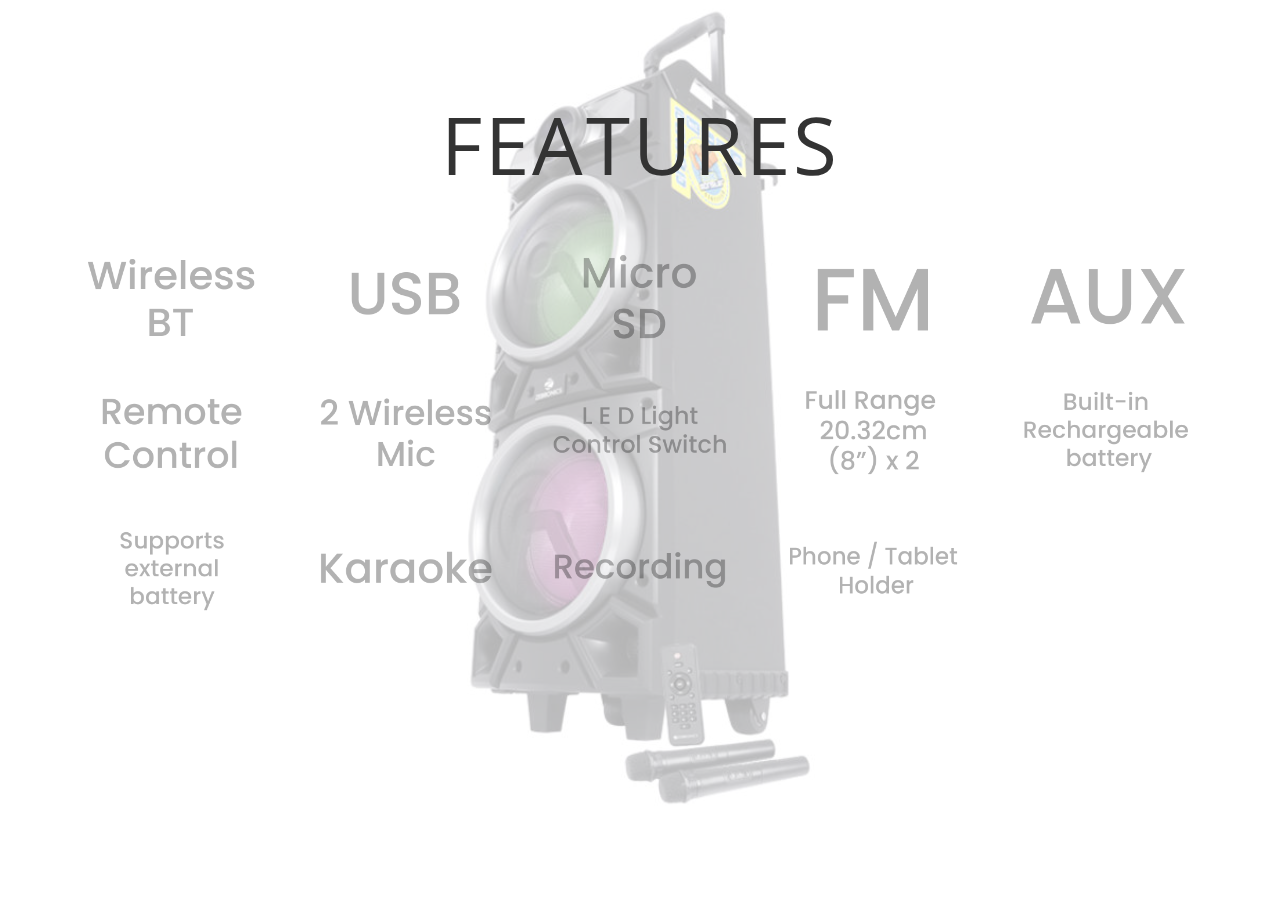
==== features/index.html @ f94acbcb "initial commit" ====
<!DOCTYPE html>
<html  >
<head>
  <!-- Site made with Mobirise Website Builder v4.10.2, https://mobirise.com -->
  <meta charset="UTF-8">
  <meta http-equiv="X-UA-Compatible" content="IE=edge">
  <meta name="generator" content="Mobirise v4.10.2, mobirise.com">
  <meta name="viewport" content="width=device-width, initial-scale=1, minimum-scale=1">
  <link rel="shortcut icon" href="assets/images/logo.png" type="image/x-icon">
  <meta name="description" content="">
  
  <title>Home</title>
  <link rel="stylesheet" href="https://fonts.googleapis.com/css?family=Raleway:400,100,200,300,500,600,700,800,900">
  <link rel="stylesheet" href="assets/bootstrap/css/bootstrap.min.css">
  <link rel="stylesheet" href="assets/socicon/css/socicon.min.css">
  <link rel="stylesheet" href="assets/font-awesome/css/font-awesome.min.css">
  <link rel="stylesheet" href="assets/unicore/css/style.css">
  <link rel="stylesheet" href="assets/mobirise/css/mbr-additional.css" type="text/css">
  
  
  
</head>
<body>
  <section class="mbr-section--bg-adapted mbr-section--relative" id="features7-2" data-rv-view="7" style="background-image: url(assets/images/features-bg-1366x768.jpg);">

    <div class="elements-content" style="padding-top: 100px; padding-bottom: 200px;">

        <div class="mbr-overlay" style="opacity: 0.7; background-color: rgb(255, 255, 255);">
        </div>

        <div class="container">
            <div class="section-head text-center col-md-8 col-md-offset-2 space50">
                <h1 class="mbr-title-font"><span style="font-weight: normal;">Features</span></h1>
            </div>
            <div class="row">
                <ul class="clients text-center">
                    <li style="display: block; width: 20%;"><img src="assets/images/icon-1-600x300.png" class="img-responsive center-block"></li>
                    <li style="display: block; width: 20%;"><img src="assets/images/icon-2-600x300.png" class="img-responsive center-block"></li>
                    <li style="display: block; width: 20%;"><img src="assets/images/icon-3-600x300.png" class="img-responsive center-block"></li>
                    <li style="display: block; width: 20%;"><img src="assets/images/icon-4-600x300.png" class="img-responsive center-block"></li>
                    <li style="display: block; width: 20%;"><img src="assets/images/icon-5-600x300.png" class="img-responsive center-block"></li>
                </ul>
            </div>

            <div class="row">
                <ul class="clients text-center">
                    <li style="display: block; width: 20%;"><img src="assets/images/icon 6.png" class="img-responsive center-block"></li>
                    <li style="display: block; width: 20%;"><img src="assets/images/icon 7.png" class="img-responsive center-block"></li>
                    <li style="display: block; width: 20%;"><img src="assets/images/icon 8.png" class="img-responsive center-block"></li>
                    <li style="display: block; width: 20%;"><img src="assets/images/icon 9.png" class="img-responsive center-block"></li>
                    <li style="display: block; width: 20%;"><img src="assets/images/icon 10.png" class="img-responsive center-block"></li>
                </ul>
            </div>
            <div class="row">
                <ul class="clients text-center">
                    <li style="display: block; width: 20%;"><img src="assets/images/icon 11.png" class="img-responsive center-block"></li>
                    <li style="display: block; width: 20%;"><img src="assets/images/icon 12.png" class="img-responsive center-block"></li>
                    <li style="display: block; width: 20%;"><img src="assets/images/icon 13.png" class="img-responsive center-block"></li>
                    <li style="display: block; width: 20%;"><img src="assets/images/icon 14.png" class="img-responsive center-block"></li>
                </ul>
            </div>

        </div>
    </div>

</section>


  <script src="assets/web/assets/jquery/jquery.min.js"></script>
  <script src="assets/bootstrap/js/bootstrap.min.js"></script>
  <script src="assets/smooth-scroll/SmoothScroll.js"></script>
  <script src="assets/unicore/js/script.js"></script>
  
  
</body>
</html>
---- features/assets/socicon/css/socicon.min.css ----
@charset "UTF-8";@font-face{font-family:"socicon";src:url("../fonts/socicon.eot");src:url("../fonts/socicon.eot?#iefix") format("embedded-opentype"),url("../fonts/socicon.woff") format("woff"),url("../fonts/socicon.ttf") format("truetype"),url("../fonts/socicon.svg#sociconregular") format("svg");font-weight:normal;font-style:normal}.socicon:before{position:relative;top:1px;display:inline-block;font-family:"socicon";font-style:normal;font-weight:normal;line-height:1;text-transform:none !important;-webkit-font-smoothing:antialiased;-moz-osx-font-smoothing:grayscale}.socicon-twitter:before{content:"\e040"}.socicon-facebook:before{content:"\e041"}.socicon-googleplus:before{content:"\e042"}.socicon-pinterest:before{content:"\e043"}.socicon-foursquare:before{content:"\e044"}.socicon-yahoo:before{content:"\e045"}.socicon-skype:before{content:"\e046"}.socicon-yelp:before{content:"\e047"}.socicon-feedburner:before{content:"\e048"}.socicon-linkedin:before{content:"\e049"}.socicon-viadeo:before{content:"\e04a"}.socicon-xing:before{content:"\e04b"}.socicon-myspace:before{content:"\e04c"}.socicon-soundcloud:before{content:"\e04d"}.socicon-spotify:before{content:"\e04e"}.socicon-grooveshark:before{content:"\e04f"}.socicon-mixcloud:before{content:"\e001"}.socicon-lastfm:before{content:"\e050"}.socicon-youtube:before{content:"\e051"}.socicon-vimeo:before{content:"\e052"}.socicon-dailymotion:before{content:"\e053"}.socicon-vine:before{content:"\e054"}.socicon-flickr:before{content:"\e055"}.socicon-500px:before{content:"\e056"}.socicon-instagram:before{content:"\e057"}.socicon-wordpress:before{content:"\e058"}.socicon-tumblr:before{content:"\e059"}.socicon-blogger:before{content:"\e020"}.socicon-technorati:before{content:"\e021"}.socicon-reddit:before{content:"\e022"}.socicon-dribbble:before{content:"\e023"}.socicon-stumbleupon:before{content:"\e024"}.socicon-digg:before{content:"\e025"}.socicon-envato:before{content:"\e026"}.socicon-behance:before{content:"\e027"}.socicon-delicious:before{content:"\e028"}.socicon-deviantart:before{content:"\e029"}.socicon-forrst:before{content:"\e02a"}.socicon-play:before{content:"\e02b"}.socicon-zerply:before{content:"\e02c"}.socicon-wikipedia:before{content:"\e02d"}.socicon-apple:before{content:"\e02e"}.socicon-flattr:before{content:"\e02f"}.socicon-github:before{content:"\e030"}.socicon-friendfeed:before{content:"\e032"}.socicon-newsvine:before{content:"\e033"}.socicon-identica:before{content:"\e034"}.socicon-bebo:before{content:"\e035"}.socicon-zynga:before{content:"\e036"}.socicon-steam:before{content:"\e037"}.socicon-xbox:before{content:"\e038"}.socicon-windows:before{content:"\e039"}.socicon-outlook:before{content:"\e010"}.socicon-coderwall:before{content:"\e011"}.socicon-tripadvisor:before{content:"\e012"}.socicon-appnet:before{content:"\e013"}.socicon-goodreads:before{content:"\e014"}.socicon-tripit:before{content:"\e015"}.socicon-lanyrd:before{content:"\e016"}.socicon-slideshare:before{content:"\e017"}.socicon-buffer:before{content:"\e018"}.socicon-rss:before{content:"\e00b"}.socicon-vkontakte:before{content:"\e01a"}.socicon-disqus:before{content:"\e019"}.socicon-houzz:before{content:"\e00a"}.socicon-mail:before{content:"\e01f"}.socicon-patreon:before{content:"\e01c"}.socicon-paypal:before{content:"\e00c"}.socicon-playstation:before{content:"\e03d"}.socicon-smugmug:before{content:"\e05e"}.socicon-swarm:before{content:"\e003"}.socicon-triplej:before{content:"\e009"}.socicon-yammer:before{content:"\e005"}.socicon-stackoverflow:before{content:"\e007"}.socicon-drupal:before{content:"\e002"}.socicon-odnoklassniki:before{content:"\e00d"}.socicon-android:before{content:"\e03e"}.socicon-meetup:before{content:"\e03c"}.socicon-persona:before{content:"\e008"}.socicon-amazon:before{content:"\e05c"}.socicon-ello:before{content:"\e006"}.socicon-8tracks:before{content:"\e05b"}.socicon-twitch:before{content:"\e05a"}.socicon-airbnb:before{content:"\e00e"}.socicon-pocket:before{content:"\e01e"}.socicon-whatsapp:before{content:"\e01b"}.socicon-storehouse:before{content:"\e01d"}.socicon-icq:before{content:"\e05d"}.socicon-modelmayhem:before{content:"\e000"}.socicon-istock:before{content:"\e004"}.socicon-angellist:before{content:"\e062"}.socicon-periscope:before{content:"\e00f"}.socicon-ravelry:before{content:"\e05f"}.socicon-snapchat:before{content:"\e03f"}.socicon-weibo:before{content:"\e060"}.socicon-douban:before{content:"\e03b"}.socicon-baidu:before{content:"\e061"}.socicon-qq:before{content:"\e03a"}.socicon-renren:before{content:"\e031"}.socicon-ebay:before{content:"\e063"}.socicon-imdb:before{content:"\e064"}.socicon-stayfriends:before{content:"\e065"}.socicon-residentadvisor:before{content:"\e066"}.socicon-google:before{content:"\e067"}.socicon-yandex:before{content:"\e068"}.socicon-sharethis:before{content:"\e069"}.socicon-bandcamp:before{content:"\e06a"}.socicon-itunes:before{content:"\e06b"}.socicon-deezer:before{content:"\e06c"}.socicon-medium:before{content:"\e06d"}.socicon-telegram:before{content:"\e06e"}.socicon-openid:before{content:"\e06f"}.socicon-amplement:before{content:"\e070"}.socicon-bg-twitter{background:#4da7de}.socicon-bg-twitter:hover{background:#4da7de !important}.socicon-bg-facebook{background:#3e5b98}.socicon-bg-facebook:hover{background:#3e5b98 !important}.socicon-bg-googleplus{background:#dd4b39}.socicon-bg-googleplus:hover{background:#dd4b39 !important}.socicon-bg-pinterest{background:#c92619}.socicon-bg-pinterest:hover{background:#c92619 !important}.socicon-bg-foursquare{background:#f94877}.socicon-bg-foursquare:hover{background:#f94877 !important}.socicon-bg-yahoo{background:#6e2a85}.socicon-bg-yahoo:hover{background:#6e2a85 !important}.socicon-bg-skype{background:#28abe3}.socicon-bg-skype:hover{background:#28abe3 !important}.socicon-bg-yelp{background:#c83218}.socicon-bg-yelp:hover{background:#c83218 !important}.socicon-bg-feedburner{background:#fc0}.socicon-bg-feedburner:hover{background:#fc0 !important}.socicon-bg-linkedin{background:#3371b7}.socicon-bg-linkedin:hover{background:#3371b7 !important}.socicon-bg-viadeo{background:#e4a000}.socicon-bg-viadeo:hover{background:#e4a000 !important}.socicon-bg-xing{background:#005a60}.socicon-bg-xing:hover{background:#005a60 !important}.socicon-bg-myspace{background:#323232}.socicon-bg-myspace:hover{background:#323232 !important}.socicon-bg-soundcloud{background:#fe3801}.socicon-bg-soundcloud:hover{background:#fe3801 !important}.socicon-bg-spotify{background:#7bb342}.socicon-bg-spotify:hover{background:#7bb342 !important}.socicon-bg-grooveshark{background:#000}.socicon-bg-grooveshark:hover{background:#000 !important}.socicon-bg-mixcloud{background:#000}.socicon-bg-mixcloud:hover{background:#000 !important}.socicon-bg-lastfm{background:#d41316}.socicon-bg-lastfm:hover{background:#d41316 !important}.socicon-bg-youtube{background:#e02a20}.socicon-bg-youtube:hover{background:#e02a20 !important}.socicon-bg-vimeo{background:#51b5e7}.socicon-bg-vimeo:hover{background:#51b5e7 !important}.socicon-bg-dailymotion{background:#004e72}.socicon-bg-dailymotion:hover{background:#004e72 !important}.socicon-bg-vine{background:#00b389}.socicon-bg-vine:hover{background:#00b389 !important}.socicon-bg-flickr{background:#1e1e1b}.socicon-bg-flickr:hover{background:#1e1e1b !important}.socicon-bg-500px{background:#58a9de}.socicon-bg-500px:hover{background:#58a9de !important}.socicon-bg-instagram{background:#9c7c6e}.socicon-bg-instagram:hover{background:#9c7c6e !important}.socicon-bg-wordpress{background:#464646}.socicon-bg-wordpress:hover{background:#464646 !important}.socicon-bg-tumblr{background:#45556c}.socicon-bg-tumblr:hover{background:#45556c !important}.socicon-bg-blogger{background:#ec661c}.socicon-bg-blogger:hover{background:#ec661c !important}.socicon-bg-technorati{background:#5cb030}.socicon-bg-technorati:hover{background:#5cb030 !important}.socicon-bg-reddit{background:#e74a1e}.socicon-bg-reddit:hover{background:#e74a1e !important}.socicon-bg-dribbble{background:#e84d88}.socicon-bg-dribbble:hover{background:#e84d88 !important}.socicon-bg-stumbleupon{background:#e64011}.socicon-bg-stumbleupon:hover{background:#e64011 !important}.socicon-bg-digg{background:#1d1d1b}.socicon-bg-digg:hover{background:#1d1d1b !important}.socicon-bg-envato{background:#597c3a}.socicon-bg-envato:hover{background:#597c3a !important}.socicon-bg-behance{background:#000}.socicon-bg-behance:hover{background:#000 !important}.socicon-bg-delicious{background:#020202}.socicon-bg-delicious:hover{background:#020202 !important}.socicon-bg-deviantart{background:#c5d200}.socicon-bg-deviantart:hover{background:#c5d200 !important}.socicon-bg-forrst{background:#5b9a68}.socicon-bg-forrst:hover{background:#5b9a68 !important}.socicon-bg-play{background:#000}.socicon-bg-play:hover{background:#000 !important}.socicon-bg-zerply{background:#9dbc7a}.socicon-bg-zerply:hover{background:#9dbc7a !important}.socicon-bg-wikipedia{background:#000}.socicon-bg-wikipedia:hover{background:#000 !important}.socicon-bg-apple{background:#b9bfc1}.socicon-bg-apple:hover{background:#b9bfc1 !important}.socicon-bg-flattr{background:#f67c1a}.socicon-bg-flattr:hover{background:#f67c1a !important}.socicon-bg-github{background:#221e1b}.socicon-bg-github:hover{background:#221e1b !important}.socicon-bg-friendfeed{background:#2f72c4}.socicon-bg-friendfeed:hover{background:#2f72c4 !important}.socicon-bg-newsvine{background:#075b2f}.socicon-bg-newsvine:hover{background:#075b2f !important}.socicon-bg-identica{background:#000}.socicon-bg-identica:hover{background:#000 !important}.socicon-bg-bebo{background:#ef1011}.socicon-bg-bebo:hover{background:#ef1011 !important}.socicon-bg-zynga{background:#dc0606}.socicon-bg-zynga:hover{background:#dc0606 !important}.socicon-bg-steam{background:#171a21}.socicon-bg-steam:hover{background:#171a21 !important}.socicon-bg-xbox{background:#92c83e}.socicon-bg-xbox:hover{background:#92c83e !important}.socicon-bg-windows{background:#00bdf6}.socicon-bg-windows:hover{background:#00bdf6 !important}.socicon-bg-outlook{background:#0072c6}.socicon-bg-outlook:hover{background:#0072c6 !important}.socicon-bg-coderwall{background:#3e8dcc}.socicon-bg-coderwall:hover{background:#3e8dcc !important}.socicon-bg-tripadvisor{background:#4b7e37}.socicon-bg-tripadvisor:hover{background:#4b7e37 !important}.socicon-bg-appnet{background:#494949}.socicon-bg-appnet:hover{background:#494949 !important}.socicon-bg-goodreads{background:#463020}.socicon-bg-goodreads:hover{background:#463020 !important}.socicon-bg-tripit{background:#1982c3}.socicon-bg-tripit:hover{background:#1982c3 !important}.socicon-bg-lanyrd{background:#3c80c9}.socicon-bg-lanyrd:hover{background:#3c80c9 !important}.socicon-bg-slideshare{background:#4ba3a6}.socicon-bg-slideshare:hover{background:#4ba3a6 !important}.socicon-bg-buffer{background:#000}.socicon-bg-buffer:hover{background:#000 !important}.socicon-bg-rss{background:#f26109}.socicon-bg-rss:hover{background:#f26109 !important}.socicon-bg-vkontakte{background:#5a7fa6}.socicon-bg-vkontakte:hover{background:#5a7fa6 !important}.socicon-bg-disqus{background:#2e9fff}.socicon-bg-disqus:hover{background:#2e9fff !important}.socicon-bg-houzz{background:#7cc04b}.socicon-bg-houzz:hover{background:#7cc04b !important}.socicon-bg-mail{background:#000}.socicon-bg-mail:hover{background:#000 !important}.socicon-bg-patreon{background:#e44727}.socicon-bg-patreon:hover{background:#e44727 !important}.socicon-bg-paypal{background:#009cde}.socicon-bg-paypal:hover{background:#009cde !important}.socicon-bg-playstation{background:#000}.socicon-bg-playstation:hover{background:#000 !important}.socicon-bg-smugmug{background:#acfd32}.socicon-bg-smugmug:hover{background:#acfd32 !important}.socicon-bg-swarm{background:#fc9d3c}.socicon-bg-swarm:hover{background:#fc9d3c !important}.socicon-bg-triplej{background:#e53531}.socicon-bg-triplej:hover{background:#e53531 !important}.socicon-bg-yammer{background:#1175c4}.socicon-bg-yammer:hover{background:#1175c4 !important}.socicon-bg-stackoverflow{background:#fd9827}.socicon-bg-stackoverflow:hover{background:#fd9827 !important}.socicon-bg-drupal{background:#00598e}.socicon-bg-drupal:hover{background:#00598e !important}.socicon-bg-odnoklassniki{background:#f48420}.socicon-bg-odnoklassniki:hover{background:#f48420 !important}.socicon-bg-android{background:#8ec047}.socicon-bg-android:hover{background:#8ec047 !important}.socicon-bg-meetup{background:#e2373c}.socicon-bg-meetup:hover{background:#e2373c !important}.socicon-bg-persona{background:#e6753d}.socicon-bg-persona:hover{background:#e6753d !important}.socicon-bg-amazon{background:#f90}.socicon-bg-amazon:hover{background:#f90 !important}.socicon-bg-ello{background:#000}.socicon-bg-ello:hover{background:#000 !important}.socicon-bg-8tracks{background:#122c4b}.socicon-bg-8tracks:hover{background:#122c4b !important}.socicon-bg-twitch{background:#6441a5}.socicon-bg-twitch:hover{background:#6441a5 !important}.socicon-bg-airbnb{background:#ff5a5f}.socicon-bg-airbnb:hover{background:#ff5a5f !important}.socicon-bg-pocket{background:#ed4055}.socicon-bg-pocket:hover{background:#ed4055 !important}.socicon-bg-whatsapp{background:#20b038}.socicon-bg-whatsapp:hover{background:#20b038 !important}.socicon-bg-storehouse{background:#25b0e6}.socicon-bg-storehouse:hover{background:#25b0e6 !important}.socicon-bg-icq{background:#7ebd00}.socicon-bg-icq:hover{background:#7ebd00 !important}.socicon-bg-modelmayhem{background:#000}.socicon-bg-modelmayhem:hover{background:#000 !important}.socicon-bg-istock{background:#000}.socicon-bg-istock:hover{background:#000 !important}.socicon-bg-angellist{background:#000}.socicon-bg-angellist:hover{background:#000 !important}.socicon-bg-periscope{background:#3aa4c6}.socicon-bg-periscope:hover{background:#3aa4c6 !important}.socicon-bg-ravelry{background:#b6014c}.socicon-bg-ravelry:hover{background:#b6014c !important}.socicon-bg-snapchat{background:#fffa37}.socicon-bg-snapchat:hover{background:#fffa37 !important}.socicon-bg-weibo{background:#e31c34}.socicon-bg-weibo:hover{background:#e31c34 !important}.socicon-bg-douban{background:#3ca353}.socicon-bg-douban:hover{background:#3ca353 !important}.socicon-bg-baidu{background:#2629d9}.socicon-bg-baidu:hover{background:#2629d9 !important}.socicon-bg-qq{background:#4297d3}.socicon-bg-qq:hover{background:#4297d3 !important}.socicon-bg-renren{background:#2266b0}.socicon-bg-renren:hover{background:#2266b0 !important}.socicon-bg-ebay{background:#333}.socicon-bg-ebay:hover{background:#333 !important}.socicon-bg-imdb{background:#e8ba00}.socicon-bg-imdb:hover{background:#e8ba00 !important}.socicon-bg-stayfriends{background:#f08a1c}.socicon-bg-stayfriends:hover{background:#f08a1c !important}.socicon-bg-residentadvisor{background:#b3be1b}.socicon-bg-residentadvisor:hover{background:#b3be1b !important}.socicon-bg-google{background:#4285f4}.socicon-bg-google:hover{background:#4285f4 !important}.socicon-bg-yandex{background:#f00}.socicon-bg-yandex:hover{background:#f00 !important}.socicon-bg-sharethis{background:#01bf01}.socicon-bg-sharethis:hover{background:#01bf01 !important}.socicon-bg-bandcamp{background:#619aa9}.socicon-bg-bandcamp:hover{background:#619aa9 !important}.socicon-bg-itunes{background:#ff5e51}.socicon-bg-itunes:hover{background:#ff5e51 !important}.socicon-bg-deezer{background:#32323d}.socicon-bg-deezer:hover{background:#32323d !important}.socicon-bg-medium{background:#000}.socicon-bg-medium:hover{background:#000 !important}.socicon-bg-telegram{background:#08c}.socicon-bg-telegram:hover{background:#08c !important}.socicon-bg-openid{background:#f78c40}.socicon-bg-openid:hover{background:#f78c40 !important}.socicon-bg-amplement{background:#0996c3}.socicon-bg-amplement:hover{background:#0996c3 !important}
---- features/assets/unicore/css/style.css ----
@import url(https://fonts.googleapis.com/css?family=Montserrat:400,700);
@import url(https://fonts.googleapis.com/css?family=Droid+Serif:400italic,300italic);

.brandName {
  display: inline-block;
}


.mbr-brand--inline .mbr-brand__logo,
.mbr-brand--inline .mbr-brand__name {
  display: inline-block;
  vertical-align: middle;
}
.mbr-brand--inline .mbr-brand__logo {
  padding-right: 10px;
}
.mbr-brand--inline .mbr-brand__name {
  margin: 0;
  text-align: left;
}

.mbr-navbar:before,
.mbr-navbar__container {
  height: 98px;
}
.mbr-navbar--ss .mbr-navbar__brand-link:after,
.mbr-navbar--ss .mbr-navbar__brand-img {
  height: 74px;
}
.mbr-navbar--ss:before,
.mbr-navbar--ss .mbr-navbar__container {
  height: 98px;
}
.mbr-navbar--xs .mbr-navbar__brand-link:after,
.mbr-navbar--xs .mbr-navbar__brand-img {
  height: 32px;
}
.mbr-navbar--xs:before,
.mbr-navbar--xs .mbr-navbar__container {
  height: 56px;
}
.mbr-navbar--s .mbr-navbar__brand-link:after,
.mbr-navbar--s .mbr-navbar__brand-img {
  height: 48px;
}
.mbr-navbar--s:before,
.mbr-navbar--s .mbr-navbar__container {
  height: 72px;
}
.mbr-navbar--m .mbr-navbar__brand-link:after,
.mbr-navbar--m .mbr-navbar__brand-img {
  height: 64px;
}
.mbr-navbar--m:before,
.mbr-navbar--m .mbr-navbar__container {
  height: 88px;
}
.mbr-navbar--l .mbr-navbar__brand-link:after,
.mbr-navbar--l .mbr-navbar__brand-img {
  height: 96px;
}
.mbr-navbar--l:before,
.mbr-navbar--l .mbr-navbar__container {
  height: 120px;
}
.mbr-navbar--xl .mbr-navbar__brand-link:after,
.mbr-navbar--xl .mbr-navbar__brand-img {
  height: 128px;
}
.mbr-navbar--xl:before,
.mbr-navbar--xl .mbr-navbar__container {
  height: 152px;
}
.mbr-navbar--short .mbr-navbar__brand-link:after,
.mbr-navbar--short .mbr-navbar__brand-img {
  /*ksa-fix*/
  height: 55px;
}
.mbr-navbar--short:before,
.mbr-navbar--short .mbr-navbar__container {
  height: 64px;
}
.mbr-navbar--short .mbr-navbar__container {
  padding: 12px 0;
}
@media (max-width: 767px) {
  .mbr-navbar--short .mbr-navbar__brand-link:after,
  .mbr-navbar--short .mbr-navbar__brand-img {
    /*ksa-fix*/
    height: 50px;
  }
  .mbr-navbar--short:before,
  .mbr-navbar--short .mbr-navbar__container {
    height: 45px;
  }
  .mbr-navbar--short .mbr-navbar__container {
    padding: 7px 0;
  }
}
.mbr-navbar__brand-img {
  position: relative;
}
.mbr-navbar__brand-img,
.mbr-navbar__container,
.mbr-navbar__section {
  -webkit-transition: all 300ms ease-in-out 0s;
  -o-transition: all 300ms ease-in-out 0s;
  transition: all 300ms ease-in-out 0s;
}

.mbr-navbar--collapsed.mbr-navbar--open .mbr-navbar__brand-img,
.mbr-navbar--collapsed.mbr-navbar--open .mbr-navbar__container {
  -webkit-transition: none;
  -o-transition: none;
  transition: none;
}

@media (max-width: 991px) {

  .mbr-navbar--auto-collapse.mbr-navbar--open .mbr-navbar__brand-img,
  .mbr-navbar--auto-collapse.mbr-navbar--open .mbr-navbar__container {
    -webkit-transition: none;
    -o-transition: none;
    transition: none;
  }
}

@media (max-width: 768px) {
  .mbr-navbar__brand-img {
    padding-left: 10px;
  }
}





.mbr-section {
  padding: 0 20px;
}
.mbr-section--no-padding {
  padding: 0;
}


.mbr-section__container {
  padding: 0;
  position: relative;
  z-index: 3;
}
.mbr-section__container--center {
  text-align: center;
}
.mbr-section__container--std-padding {
  padding: 93px 0;
}
.mbr-section__container--std-top-padding {
  padding-top: 93px;
}
.mbr-section__container--std-bot-padding {
  padding-bottom: 93px;
}
.mbr-section__container--sm-padding {
  padding: 41px 0;
}
.mbr-section__container--sm-top-padding {
  padding-top: 41px;
}
.mbr-section__container--sm-bot-padding {
  padding-bottom: 41px;
}
.mbr-section__container--isolated {
  padding-bottom: 93px;
  padding-top: 93px;
}
.mbr-section__container--first {
  padding-top: 93px;
  padding-bottom: 41px;
}
.mbr-section__container--middle {
  padding-bottom: 41px;
}
.mbr-section__container--last {
  padding-bottom: 93px;
}
.mbr-section__row {
  margin-left: -24px;
  margin-right: -24px;
}
.mbr-section__col {
  overflow: hidden;
  padding-left: 24px;
  padding-right: 24px;
}
.mbr-section__left {
  padding-right: 40px;
}
.mbr-section__right {
  padding-left: 15px;
}
.mbr-section__header {
  line-height: 1.5em;
  margin: -10px 0 0;
  text-align: center;
}
@media (min-width: 768px) {
  .mbr-section--short-paddings .mbr-section__container--std-padding {
    padding: 59px 0;
  }
  .mbr-section--short-paddings .mbr-section__container--std-top-padding {
    padding-top: 59px;
  }
  .mbr-section--short-paddings .mbr-section__container--std-bot-padding {
    padding-bottom: 59px;
  }
  .mbr-section--short-paddings .mbr-section__container--sm-padding {
    padding: 41px 0;
  }
  .mbr-section--short-paddings .mbr-section__container--sm-top-padding {
    padding-top: 41px;
  }
  .mbr-section--short-paddings .mbr-section__container--sm-bot-padding {
    padding-bottom: 41px;
  }
  .mbr-section--short-paddings .mbr-section__container--isolated {
    padding-bottom: 59px;
    padding-top: 59px;
  }
  .mbr-section--short-paddings .mbr-section__container--first {
    padding-top: 59px;
    padding-bottom: 41px;
  }
  .mbr-section--short-paddings .mbr-section__container--middle {
    padding-bottom: 41px;
  }
  .mbr-section--short-paddings .mbr-section__container--last {
    padding-bottom: 59px;
  }
}

.mbr-box {
  display: table;
  width: 100%;
}
.mbr-box--fixed {
  table-layout: fixed;
}
.mbr-box--stretched {
  height: 100%;
}
.mbr-box__magnet {
  display: table-cell;
  float: none;
  height: 100%;
  margin-bottom: 0;
  margin-top: 0;
  text-align: center;
  vertical-align: middle;
}
.mbr-box__magnet--sm-padding {
  padding: 41px 0;
}
.mbr-box__magnet--top-left,
.mbr-box__magnet--top-center,
.mbr-box__magnet--top-right {
  vertical-align: top;
}
.mbr-box__magnet--bottom-left,
.mbr-box__magnet--bottom-center,
.mbr-box__magnet--bottom-right {
  vertical-align: bottom;
}
.mbr-box__magnet--top-left,
.mbr-box__magnet--center-left,
.mbr-box__magnet--bottom-left {
  text-align: left;
}
.mbr-box__magnet--top-right,
.mbr-box__magnet--center-right,
.mbr-box__magnet--bottom-right {
  text-align: right;
}
.mbr-box__container {
  height: 50%;
}
@media (max-width: 767px) {
  .mbr-box__container {
    height: 100%;
  }
  .mbr-box--adapted {
    display: block;
  }
  .mbr-box--adapted > .mbr-box__magnet {
    display: block;
    height: auto;
  }
}

.mbr-section {
  padding: 0 20px;
}
.mbr-section--no-padding {
  padding: 0;
}
.mbr-section--relative {
  position: relative;
}
.mbr-section--fixed-size {
  overflow: hidden;
}
.mbr-section--full-height {
  height: 100vh;
}
.mbr-section--full-height.mbr-after-navbar:before {
  display: none;
}
.mbr-section--bg-adapted {
  background-attachment: scroll;
  background-position: center;
  background-repeat: no-repeat;
  background-size: cover;
}
.mbr-section--gray {
  background-color: #444444;
}
.mbr-section--light-gray {
  background-color: #f0f0f0;
}
.mbr-section--dark-gray {
  background-color: #3c3c3c;
}
.mbr-section__container {
  padding: 0;
  position: relative;
  z-index: 3;
}
.mbr-section__container--center {
  text-align: center;
}
.mbr-section__container--std-padding {
  padding: 93px 0;
}
.mbr-section__container--std-top-padding {
  padding-top: 93px;
}
.mbr-section__container--std-bot-padding {
  padding-bottom: 93px;
}
.mbr-section__container--sm-padding {
  padding: 41px 0;
}
.mbr-section__container--sm-top-padding {
  padding-top: 41px;
}
.mbr-section__container--sm-bot-padding {
  padding-bottom: 41px;
}
.mbr-section__container--isolated {
  padding-bottom: 93px;
  padding-top: 93px;
}
.mbr-section__container--first {
  padding-top: 93px;
  padding-bottom: 41px;
}
.mbr-section__container--middle {
  padding-bottom: 41px;
}
.mbr-section__container--last {
  padding-bottom: 93px;
}
.mbr-section__row {
  margin-left: -24px;
  margin-right: -24px;
}
.mbr-section__col {
  overflow: hidden;
  padding-left: 24px;
  padding-right: 24px;
}
.mbr-section__left {
  padding-right: 40px;
}
.mbr-section__right {
  padding-left: 15px;
}
.mbr-section__header {
  line-height: 1.5em;
  margin: -10px 0 0;
  text-align: center;
}
@media (min-width: 768px) {
  .mbr-section--short-paddings .mbr-section__container--std-padding {
    padding: 59px 0;
  }
  .mbr-section--short-paddings .mbr-section__container--std-top-padding {
    padding-top: 59px;
  }
  .mbr-section--short-paddings .mbr-section__container--std-bot-padding {
    padding-bottom: 59px;
  }
  .mbr-section--short-paddings .mbr-section__container--sm-padding {
    padding: 41px 0;
  }
  .mbr-section--short-paddings .mbr-section__container--sm-top-padding {
    padding-top: 41px;
  }
  .mbr-section--short-paddings .mbr-section__container--sm-bot-padding {
    padding-bottom: 41px;
  }
  .mbr-section--short-paddings .mbr-section__container--isolated {
    padding-bottom: 59px;
    padding-top: 59px;
  }
  .mbr-section--short-paddings .mbr-section__container--first {
    padding-top: 59px;
    padding-bottom: 41px;
  }
  .mbr-section--short-paddings .mbr-section__container--middle {
    padding-bottom: 41px;
  }
  .mbr-section--short-paddings .mbr-section__container--last {
    padding-bottom: 59px;
  }
}
@media (max-width: 767px) {
  .mbr-section__left {
    padding-right: 15px;
  }
  .mbr-section__right {
    padding-left: 15px;
    padding-top: 51px;
  }
}

.mbr-overlay {
  background: #222;
  bottom: 0;
  left: 0;
  position: absolute;
  right: 0;
  top: 0;
  z-index: 2;
}

.mbr-hero {
  color: #fff;
  position: relative;
}
.mbr-hero__text {
  font-size: 46px;
  font-weight: bold;
  left: -2px;
  letter-spacing: 2px;
  line-height: 50px;
  margin: -18px 0 1px 0;
  padding-bottom: 41px;
  position: relative;
  top: 8px;
  color: #fff;
}
.mbr-hero__subtext {
  font-size: 21px;
  line-height: 29px;
  margin: -32px 0 3px 0;
  padding: 0 0 41px 0;
  position: relative;
  top: 6px;
  color: #fff;

}

.mbr-buttons {
  margin: -26px 0 13px 0;
  position: relative;
  text-align: left;
  top: 26px;
}
.mbr-buttons__btn,
.mbr-buttons__link {
  margin: 0 10px 13px 0;
}
.mbr-buttons__btn,
.mbr-buttons__link,
.mbr-buttons__btn:hover,
.mbr-buttons__link:hover {
  text-decoration: none;
}
.mbr-buttons--top {
  top: 44px;
  margin-top: -62px;
}
.mbr-buttons--no-offset {
  margin-top: 0;
  top: 0;
}
.mbr-buttons--only-links {
  left: -20px;
}
.mbr-buttons--center {
  left: 5px;
  text-align: center;
}
.mbr-buttons--center.mbr-buttons--only-links {
  left: 0;
}
.mbr-buttons--right {
  text-align: right;
}
.mbr-buttons--right .mbr-buttons__btn,
.mbr-buttons--right .mbr-buttons__link {
  margin: 0 0 13px 10px;
}
.mbr-buttons--right.mbr-buttons--only-links {
  left: 20px;
}
.mbr-buttons--activated {
  left: 5px;
  text-align: center;
}
.mbr-buttons--activated .mbr-buttons__btn,
.mbr-buttons--activated .mbr-buttons__link {
  margin-left: 0;
  margin-right: 0;
}
.mbr-buttons--activated .mbr-buttons__link {
  font-size: 25px;
  padding: 10px 30px 2px;
}
.mbr-buttons--activated .mbr-buttons__btn {
  font-size: 15px;
  margin-top: 9px;
  padding: 15px 30px;
}
.mbr-buttons--freeze.mbr-buttons--activated .mbr-buttons__link {
  font-size: 25px !important;
}
.mbr-buttons--freeze.mbr-buttons--activated .mbr-buttons__link,
.mbr-buttons--freeze.mbr-buttons--activated .mbr-buttons__link:hover {
  color: #fff !important;
}
.mbr-buttons--freeze.mbr-buttons--activated .mbr-buttons__btn {
  font-size: 15px !important;
}
@media (max-width: 991px) {
  .mbr-buttons {
    top: 0;
  }
  form:not(.mbr-form) .mbr-buttons {
    top: 26px;
  }
  .mbr-buttons:first-child {
    margin-top: 0;
  }
  .mbr-buttons--active {
    left: 5px;
    text-align: center;
  }
  .mbr-buttons--active .mbr-buttons__btn,
  .mbr-buttons--active .mbr-buttons__link {
    margin-left: 0;
    margin-right: 0;
  }
  .mbr-buttons--right.mbr-buttons--only-links {
    left: 0;
  }
  .mbr-buttons--active .mbr-buttons__link {
    font-size: 25px;
    padding: 10px 30px 2px;
  }
  .mbr-buttons--active .mbr-buttons__btn {
    font-size: 15px;
    margin-top: 9px;
    padding: 15px 30px;
  }
  .mbr-buttons--freeze.mbr-buttons--active .mbr-buttons__link {
    font-size: 25px !important;
  }
  .mbr-buttons--freeze.mbr-buttons--active .mbr-buttons__link,
  .mbr-buttons--freeze.mbr-buttons--active .mbr-buttons__link:hover {
    color: #fff !important;
  }
  .mbr-buttons--freeze.mbr-buttons--active .mbr-buttons__btn {
    font-size: 15px !important;
  }
}
@media (max-width: 767px) {
  .mbr-buttons--auto-align {
    left: 5px;
    margin-top: -26px;
    text-align: center;
    top: 26px;
  }
  .mbr-buttons--auto-align.mbr-buttons--only-links {
    left: 0;
  }
}
@media (max-width: 530px) {
  .mbr-buttons {
    left: 0;
  }
  .mbr-buttons__btn,
  .mbr-buttons__link,
  .mbr-buttons--right .mbr-buttons__btn,
  .mbr-buttons--right .mbr-buttons__link {
    display: inline-block;
    margin: 0 0 13px 0;
    text-align: center;
    width: 100%;
  }
  .mbr-buttons--activated .mbr-buttons__btn,
  .mbr-buttons--activated .mbr-buttons__link,
  .mbr-buttons--active .mbr-buttons__btn,
  .mbr-buttons--active .mbr-buttons__link {
    width: auto;
  }
  .mbr-buttons--activated .mbr-buttons__btn,
  .mbr-buttons--active .mbr-buttons__btn {
    margin-top: 9px;
  }
}


.mbr-plan {
  padding-bottom: 41px;
  /*padding-left: 1px;*/
  /*padding-right: 0;*/
  position: relative;
}
.mbr-plan--first,
.mbr-plan:first-child {
  padding-left: 0;
}
.mbr-plan--last,
.mbr-plan:last-child {
  padding-bottom: 93px;
}

@media (max-width: 767px) {
  .mbr-plan,
  .mbr-plan--first,
  .mbr-plan:first-child {
    padding-left: 15px;
    padding-right: 15px;
  }
  .mbr-plan__number {
    font-size: 79px;
  }
  .mbr-plan__details {
    font-size: 17px;
  }
  .mbr-plan--favorite {
    margin: 0;
    top: 0;
  }
}

.container{
  position: relative;
  z-index: 77;
  background-color: inherit;
}

.container-fluid {
  position: relative;
  z-index: 77;
}

.testimonials4 .row {
  margin-right: 0;
}



.mbr-figure {
  display: inline-block;
  line-height: 1px;
  margin: 0;
  max-width: 100%;
  overflow: hidden;
  position: relative;
}
.quote3 .mbr-figure {
  overflow: visible;
}
.mbr-figure--no-bg {
  background: none;
}
.mbr-figure--full-width {
  display: block;
  width: 100%;
}
.mbr-figure.mbr-after-navbar:before {
  display: none;
}
.mbr-figure--full-width iframe,
.mbr-figure--full-width .mbr-figure__img,
.mbr-figure--full-width .mbr-figure__map {
  width: 100%;
}
.mbr-figure iframe,
.mbr-figure__img,
.mbr-figure__map {
  max-width: 100%;
}
.mbr-figure__map {
  height: 400px;
  line-height: 1.3em;
}
.mbr-figure__map--short {
  height: 278px;
}
.mbr-figure__map--big {
  height: 640px;
}
.mbr-figure__caption {
  background: rgba(0, 0, 0, 0.5);
  bottom: 0;
  color: #fff;
  display: block;
  font-size: 17px;
  left: 0;
  line-height: 1.3em;
  min-height: 53px;
  padding: 17px 20px;
  position: absolute;
  text-align: left;
  width: 100%;
}
.mbr-figure__caption--no-padding {
  padding: 17px 0;
}
.mbr-figure--wysiwyg .mbr-figure__caption a,
.mbr-figure--wysiwyg .mbr-figure__caption a:hover {
  color: inherit;
  text-decoration: underline;
}
.mbr-figure--caption-inside-top .mbr-figure__caption {
  bottom: auto;
  top: 0;
}
.mbr-figure--caption-outside-top .mbr-figure__caption,
.mbr-figure--caption-outside-bottom .mbr-figure__caption {
  background: none;
  position: relative;
}
.mbr-figure--no-bg.mbr-figure--caption-outside-top .mbr-figure__caption,
.mbr-figure--no-bg.mbr-figure--caption-outside-bottom .mbr-figure__caption {
  color: #252525;
}
.mbr-figure--no-bg.mbr-figure--caption-outside-top .mbr-figure__caption {
  margin-top: -3px;
  padding-top: 0;
}
.mbr-figure--no-bg.mbr-figure--caption-outside-bottom .mbr-figure__caption {
  margin-top: -2px;
  padding-bottom: 0;
  top: 2px;
}
.mbr-figure__caption--std-grid {
  background: none;
  z-index: 2;
}
.mbr-gallery .mbr-figure__caption--std-grid {
  overflow: hidden;
}
@media (min-width: 768px) {
  .mbr-figure__caption--std-grid {
    width: 715px;
    left: 50%;
    margin-left: -357.5px;
    padding: 17px 0;
  }
}
@media (min-width: 992px) {
  .mbr-figure__caption--std-grid {
    width: 935px;
    margin-left: -467.5px;
  }
}
@media (min-width: 1200px) {
  .mbr-figure__caption--std-grid {
    width: 1150px;
    margin-left: -575px;
  }
}
.mbr-figure__caption--std-grid:before {
  bottom: 0;
  content: "";
  position: absolute;
  top: 0;
  width: 200%;
  z-index: -1;
  margin-left: -50%;
}
.mbr-figure--caption-inside-top .mbr-figure__caption--std-grid:before,
.mbr-figure--caption-inside-bottom .mbr-figure__caption--std-grid:before {
  background: rgba(0, 0, 0, 0.6);
}
.mbr-figure__caption-small {
  color: #ccc;
  display: block;
  font-size: 14px;
  line-height: 1.3em;
}
.mbr-figure--no-bg.mbr-figure--caption-outside-top .mbr-figure__caption-small,
.mbr-figure--no-bg.mbr-figure--caption-outside-bottom .mbr-figure__caption-small {
  color: #777;
}
@media (max-width: 767px) {
  .mbr-figure--adapted {
    display: block;
    width: 100%;
  }
  .mbr-figure--adapted iframe,
  .mbr-figure--adapted .mbr-figure__img,
  .mbr-figure--adapted .mbr-figure__map {
    width: 100%;
  }
  .mbr-figure--caption-inside-top .mbr-figure__caption,
  .mbr-figure--caption-inside-bottom .mbr-figure__caption {
    background: none;
    position: relative;
  }
  .mbr-figure--caption-inside-top .mbr-figure__caption--std-grid:before,
  .mbr-figure--caption-inside-bottom .mbr-figure__caption--std-grid:before {
    display: none;
  }
}

.mbr-social-icons__icon {
  -webkit-transition: all 0.2s ease-in-out 0s;
  -o-transition: all 0.2s ease-in-out 0s;
  transition: all 0.2s ease-in-out 0s;
  color: #fff;
  cursor: pointer;
  display: inline-block;
  font-size: 29px;
  height: 56px;
  line-height: 61px;
  margin: 0 9px 13px 0;
  position: relative;
  text-align: center;
  width: 56px;
  border-radius: 50%;
}
.mbr-social-icons__icon:hover {
  color: #fff;
}
.mbr-social-icons--style-1 .mbr-social-icons__icon:hover {
  background: #252525 !important;
}

.social-likes__counter {
  -webkit-transition: all 0.2s ease-in-out 0s;
  -o-transition: all 0.2s ease-in-out 0s;
  transition: all 0.2s ease-in-out 0s;
  background: #3c3c3c;
  border-radius: 23px;
  font-size: 12px;
  height: 23px;
  line-height: 24px;
  min-width: 23px;
  padding: 0 5px;
  position: absolute;
  right: -7px;
  text-align: center;
  top: -7px;
}
.social-likes__counter_empty {
  display: none;
}
.social-likes_style-1 .social-likes__icon:hover {
  background: #252525 !important;
}
.social-likes_style-1 .social-likes__icon:hover .social-likes__counter {
  background: #f97352;
}
.social-likes_style-2 .social-likes__icon {
  background: #252525;
}
.social-likes_style-2 .social-likes__counter {
  background: #f97352;
}
.social-likes_style-2 .social-likes__icon:hover .social-likes__counter {
  background: #3c3c3c;
}

.mbr-background-video,
.mbr-background-video-preview {
  bottom: 0;
  left: 0;
  overflow: hidden;
  position: absolute;
  right: 0;
  top: 0;
}
.mbr-parallax-background,
.mbr-background {
  background-attachment: fixed !important;
  background-position: 50% 0;
  background-repeat: no-repeat;
  background-size: cover !important;
}
.mbr-hidden-scrollbar .mbr-parallax-background {
  background-size: auto 130%;
}
.mobile .mbr-parallax-background {
  background-attachment: scroll !important;
}
.mbr-background {
  background-attachment: scroll !important;
}


@media (max-width: 991px) {
  .mbr-header--reduce .mbr-header__text {
    padding-top: 1em;
    margin-top: -1em;
  }
}
.mbr-header {
  margin-top: -20px;
  padding: 0;
  position: relative;
  text-align: left;
  top: 10px;
}
.mbr-header--std-padding {
  padding-bottom: 41px;
}
.mbr-header--center {
  text-align: center;
}
.mbr-header__text {
  display: block;
  font-size: 25px;
  font-weight: bold;
  letter-spacing: 6px;
  line-height: 1.5em;
  margin: 0;
}
.mbr-header__subtext {
  color: #777;
  font-size: 14px;
  font-style: italic;
  letter-spacing: 1px;
  margin: 8px 0 7px 0;
}
.mbr-header--inline {
  margin-top: 0;
  padding: 41px 0 28px 0;
  top: 0;
}
.mbr-header--inline .mbr-header__text {
  letter-spacing: 4px;
  line-height: 1em;
  margin: 15px 0 0 0;
}
@media (max-width: 767px) {
  .mbr-header--inline {
    padding: 47px 0 38px 0;
  }
  .mbr-header--inline .mbr-header__text {
    display: block;
    margin: 0 0 38px 0;
  }
  .mbr-header--auto-align .mbr-header__text,
  .mbr-header--auto-align .mbr-header__subtext {
    left: 0;
    text-align: center !important;
  }
}
@media (min-width: 768px) {
  .mbr-header--reduce {
    margin-top: -5px;
    top: 2px;
  }
  .mbr-header--reduce .mbr-header__text {
    font-size: 16px;
    letter-spacing: 1px;
    line-height: 1.1em;
    padding-top: 0.4em;
    margin-top: -0.4em;
  }
}

/*------------------------------------------------------------------
Theme Name: UNICORE - Responsive Bootstrap Landing Page
Version: 2.0
Author:
-------------------------------------------------------------------*/

/*------------------------------------------------------------------
[TABLE OF CONTENTS]

  1. GLOBAL STYLES
  2. COMMON STYLES
  3. HEADER STYLES
  4. INTRO STYLES
    4.1. Intro / 1
    4.2. Intro / 2
    4.3. Intro / 3
    4.4. Intro / 4
    4.5. Intro / 5
    4.6. Intro / 6
    4.7. Intro / 7
    4.8. Intro / 8
    4.9. Intro / 9
    4.10. Intro / 10
    4.11. Intro / 11
    4.12. Intro / 12
    4.13. Intro / 13
    4.14. Intro / 14
    4.15. Intro / 15
    4.16. Intro / 16
    4.17. Intro / 17
    4.18. Intro / 18
    4.19. Intro / 19
    4.20. Intro / 20
  5. ICON BOX / SERVICES STYLES
  6. INFO STYLES
  7. TESTIMONIAL STYLES
  8. ABOUT
  9. VIDEO BOX
  10. FEATURES
  11. PRICING TABLE
  12. CLIENTS
  13. PAGE HEADER
  14. BLOG STYLES
  15. SIDEBAR
  15. PAGE HEADER
  16. PORTFOLIO
  17. TEAM
  18. 404 STYLES
  19. GOOGLE MAP
  20. CONTACT
  21. MAILCHIMP
  22. ELEMENTS
  23. COMMENTS
  24. FOOTER
  25. RESPONSIVE STYLES

-------------------------------------------------------------------*/

/* 1. GLOBAL STYLES */

body {
  background: #fff;
  font-family: 'Droid Sans', sans-serif;
  color: #777;
  font-weight: 400;
  font-size: 15px;
  letter-spacing: 0.5px;
}

h1,h2,h3,h4,h5,h6 {
  color: #333;
  font-family: 'Montserrat', sans-serif;
  font-weight: 300;
  margin: 0;
  letter-spacing: -1px;
}

p {
  font-size: 15px;
  color: #555;
  line-height: 24px;
  font-weight: 400;
  font-family: 'Droid Sans', sans-serif;
  letter-spacing: 0.5px;
}

b, strong {
  font-weight: 700;
}

a {
  color: #29d9c2;
}

a:hover {
  color: #2a9487;
}

a, a:hover, a:focus, button, button:hover {
  outline: 0;
  text-decoration: none;
  transition: .4s;
}

ul, ol, li {
  margin: 0;
  padding: 0;
  list-style: none;
}

.article ul,
.article ul > li {
  list-style: disc outside none;
}

.article ol,
.article ol > li {
  list-style: decimal outside none;
}

.blog-content.element ul,
.blog-content.element ul > li {
  list-style: disc outside none;
}

.blog-content.element ol,
.blog-content.element ol > li {
  list-style: decimal outside none;
}

.space10 {
  margin-bottom: 10px;
}

.space20 {
  margin-bottom: 20px;
}

.space30 {
  margin-bottom: 30px;
}

.space40 {
  margin-bottom: 40px;
}

.space50 {
  margin-bottom: 50px;
}

.space60 {
  margin-bottom: 60px;
}

.space70 {
  margin-bottom: 70px;
}

.space80 {
  margin-bottom: 80px;
}

.space90 {
  margin-bottom: 90px;
}

.space100 {
  margin-bottom: 100px;
}

.body {
  position: relative;
  width: 100%;
  overflow: hidden;
}

.boxed {
  background:#111 url(../images/bg/pattern.png) repeat fixed;
}

.boxed .body {
  background:#fff;
  position: relative;
  width: 90%;
  margin: 0 auto;
  max-width: 1280px;
  overflow: hidden;
  box-shadow: 0 5px 25px rgba(0,0,0,0.2);
}

.boxed .navbar-fixed-top {
  width: 90%;
  margin: 0 auto;
  max-width: 1280px;
}

/* 2. COMMON STYLES */

.video {
  position: relative;
  padding-bottom: 56.25%;
  height: 0;
  overflow: hidden;
}

.video iframe,
.video object,
.video embed {
  position: absolute;
  top: 0;
  left: 0;
  width: 100%;
  height: 100%;
  border: none;
}

.no-padding {
  padding: 0px !important;
}

.no-padding-bottom {
  padding-bottom: 0px !important;
}

/* 3. HEADER STYLES */

.navbar-fixed-top {
  position: fixed;
  right: 0;
  left: 0;
  font-family: 'Montserrat', sans-serif;
  border-width: 0;
  border-radius: 0;
  background: transparent;
}

.navbar-inverse {
  transition:.4s;
}

.navbar {
  min-height: 90px;
  font-family: 'Montserrat', sans-serif;
  margin-bottom: 0;
  border: none;
  padding: 0 !important;
  transition:.4s;
}

.navbar div.container{
  padding-top: 5px;
}

.navbar-brand {
  padding: 40px 0 0;
  font-size: 28px;
  font-weight: 700;
  text-transform: uppercase;
  color: #fff;
  letter-spacing: 5px;
  min-height: 80px;
  transition:.4s;
}

.navbar-inverse .navbar-nav > .active > a, .navbar-inverse .navbar-nav > .active > a:hover, .navbar-inverse .navbar-nav > .active > a:focus {
  color: #fff;
  background-color: transparent;
}


/*mbr-navbar--short fix*/
.mbr-navbar--short .navbar {
  min-height: 70px;
}

.mbr-navbar--short .navbar-brand {
  min-height: 60px;
}

.mbr-navbar--short .navbar-logo2 img{
  height: 60px !important;
}
.mbr-navbar--short .brandName2{
  padding-top: 0;
  padding-bottom: 0;
  line-height: 60px;
}


.mbr-navbar--short .navbar-nav{
  line-height: 60px;
}

@media (max-width: 768px){
  .navbar-logo2 img{
    height: 60px !important;
  }
}

/*ksa-fix*/
.navbar-nav > li > a {
  padding: 40px 12px 35px;
  font-size: 12px;
  line-height: 1.6;
  color: #fff;
  text-transform: uppercase;
}

.text-muted {
  color: #777777 !important;
}
.text-primary {
  color: #29d9c2 !important;
}
a.text-primary:hover,
a.text-primary:focus {
  color: #2a9487 !important;
}
.text-success {
  color: #7ac673 !important;
}
a.text-success:hover,
a.text-success:focus {
  color: #58b74f !important;
}
.text-info {
  color: #27aae0 !important;
}
a.text-info:hover,
a.text-info:focus {
  color: #1b8bb9 !important;
}
.text-warning {
  color: #faaf40 !important;
}
a.text-warning:hover,
a.text-warning:focus {
  color: #f99a0e !important;
}
.text-danger {
  color: #f97352 !important;
}
a.text-danger:hover,
a.text-danger:focus {
  color: #f74b21 !important;
}
.text-white {
  color: #ffffff !important;
}
a.text-white:hover,
a.text-white:focus {
  color: #29d9c2 !important;
}
.text-gray {
  color: #9c9c9c !important;
}
a.text-gray:hover,
a.text-gray:focus {
  color: #838383 !important;
}
.text-black {
  color: #252525;
}
a.text-black:hover,
a.text-black:focus {
  color: #0c0c0c !important;
}

/*.navbar-lg .navbar-nav > li > a:hover {
  color:#29d9c2;
}*/

 .navbar-nav {
  line-height: 80px;
  margin-left: 10px;
}

 .navbar-nav a {
/*  background: #29d9c2;
  border:2px solid #29d9c2;*/
  padding: 5px 15px !important;
  border-radius: 25px;
/*  font-weight: 800;*/
  letter-spacing: 1px;
}

.dropdown-toggle:after {
  content: '';
  display: inline-block;
  width: 0;
  height: 0;
  margin-right: .25rem;
  margin-left: .25rem;
  vertical-align: middle;
  border-top: .3em solid;
  border-right: .3em solid transparent;
  border-left: .3em solid transparent;
}


.navbar-nav .dropdown-menu a{
    padding: 10px 23px !important;
}

/*.navbar-login a:hover {
  border:2px solid #29d9c2 !important;
  background:transparent;
  color:#29d9c2;
}*/

.nav > li > a {
  display: inline-block;
}

.dropdown1-menu {
  position: absolute;
  z-index: 1000;
  float: left;
  min-width: 160px;
  font-size: 14px;
  text-align: left;
  list-style: none;
  box-shadow: 0 6px 12px rgba(0, 0, 0, .175);
  display: block !important;
  padding: 0;
  margin: 0;
  border-radius: 0px;
  background: #111;
  top: 65px;
  left: 0 !important;
  right: auto !important;
  opacity: 0;
  visibility: hidden;
  transition: .4s;
}

.dropdown1-menu li a:after {
  display: none;
}

 .navbar-nav > li:hover .dropdown1-menu {
  opacity: 1;
  visibility: visible;
  transition: .4s;
}

.dropdown1-menu > li > a {
  padding: 12px 20px;
  color: #fff;
  border-bottom: 1px solid #222;
  text-transform: none;
  font-size: 11px;
  font-weight: 400;
  letter-spacing: 1px;
  width: 100%;

  display: block;
  clear: both;
  line-height: 1.42857143;
  white-space: nowrap;
}

.navbar-nav > li > .dropdown1-menu {
  margin-top: 14px;
  margin-left: 13px;
  border: none;
}

.navbar-inverse.scrolled {
}

.dropdown1-menu > li > a:hover {
  color: #29d9c2;
  background: transparent;
}

.mega-menu {
  width: 100%;
  position: absolute;
  left: 15px !important;
  right: 0px !important;
  top: 79px;
  max-width: 1155px;
  margin: 0 auto !important;
  float: none;
  padding: 20px 0;
}

.mm-menu ,
.navbar-right {
  position: static !important;
}

.mm-menu .dropdown1-menu > li > a {
  border-bottom: none;
}

.dropdown1-menu > li > a {
  text-transform: uppercase;
}

.section-head {
  position: relative;
  z-index: 55;
}

.section-head h1 {
  text-transform: uppercase;
  font-weight: 700;
  margin: 0 0 15px;
  font-size: 25px;
  letter-spacing: 3px;
}

.section-head-lite h1 {
  text-transform: uppercase;
  font-weight: 700;
  margin: 0 0 15px;
  font-size: 25px;
  letter-spacing: 3px;
  color: #fff;
}

.section-head-lite p {
  color: #fff;
  opacity: 0.7;
}

/* 4. INTRO STYLES */

.intro {
  position: relative;
}

.intro .container,
.intro img {
  position: relative;
  z-index: 77;
}

/*.overlay {
  background: #151515;
  opacity: 0.75;
  position: absolute;
  top: 0;
  left: 0;
  right: 0;
  width: 100%;
  height: 100%;
}*/

/* 4.1. Intro / 1 */

.intro1 {
  /*background: #111 url(../images/bg/1.jpg) no-repeat center;*/
  background-size: cover;
  padding: 180px 0 150px;
}

.intro1 h2 {
  color: #fff;
  font-size: 53px;
  text-transform: none;
  font-weight: 400;
  margin: 0 0 15px;
}

.intro1 p {
  font-size: 16px;
  color: #fff;
  opacity: 0.8;
}

.intro-form {
  padding: 30px 40px 40px;
  border-radius: 3px;
  background: #fff;
  webkit-box-shadow: 0px 40px 80px -40px rgba(0,0,0,1) !important;
  -moz-box-shadow: 0px 40px 80px -40px rgba(0,0,0,1) !important;
  box-shadow: 0px 40px 80px -40px rgba(0,0,0,1) !important;
}

.intro-form h4 {
  color: #333;
  font-size: 25px;
  margin: 5px 0 20px;
  text-align: center;
  text-transform: uppercase;
  font-weight: 700;
}

.intro-form input {
  display: block;
  width: 100%;
  margin: 0;
  -webkit-appearance: none;
  font-size: 15px;
  padding: 0px 25px;
  height: 48px;
  line-height: 48px;
  color: #222;
  background: transparent;
  border: 1px solid #e5e5e5;
  border-radius: 25px;
  margin-bottom: 18px;
}

.intro-box {
  margin-top: 30px;
}

.intro-box span {
  float: left;
  width: 50px;
  color: #fff;
  font-size: 50px;
}

.intro-box div {
  margin-left: 75px;
}

.intro-box h4 {
  color: #fff;
  font-size: 17px;
  text-transform: uppercase;
  font-weight: 600;
  letter-spacing: 1px;
  margin: 0 0 20px;
}

/* 4.2. Intro / 2 */

.intro2 {
  /*background: #111 url(../images/bg/2.jpg) no-repeat center;*/
  background-size: cover;
  padding: 160px 0 140px;
}

.intro2 h3 {
  color: #fff;
  margin: 0px 0px 30px;
  font-size: 60px;
  font-weight: 200;
}

.intro2 p {
  font-size: 17px;
  font-weight: 400;
  color: #fff;
  opacity: 1;
  padding: 0 10%;
  line-height: 28px;
}

.intro2 .intro-play-btn {
  margin: 60px 0;
}

.dual-btn a {
  margin: 0 5px;
  min-width: 200px;
  text-align: center;
}

.intro-play-btn {
  color: #fff;
  text-transform: uppercase;
  letter-spacing: 1px;
  margin: 130px 0;
  display: block;
}

.intro-play-btn i {
  color: #fff;
  font-size: 30px;
  width: 100px;
  height: 100px;
  border: 2px solid #fff;
  border-radius: 50%;
  text-align: center;
  line-height: 96px;
  display: inline-block;
  margin: 0 15px;
}

/* 4.3. Intro / 3 */

.intro3 {
  /*background: #111 url(../images/bg/3.jpg) no-repeat center;*/
  background-size: cover;
  padding: 150px 0 0;
}

/*.intro3 .overlay {
  opacity: 0.45;
}*/

.intro3 h3 {
  color: #fff;
  margin: -70px 0px 25px;
  font-size: 48px;
  font-weight: 500;
  text-transform: uppercase;
  letter-spacing: 0;
}

.intro3 p {
  font-size: 16px;
  font-weight: 400;
  color: #fff;
  opacity: 0.8;
  padding: 0 0 13px;
}

.intro-newsletter {
  width: 55%;
  margin: 0px auto;
}

.intro-newsletter p {
  margin: 0;
  font-size: 13px;
  color: #fff;
  opacity: 0.7;
  padding: 15px 0 0;
  display: table;
  width: 100%;
  letter-spacing: 1px;
  font-weight: 400;
}

.intro-newsletter input {
  height: 50px;
  padding: 0 25px;
  font-size: 16px;
  letter-spacing: 0.04em;
  font-weight: 400;
  width: 98%;
  border: none;
  border-radius: 25px;
  background: transparent;
  border: 2px solid #fff;
  color: #fff;
}

.intro-newsletter .btn {
  padding: 0;
  height: 50px;
  font-size: 14px;
}

.intro-newsletter [data-app-btn] {
  padding: 12px 0px 0 0;
  height: 50px;
  font-size: 14px;
}

.intro-newsletter-full {
  width: 100%;
  padding: 0 15px;
}

.intro-newsletter-full p {
  margin: 0;
  font-size: 11px;
  color: #fff;
  opacity: 0.7;
  padding: 8px 0 0;
  display: table;
  width: 100%;
  letter-spacing: 0.4px;
  font-weight: 400;
  margin: 0;
}

/* 4.4. Intro / 4 */

.intro4 {
  /*background: #111 url(../images/bg/4.jpg) no-repeat top center;*/
  background-size: cover;
  padding: 220px 0 0;
  margin-bottom: 20px;
}

/*.intro4 .overlay {
  background: #000;
  opacity: 0.05;
}*/

.intro4 h2 {
  color: #000;
  font-size: 60px;
  text-transform: none;
  font-weight: 200;
  letter-spacing: -1px;
  margin: 30px 0 15px;
}

.intro4 p {
  font-size: 15px;
  font-weight: 400;
  color: #000;
  opacity: 0.8;
  padding: 0 13%;
}

.intro4-image {
  top: 100px;
  position: relative;
  margin-top: -20px;
  text-align: center;
}

/* 4.5. Intro / 5 */

.intro5 {
  /*background: #111 url(../images/bg/5.jpg) no-repeat center;*/
  background-size: cover;
  padding: 150px 0 0;
}

/*.intro5 .overlay {
  background: #000;
  opacity: 0.10;
}*/

.intro5 h2 {
  color: #fff;
  font-size: 75px;
  text-transform: none;
  font-weight: 700;
  letter-spacing: -2px;
  margin: 0 0 15px;
}

.intro5 h3 {
  color: #fff;
  margin: 0px 0px 20px;
  font-size: 50px;
  font-weight: 300;
  text-transform: uppercase;
}

.intro5 p {
  font-size: 17px;
  font-weight: 400;
  color: #fff;
  opacity: 0.8;
  padding: 0 10%;
}

.intro5 img {
  margin-top: 60px;
}

/* 4.6. Intro / 6 */

.intro6 {
  /*background: #111 url(../images/bg/6.jpg) no-repeat center;*/
  background-size: cover;
  padding: 0;
  height: 100vh;
}

/*.intro6 .overlay {
  background: #000;
  opacity: 0.20;
}*/

.intro6 .container ,
.intro6 .row {
  height: 100vh;
}

.intro6 h2 {
  color: #fff;
  font-size: 95px;
  font-weight: 700;
  letter-spacing: -2px;
  margin: 0 0 15px;
  text-transform: none;
}

.intro6 p {
  font-size: 17px;
  font-weight: 400;
  color: #fff;
  opacity: 0.8;
  padding: 0 10% 0px;
}

.intro6 p.lead {
  font-size: 45px;
  font-weight: 800;
  color: #29d9c2;
  margin: 0 0 20px;
  text-transform: uppercase;
  letter-spacing: -1px;
  font-family: Montserrat;
}

.intro6 p.lead a {
  color: #fff;
}

/* 4.7. Intro / 7 */

.intro7 {
  /*background: #111 url(../images/bg/7.jpg) no-repeat center;*/
  background-size: cover;
  padding: 185px 0 130px;
}

/*.intro7 .overlay {
  background: #000;
  opacity: 0.20;
}*/

.intro7 h2 {
  color: #fff;
  font-size: 53px;
  text-transform: none;
  font-weight: 200;
  margin: 0 0 15px;
}

.intro7 p {
  font-size: 16px;
  color: #fff;
  opacity: 0.8;
}

.intro-form2-dark {
  padding: 35px 40px 40px;
  border-radius: 5px;
  background: #1a1a1a;
  webkit-box-shadow: 0px 40px 80px -40px rgba(0,0,0,1) !important;
  -moz-box-shadow: 0px 40px 80px -40px rgba(0,0,0,1) !important;
  box-shadow: 0px 40px 80px -40px rgba(0,0,0,1) !important;
}

.intro-form2-dark h4 {
  color: #fff;
  font-size: 26px;
  margin: 0 0 23px;
  text-transform: uppercase;
  font-weight: 700;
  letter-spacing: 1px;
}

.intro-form2-dark input {
  display: block;
  width: 100%;
  margin: 0;
  -webkit-appearance: none;
  font-size: 15px;
  padding: 0px 25px;
  height: 48px;
  line-height: 48px;
  color: #999;
  background: #202020;
  border: 1px solid #252525;
  border-radius: 30px;
  margin-bottom: 18px;
}

/* 4.8. Intro / 8 */

.intro8 {
  /*background: #111 url(../images/bg/8.jpg) no-repeat center;*/
  background-size: cover;
  padding: 160px 0 0;
}

.intro.intro8 {
  overflow: hidden;
}

/*.intro8 .overlay {
  background: #000;
  opacity: 0.90;
}*/

.intro8 h3 {
  color: #fff;
  margin: -40px 0px 30px;
  font-size: 55px;
  font-weight: 400;
  letter-spacing: -1px;
  line-height: 53px;
}

.intro8 p {
  font-size: 15px;
  font-weight: 400;
  color: #fff;
  opacity: 1;
  padding: 0 0 20px;
  line-height: 28px;
}

/* 4.9. Intro / 9 */

.intro9 {
  /*background: #111 url(../images/bg/9.jpg) no-repeat center;*/
  background-size: cover;
  padding: 180px 0 0;
  overflow: hidden;
}

.intro9 h3 {
  color: #fff;
  margin: 0px 0px 30px;
  font-size: 54px;
  font-weight: 400;
  letter-spacing: -2px;
  line-height: 54px;
}

.intro9 p {
  font-size: 15px;
  font-weight: 400;
  color: #fff;
  opacity: 1;
  padding: 0 10% 20px;
  line-height: 28px;
}

.intro9 img {
  border: 40px solid #000;
  border-radius: 30px;
  max-width: 90%;
  margin: 0 5% -100px;
}

/* 4.10. Intro / 10 */

.intro10 {
  /*background: #111 url(../images/bg/10.jpg) no-repeat center;*/
  background-size: cover;
  padding: 220px 0 170px;
}

/*.intro10 .overlay {
  background: #000;
  opacity: 0.15;
}*/

.intro10 h3 {
  color: #fff;
  margin: -10px 0px 25px;
  font-size: 46px;
  font-weight: 400;
  text-transform: none;
  letter-spacing: -1px;
}

.intro10 .video,
.intro17 .video {
  webkit-box-shadow: 0px 40px 80px -40px rgba(0,0,0,1) !important;
  -moz-box-shadow: 0px 40px 80px -40px rgba(0,0,0,1) !important;
  box-shadow: 0px 40px 80px -40px rgba(0,0,0,1) !important;
}

.intro10-nl {
  width: 85%;
  margin: 0;
}

.intro10-nl input {
  border-radius: 30px 0 0 30px;
  border-right: none;
  margin: 0;
  width: 100%;
}

.intro10-nl .btn {
  border-radius: 0 30px 30px 0;
}

/* 4.11. Intro / 11 */

.intro11 {
  /*background: #111 url(../images/bg/11.jpg) no-repeat center;*/
  background-size: cover;
  padding: 230px 0 220px;
}

.intro11 h3 {
  color: #fff;
  margin: 0px 0px 30px;
  font-size: 60px;
  font-weight: 200;
}

.intro11 p {
  font-size: 17px;
  font-weight: 400;
  color: #fff;
  opacity: 1;
  padding: 0 12% 40px;
  line-height: 28px;
}

.intro11-nl {
  width: 90%;
}

.intro11-nl .col-md-4 {
  padding: 0 5px;
}

/* 4.12. Intro / 12 */

/*.intro12 .overlay {
  background: #000;
  opacity: 0.35;
}*/

.intro12 {
  /*background: #111 url(../images/bg/12.jpg) no-repeat center;*/
  background-size: cover;
  padding: 260px 0 230px;
}

.intro12 h3 {
  color: #fff;
  margin: 0px 0px 30px;
  font-size: 55px;
  font-weight: 200;
}

.intro12 p {
  font-size: 16px;
  font-weight: 400;
  color: #fff;
  opacity: 1;
  padding: 0 10%;
  margin: 0 0 -15px;
  line-height: 28px;
}

/* 4.13. Intro / 13 */

.intro13 {
  /*background: #111 url(../images/bg/13.jpg) no-repeat center;*/
  background-size: cover;
  padding: 200px 0 140px;
}

.intro13 h3 {
  color: #fff;
  margin: 0px 0px 30px;
  font-size: 43px;
  font-weight: 200;
}

.intro13 p {
  font-size: 16px;
  font-weight: 400;
  color: #fff;
  opacity: 1;
  padding: 0;
  margin: 0 0 -15px;
  line-height: 28px;
}

.intro-video-pop {
  line-height: 70px;
  color: #fff;
  font-size: 12px;
  position: relative;
  font-family: Montserrat;
  text-transform: uppercase;
  letter-spacing: 1px;
  border: 1px solid rgba(255,255,255,0.15);
  padding: 12px 18px 12px 12px;
  display: table;
  border-radius: 5px;
  transition:.4s;
}

.intro-video-pop:hover {
  background:rgba(0,0,0,0.2);
  transition:.4s;
}

.intro-video-pop div {
  display: inline;
}

.intro-video-pop i {
  position: absolute;
  top: 32px;
  left: 60px;
  font-size: 30px;
}

.intro-video-pop img {
  float: left;
  height: 70px;
  margin-right: 15px;
  border-radius: 3px;
  webkit-box-shadow: 0px 0 10px 1px rgba(0,0,0,0.4);
  -moz-box-shadow: 0px 0 10px 1px rgba(0,0,0,0.4);
  box-shadow: 0px 0 10px 1px rgba(0,0,0,0.4);
  width: 110px;
}

/* 4.14. Intro / 14 */

.intro14 {
  /*background: #111 url(../images/bg/14.jpg) no-repeat center;*/
  background-size: cover;
  padding: 170px 0 130px;
}

/*.intro14 .overlay {
  opacity: 0.25;
}*/

.intro14 h3 {
  color: #fff;
  margin: 0px 0px 30px;
  font-size: 55px;
  font-weight: 200;
}

.intro14 p {
  font-size: 16px;
  font-weight: 400;
  color: #fff;
  opacity: 1;
  padding: 0 10%;
  margin: 0 0 -15px;
  line-height: 28px;
}

.features-list {
  margin-top: 120px;
}

.features-list li {
  width: 25%;
  float: left;
  color: #fff;
  text-align: center;
}

.features-list li i {
  width: 80px;
  height: 80px;
  border: 1px solid #fff;
  display: table;
  line-height: 78px;
  border-radius: 50%;
  font-size: 34px;
  margin: 0 auto 15px;
}

.features-list li h5 {
  color: #fff;
  font-size: 17px;
  font-weight: 400;
  letter-spacing: -0.5px;
}

/* 4.15. Intro / 15 */

.intro15 {
  /*background: #111 url(../images/bg/15.jpg) no-repeat center;*/
  background-size: cover;
  padding: 120px 0 80px;
}

/*.intro15 .overlay {
  opacity: 0.95;
}*/

.intro15 h3 {
  color: #fff;
  margin: 0px 0px 30px;
  font-size: 59px;
  font-weight: 700;
  letter-spacing: -3px;
  line-height: 70px;
}

.intro15 p {
  font-size: 16px;
  font-weight: 400;
  color: #fff;
  opacity: 1;
  padding: 0;
  margin: 0 0 -15px;
  line-height: 28px;
}

.hl-container {
  width: 100%;
  max-width: 550px;
  position: relative;
}

.hl-container .hl-image {
  width: 100%;
}

.trigger {
  position: relative;
  z-index: 2;
  display: block;
  width: 30px;
  height: 30px;
  border-radius: 50%;
  background: #3F51B5;
  -webkit-transition: background-color 0.2s;
  -moz-transition: background-color 0.2s;
  transition: background-color 0.2s;
  cursor: pointer;
}

.trigger:after, .trigger:before {
  content: '';
  position: absolute;
  left: 50%;
  top: 50%;
  bottom: auto;
  right: auto;
  -webkit-transform: translateX(-50%) translateY(-50%);
  -moz-transform: translateX(-50%) translateY(-50%);
  -ms-transform: translateX(-50%) translateY(-50%);
  -o-transform: translateX(-50%) translateY(-50%);
  transform: translateX(-50%) translateY(-50%);
  background-color: #ffffff;
  -webkit-transition-property: -webkit-transform;
  -moz-transition-property: -moz-transform;
  transition-property: transform;
  -webkit-transition-duration: 0.2s;
  -moz-transition-duration: 0.2s;
  transition-duration: 0.2s;
}

.trigger:after {
  height: 2px;
  width: 12px;
}

.trigger:before {
  height: 12px;
  width: 2px;
}

.trigger-wrap {
  width: 30px;
  height: 30px;
  position: relative;
  border-radius: 50%;
}

.trigger-wrap:after {
  content: '';
  position: absolute;
  z-index: 1;
  width: 100%;
  height: 100%;
  top: 0;
  left: 0;
  border-radius: inherit;
  background-color: transparent;
  -webkit-animation: cd-pulse 2s infinite;
  -moz-animation: cd-pulse 2s infinite;
  animation: cd-pulse 2s infinite;
}

.h1-point-info {
  position: absolute;
  width: 350px;
  left: -175px;
  margin-top: 35px;
  background: #fff;
  color: #000;
  padding: 25px;
  border-radius: 5px;
  z-index: 444;
  webkit-box-shadow: 0px 40px 80px -40px rgba(0,0,0,1) !important;
  -moz-box-shadow: 0px 40px 80px -40px rgba(0,0,0,1) !important;
  box-shadow: 0px 40px 80px -40px rgba(0,0,0,1) !important;
  visibility: hidden;
  opacity: 0;
  transition: .3s;
}

.h1-point-info.active {
  margin-top: 15px;
  visibility: visible;
  opacity: 1;
  transition: .6s;
}

.h1-point-info h6 {
  font-size: 16px;
  text-transform: uppercase;
  color: #000;
  font-weight: 700;
  letter-spacing: 1px;
}

.h1-point-info p {
  color: #777;
  font-size: 13px;
  line-height: 22px;
  padding: 15px 0 0;
  margin: 0;
}

.hl-point {
  position: absolute;
  z-index: 99;
}

.hl-point2 {
  bottom: 38%;
  right: 29%;
}

.hl-point3 {
  bottom: 15%;
  right: 65%;
}

.hl-point1 {
  top: 35%;
  left: 32%;
}

@-webkit-keyframes cd-pulse {
  0% {
    -webkit-transform: scale(1);
    box-shadow: inset 0 0 1px 1px rgba(63, 81, 181, 0.8);
  }

  50% {
    box-shadow: inset 0 0 1px 1px rgba(63, 81, 181, 0.8);
  }

  100% {
    -webkit-transform: scale(1.6);
    box-shadow: inset 0 0 1px 1px rgba(63, 81, 181, 0);
  }
}

@-moz-keyframes cd-pulse {
  0% {
    -moz-transform: scale(1);
    box-shadow: inset 0 0 1px 1px rgba(63, 81, 181, 0.8);
  }

  50% {
    box-shadow: inset 0 0 1px 1px rgba(63, 81, 181, 0.8);
  }

  100% {
    -moz-transform: scale(1.6);
    box-shadow: inset 0 0 1px 1px rgba(63, 81, 181, 0);
  }
}

@keyframes cd-pulse {
  0% {
    -webkit-transform: scale(1);
    -moz-transform: scale(1);
    -ms-transform: scale(1);
    -o-transform: scale(1);
    transform: scale(1);
    box-shadow: inset 0 0 1px 1px rgba(63, 81, 181, 0.8);
  }

  50% {
    box-shadow: inset 0 0 1px 1px rgba(63, 81, 181, 0.8);
  }

  100% {
    -webkit-transform: scale(1.6);
    -moz-transform: scale(1.6);
    -ms-transform: scale(1.6);
    -o-transform: scale(1.6);
    transform: scale(1.6);
    box-shadow: inset 0 0 1px 1px rgba(63, 81, 181, 0);
  }
}

/* 4.16. Intro / 16 */

.intro16 {
  /*background: #111 url(../images/bg/16.jpg) no-repeat center;*/
  background-size: cover;
  padding: 120px 0 0;
}

.intro16 h3 {
  color: #fff;
  margin: 0px 0px 30px;
  font-size: 58px;
  font-weight: 400;
  letter-spacing: -2px;
  line-height: 55px;
}

.intro16 p {
  font-size: 16px;
  font-weight: 400;
  color: #fff;
  opacity: 1;
  padding: 0;
  margin: 0 0 -15px;
  line-height: 28px;
}

.intro16 li {
  padding: 6px 0 9px 35px;
  position: relative;
  color: #fff;
}

.intro16 li i {
  min-width: 30px;
  color: #29d9c2;
  position: absolute;
  left: 3px;
  top: 5px;
  font-size: 19px;
}

/* 4.17. Intro / 17 */

.intro17 {
  /*background: #111 url(../images/bg/17.jpg) no-repeat center;*/
  background-size: cover;
  padding: 220px 0 170px;
}

/* 4.18. Intro / 18 */

.intro18 {
  /*background: #111 url(../images/bg/18.jpg) no-repeat center;*/
  background-size: cover;
  padding: 190px 0 0;
  margin-bottom: 40px;
}

.intro18 .intro-form2-dark {
  position: relative;
  top: 20px;
  margin-top: 120px;
  padding: 50px;
  background: #29d9c2;
  webkit-box-shadow: 0px 40px 20px -35px rgba(0,0,0,0.5) !important;
  -moz-box-shadow: 0px 40px 20px -35px rgba(0,0,0,0.5) !important;
  box-shadow: 0px 40px 20px -35px rgba(0,0,0,0.5) !important;
}

.intro18 .intro-form2-dark input {
  background: transparent;
  color: #fff;
  border: 1px solid #fff;
  margin: 0;
}

.intro18 h3 {
  color: #fff;
  margin: 0px 0px 30px;
  font-size: 55px;
  font-weight: 200;
}

.intro18 p {
  font-size: 16px;
  font-weight: 400;
  color: #fff;
  opacity: 1;
  padding: 0 10%;
  margin: 0 0 -15px;
  line-height: 28px;
}

/* 4.19. Intro / 19 */

.intro19 {
  /*background: #111 url(../images/bg/19.jpg) no-repeat center;*/
  background-size: cover;
  padding: 150px 0 0px;
}

/*.intro19 .overlay {
  opacity: 0.85;
  background: #000;
}*/

.intro19 h3 {
  color: #fff;
  margin: 0px 0px 30px;
  font-size: 55px;
  font-weight: 200;
}

.intro19 p {
  font-size: 16px;
  font-weight: 400;
  color: #fff;
  opacity: 1;
  padding: 0 17%;
  margin: 0 0 -15px;
  line-height: 28px;
}

.app-btn {
  display: table;
  margin: 0 auto 70px;
}

.app-btn a {
  background: #29d9c2;
  color: #fff;
  padding: 15px 30px 11px 60px;
  position: relative;
  font-size: 20px;
  text-align: left;
  display: table;
  margin-bottom: 11px;
  float: left;
  margin-right: 10px;
  border-radius: 3px;
  font-weight: 700;
  letter-spacing: 0;
  width: 213px;
  font-family: Montserrat;
}

.app-btn a span {
  display: block;
  font-weight: 400;
  text-transform: none;
  font-size: 12px;
  margin-bottom: -4px;
  letter-spacing: 0px;
  font-family: 'Droid Sans', sans-serif;
}

.app-btn i {
  position: absolute;
  left: 23px;
  line-height: 70px;
  top: 0;
  font-size: 45px;
}

.app-btn a:last-child {
  padding: 15px 30px 11px 65px;
}

.app-btn a:last-child i {
  font-size: 35px;
}
/* 4.20. Intro / 20 */

.intro20 {
  /*background: #111 url(../images/bg/20.jpg) no-repeat center;*/
  background-size: cover;
}

/*.intro20 .overlay {
  opacity: 0.65;
  background: #111;
}*/

.btn {
  font-size: 14px;
  line-height: 20px;
  font-weight: bold;
  text-transform: uppercase;
  padding: 11px 28px;
  border: none;
  border-radius: 30px;
  font-family: Montserrat;
}

.btn i:not(.btn-loader) {
  margin-left: 10px;
  position: relative;
  top: 1px;
}

.btn .fa {
  margin-left: 12px;
  position: relative;
  top: 0px;
  font-size: 14px;
}

nav .btn .fa {
  margin-left: 0;

}

nav .btn.btn-primary:hover {
  border: 1px solid #29d9c2;
  color: #29d9c2;
}

.btn.btn-primary {
  background: #29d9c2;
  border: 1px solid #29d9c2;
  color: #fff;
}

.btn.btn-primary:hover {
  background: #111;
  border: 1px solid #111;
  color: #fff;
}

.btn.btn-default {
  color: #000;
  background-color: #ffffff;
  border: 1px solid #fff;
}

.btn.btn-default:hover {
  background: #111;
  border: 1px solid #111;
  color: #fff;
}

.btn.btn-dark {
  color: #fff;
  background-color: #111;
  border: 1px solid #111;
}

.btn.btn-lg {
  padding: 13px 30px;
  font-size: 13px;
}

.btn-cta {
  padding: 15px !important;
  width: 100%;
  max-width: 300px;
}

.cta-btn {
  font-family: montserrat;
  font-weight: 700;
  font-size: 15px;
  letter-spacing: 0.025em;
  color: #333333;
  border: 2px solid #333333;
  text-align: center;
  text-transform: uppercase;
  height: 50px;
  line-height: 45px;
  display: table;
  margin: 3px 0;
  float: right;
  padding: 0 20px;
}

/* 5. ICON BOX / SERVICES STYLES */

.services {
  padding: 100px 0 0;
}

.service-box {
  text-align: center;
}

.service-box i {
  font-size: 70px;
  color: #29d9c2;
}

.service-box h4 {
  margin: 25px 0 20px;
  font-weight: 700;
  text-transform: uppercase;
  font-size: 15px;
  letter-spacing: 1px;
}

.service-box p {
  font-size: 14px;
  padding: 0 15px;
}

.icon-box {
  padding: 100px 0;
}

.icon-box::before {
  display: none;
}

.service2 {
  /*background: #29d9c2;*/
  padding: 100px 0;
}

.s2-box-ico div {
  font-size: 46px;
  line-height: 115px;
  height: 110px;
  width: 110px;
  margin: 0 auto 25px;
  color: #fff;
  border-radius: 50%;
  box-shadow: 0 0 0 2px #fff inset;
  position: relative;
  overflow: hidden;
}

.s2-box-ico div:after {
  content: '';
  display: block;
  position: absolute;
  top: -2px;
  left: 0;
  height: 0;
  width: 100%;
  background-color: #fff;
  transition: .4s;
}

.s2-box:hover .s2-box-ico div:after {
  content: '';
  display: block;
  position: absolute;
  top: -2px;
  left: 0;
  height: 100%;
  width: 100%;
  background-color: #fff;
  transition: .4s;
}

.s2-box:hover .s2-box-ico div i {
  position: relative;
  z-index: 55;
}

.s2-box:hover .s2-box-ico div {
  color: #29d9c2;
}

.s2-box h4 {
  margin: 0px 0px 15px;
  font-size: 21px;
  font-weight: 400;
  color: #fff;
}

.s2-box p {
  color: #fff;
  padding: 0 15px;
}

.service3 {
  padding: 135px 0 120px;
}

.icon-box-square .text-center {
  border: 1px solid #ddd;
  padding: 30px 30px 15px;
  position: relative;
  text-align: right;
}

.icon-box-square .text-center span {
  position: absolute;
  top: -15px;
  left: -15px;
  background: #Fff;
  color: #29d9c2;
}

.icon-box-square .text-center h2 {
  font-weight: 700;
  font-size: 16px;
  text-transform: uppercase;
  text-align: right;
  letter-spacing: 1px;
  margin: 0 0 15px;
}

.icon-box-square .text-center p {
  font-size: 13px;
}

/* 6. INFO STYLES */

.info-content {
  padding: 70px 0;
}

.info-content h3 {
  font-weight: 400;
  font-size: 50px;
  margin: 0px 0 20px;
}

.info-content h4 {
  font-weight: 400;
  font-size: 30px;
  margin: 0px 0 20px;
  line-height: 40px;
}

.info-content p {
  margin: 0 0 10px;
}

.list li {
  padding: 6px 0 9px 35px;
  position: relative;
  color: #555;
}

.list li i {
  min-width: 30px;
  color: #29d9c2;
  position: absolute;
  left: 0;
  top: 4px;
  font-size: 25px;
}

/* 7. TESTIMONIAL STYLES */

.testimonials {
  margin-top: 0;
  padding: 160px 0;
}

.testimonials p {
  font-size: 23px;
  line-height: 32px;
  font-weight: 300;
  color: #fff;
  padding: 0 21% 20px;
  letter-spacing: -0.3px;
}

.testimonials .author {
  font-weight: bold;
  font-size: 11px;
  text-transform: uppercase;
  letter-spacing: 1px;
  color: #fff;
}

.testimonials i {
  color: #fff;
  font-size: 75px;
  margin: 0px auto 30px;
  display: table;
}

/* 8. ABOUT */

.about-inline {
  padding: 100px 0;
}

.about-inline .ai-slide {
  width: 1080px;
  position: relative;
  margin: 0 auto;
}

.about-inline .ai-slide .center-block {
  width: 1080px;
}

.ai-slide-img {
  position: absolute;
  top: 0;
  left: 0;
  overflow: hidden;
}

.ai-slide-img {
  position: absolute;
  width: 710px;
  overflow: hidden;
  height: 442px;
  margin: 0 auto;
  display: block;
  left: -7px;
  right: 0;
  top: 39px;
}

.ai-slide-img-inner {
  width: 100%;
}

.ai-slide-img img {
  width: 100%;
  float: left;
}

.about-inline h3 {
  color: #333;
  margin-bottom: 15px;
  font-size: 35px;
  line-height: 41px;
  font-weight: 300;
}

.about-inline p {
  font-size: 17px;
  line-height: 29px;
  margin: 0 0 50px;
  padding: 0 14%;
  font-weight: 300;
}

.ai-list {
  margin-top:40px;
}

.ai-list ul li {
  display: inline-block;
  color: #333;
  min-width: 160px;
  padding: 0 15px;
  font-weight: 700;
  font-size: 13px;
  line-height: 30px;
  border-left: 1px solid #ddd;
  text-transform: uppercase;
  letter-spacing: 1px;
}

.ai-list ul li:first-child {
  border-left: none;
}

.ai-list ul li i {
  display: block;
  margin-bottom: 22px;
  font-size: 60px;
  color: #29d9c2;
  transition: .4s;
}

.ai-list ul li:hover i {
  transform: scale(1.2);
  transition: .4s;
}

.ai-list ul li:hover {
  cursor: pointer;
}

.ai-slide-img-inner {
  position: relative;
  left: 0%;
  width: 300%;
}

.ai-slide-img-inner div {
  text-align: center;
  float: left;
  width: 33.33333%;
  overflow: hidden;
}

.ai-slide-img-inner {
  transition: .4s;
}

.ai-slide2-active {
  position: relative;
  left: 0%;
}

.ai-slide2-active {
  position: relative;
  left: -100%;
}

.ai-slide3-active {
  position: relative;
  left: -200%;
}

.info-content2 {
  padding: 100px 0 !important;
  background: #29d9c2 !important;
}

.info-content2 h3 {
  font-weight: 400;
  font-size: 45px;
  margin: 25px 0 15px;
  letter-spacing: -1px;
  color: #fff;
}

.info-content2 p {
  margin: 0 0 20px;
  color: #fff;
}

.info-content2 .list li {
  padding: 9px 0 9px 35px;
  font-size: 15px;
  color: #fff;
  position: relative;
}

.info-content2 .list li i {
  text-align: center;
  color: #fff;
  position: absolute;
  top: 7px;
  font-size: 20px;
}

/* 9. VIDEO BOX */

.video-box {
  position: relative;
  display: table;
  width: 100%;
}

.video-box img {
  border-radius: 3px;
}

.video-box span {
  width: 100px;
  height: 100px;
  background: #fff;
  color: #000;
  border-radius: 50%;
  position: absolute;
  top: 50%;
  line-height: 100px;
  text-align: center;
  font-size: 30px;
  left: 50%;
  webkit-box-shadow: 0px 40px 40px -30px rgba(0,0,0,1) !important;
  -moz-box-shadow: 0px 40px 40px -30px rgba(0,0,0,1) !important;
  box-shadow: 0px 40px 40px -30px rgba(0,0,0,1) !important;
  transform: translate(-50%,-50%);
  transition: .4s;
  -moz-transition: .4s;
  -webkit-transition: .4s;
}

.video-box:hover span {
  width: 105px;
  height: 105px;
  color: #29d9c2;
  line-height: 105px;
  font-size: 35px;
  transition: .4s;
  -moz-transition: .4s;
  -webkit-transition: .4s;
}

.video-box:hover a span {
  color: #29d9c2;
}

/* 10. FEATURES */

.features-content {
  padding: 100px 0;
}

.fc-info div {
  padding: 25px 15px;
}

.fc-info h4 {
  font-weight: 700;
  font-size: 18px;
  letter-spacing: 0;
  margin: 0 0 10px;
}

.fc-info p {
  font-size: 14px;
  line-height: 23px;
}

.fc-info a {
  color: #29d9c2;
  text-transform: uppercase;
  font-weight: 700;
  font-size: 12px;
  font-family: Montserrat;
}

.fc-info a i {
  margin-left: 5px;
}

/* 11. PRICING TABLE */

.pricing {
  padding: 100px 0;
  /*background: #3F51B5;*/
}

.popular {
  padding-top: 0 !important;
  margin-left: 15px;
  margin-right: 15px;
  background: #222;
  height: 40px;
  line-height: 40px;
  position: absolute;
  left: 0px;
  right: 0px;
/*  width: 100%;*/
  top: -40px;
  color: rgb(255, 255, 255);
  text-align: center;
  text-transform: uppercase;
  letter-spacing: 1px;
  border-radius: 3px 3px 0 0;
  font-family: Montserrat;
}

.pricing__item {
  margin: 0;
  padding: 40px 40px 40px;
  text-align: left;
  color: #000;
  background: #fff;
  position: relative;
  box-shadow: 0px 0px 10px rgba(0, 0, 0, 0.05);
  border: none;
  border-radius: 3px;
}

.pricing__item__popular {
  border-radius: 0 0 3px 3px;
}

.pricing__title {
  font-size: 20px;
  margin: 0px 0px 10px;
  color: #29d9c2;
  letter-spacing: 2px;
  text-transform: uppercase;
  font-weight: 700;
}

.pricing__price {
  font-size: 65px;
  font-weight: 700;
  padding: 10px 0 20px;
  color: #000;
  font-family: Montserrat;
}

.pricing__currency {
  font-size: 25px;
  vertical-align: super;
  color: #000;
}

.pricing__period {
  /*font-size: 20px;*/
  font-size: 15px;
  /*ksa */
  /*padding: 0 0 0 0.5em;*/
  color: #000;
  display: block;
}

.pricing__sentence {
  padding: 0 0 0.5em;
  margin: 0;
  color: #000;
}

.pricing__feature-list {
  font-size: 0.95em;
  margin: 0;
  padding: 0 0 2.5em;
  list-style: none;
  color: #666;
}

.pricing__feature {
  position: relative;
  display: block;
  padding: 0px 0px 5px 20px;
  line-height: 1.5;
  /*color: #666;*/
}

.pricing__feature::before {
  content: '';
  position: absolute;
  width: 6px;
  height: 2px;
  background: #000;
  opacity: 0.2;
  left: 0;
  top: 50%;
  margin: -2px 0 0 0;
}

.pricing__action {
  margin-top: auto;
  font-size: 1.55em;
  width: 60px;
  height: 60px;
  line-height: 60px;
  color: #fff;
  border-radius: 30px;
  background: #fff;
  border: none;
  -webkit-transition: background-color 0.3s, color 0.3s;
  transition: background-color 0.3s, color 0.3s;
  float: right;
}

.pricing__item .btn {
  /*background: #29d9c2;*/
  width: 100%;
  margin: 0 auto;
  position: relative;
  bottom: 0px;
  left: 0px;
  right: 0px;
  color: #fff;
}

.pricing__item:nth-child(2) .pricing__action {
  background: #E25ABC;
}

.pricing__item:nth-child(3) .pricing__action {
  background: #7E5AE2;
}

.pricing__action:hover,
.pricing__action:focus {
  background: #1A1F28 !important;
}

.pricing .container {
  max-width: 1000px;
}

/* 12. CLIENTS */

.clients {
  padding: 50px 0;
}

.clients li {
  width: 20%;
  float: left;
  padding: 0 30px;
}

.clients img {
  opacity: 0.3;
  transition: .4s;
}

.clients img:hover {
  opacity: 1;
  transition: .4s;
}

/* 13. PAGE HEADER */

.page_head {
  /* background: url(../images/bg/1.jpg) no-repeat top center; */
  background-size: cover;
  padding: 160px 0 80px;
}

.page_head h3 {
  color: #fff;
  font-size: 55px;
  font-weight: 700;
  margin: 0 0 10px;
}

.page_head p {
  color: #fff;
}

/* 14. BLOG STYLES */


.blog-content.element {
  padding: 15px 0 15px 0;
  border-bottom: none;
}

.blog-content.element blockquote {
  margin: 0 3% 0;
}

.blog-content {
  padding: 70px 0;
  border-bottom: 1px solid #eee;
}

.blog-content article {
  margin-bottom: 60px;
}

.blog-content article .post-cat {
  font-family: Montserrat;
  text-transform: uppercase;
  font-weight: 700;
  font-size: 10px;
  letter-spacing: 0.8px;
  padding: 4px 12px;
  margin: 0 0 17px;
  display: table;
}

.blog-content article .post-cat.food {
  border: 2px solid #e67e22;
  color: #e67e22;
}

.blog-content article .post-cat.automobiles {
  border: 2px solid #3498db;
  color: #3498db;
}

.blog-content article .post-cat.photography {
  border: 2px solid #1abc9c;
  color: #1abc9c;
}

.blog-content article .post-cat.art {
  border: 2px solid #2ecc71;
  color: #2ecc71;
}

.blog-content article .post-title {
  font-size: 26px;
  letter-spacing: -1px;
  padding: 0 0 10px;
  color: #000;
  font-weight: 500;
  line-height: 29px;
}

.blog-content div > .post-title {
  padding-bottom: 10px;
}

.blog-single .post-title {
  font-size: 34px !important;
}

.blog-content article .post-title a {
  color: #000;
}

.blog-content article .post-meta {
  font-size: 13px;
  padding: 5px 0 20px;
  display: table;
  letter-spacing: 0.5px;
  font-weight: 400;
  text-transform: uppercase;
}

.blog-content article .post-meta i {
  margin-right: 5px;
}

.blog-content .post-thumb {
  border-radius: 5px;
  margin: 0 0 25px;
  width: 100%;
}

.blog-full-2col h2.post-title {
  font-size: 19px;
  text-transform: uppercase;
  font-weight: 600;
  font-family: Montserrat;
}

.blog-full-3col h2.post-title {
  font-size: 17px;
  text-transform: uppercase;
  font-weight: 600;
  font-family: Montserrat;
  line-height: 24px;
}

.rmore {
  color: #29d9c2;
  font-weight: 400;
  padding: 5px 0 0;
  display: table;
  font-family: Montserrat;
  font-size: 13px;
}

.rmore i {
  margin-left: 5px;
  position: relative;
  top: 1px;
}

.pagination {
  display: table;
  margin: 0 auto;
}

.pagination > li > a {
  border-radius: 5px;
  margin: 0 5px;
  width: 38px;
  height: 38px;
  text-align: center;
  line-height: 40px;
  padding: 0;
  color: #555;
  border: 1px solid #d5d5d5;
}

.pagination > li.active a:hover ,
.pagination > li a:hover ,
.pagination > li a:focus ,
.pagination > li.active a {
  background: #29d9c2;
  border: 1px solid #29d9c2;
  color: #fff;
}

.pagination > li > a i {
  font-style: normal;
  position: relative;
  top: -1px;
  font-size: 22px;
}

/* 15. SIDEBAR */

.un-search {
  position: relative;
}

.un-search input {
  width: 100%;
  height: 50px;
  -webkit-box-sizing: border-box;
  box-sizing: border-box;
  -webkit-appearance: none;
  border: 3px solid rgba(0, 0, 0, 0.1);
  padding: 5px 12px;
  outline: none;
}

.un-search:after {
  content: "\f002";
  font-family: fontAwesome;
  position: absolute;
  right: 0;
  top: 50%;
  -webkit-transform: translateY(-50%);
  transform: translateY(-50%);
  text-align: center;
  cursor: pointer;
  width: 40px;
  height: 40px;
  line-height: 40px;
  font-size: 18px;
}

.side-widget {
  margin-bottom: 50px;
}

.side-widget h4 {
  margin: 0 0 20px;
}

.widget_categories ul {
  list-style: none;
  margin: 0;
  padding: 0;
}

.widget_categories ul li {
  padding: 11px 0;
  border-bottom: 1px solid #e5e5e5;
  font-size: 14px;
}

.widget_categories ul li:last-child {
  padding: 11px 0 0;
  border-bottom: none;
}

.widget_categories ul li:after {
  content: "\f105";
  font-size: 13px;
  font-family: fontAwesome;
  float: right;
  color: #444;
}

.widget_categories ul li a {
  color: #444;
}

.widget_categories ul li a:hover {
  color: #29d9c2;
}

.widget_about p {
  font-size: 14px;
}

.tagscloud a {
  display: inline-block;
  color: #444;
  background: #eee;
  margin-right: 1px;
  padding: 7px 10px;
  font-size: 13px;
  margin-bottom: 5px;
}

.side-widget {
  padding: 22px;
  border: 1px solid #eee;
}

/* 16. PORTFOLIO */

.portfolio-item {
  float: left;
  padding: 0px;
  position: relative;
  overflow: hidden;
}

.portfolio-2col .portfolio-item {
  width: 50%;
}

.portfolio-3col .portfolio-item {
  width: 33.27%;
}

.portfolio-4col .portfolio-item {
  width: 25%;
}

.portfolio-5col .portfolio-item {
  width: 19.7%;
}

.portfolio-item-overlay {
  position: absolute;
  width: 100%;
  height: 100%;
  top: 0;
  left: 0px;
  right: 0;
  background: rgba(0,0,0,0.8);
  text-align: center;
  opacity: 0;
  visibility: hidden;
  transition: .4s;
}

.portfolio-item:hover .portfolio-item-overlay {
  opacity: 1;
  visibility: visible;
  transition: .4s;
}

.portfolio-item-overlay-inner {
  position: absolute;
  width: 100%;
  left: 0;
  bottom: 0;
  opacity: 0;
  visibility: hidden;
  transition: .4s;
}

.portfolio-item:hover .portfolio-item-overlay-inner {
  bottom: 50px;
  opacity: 1;
  visibility: visible;
  transition: .4s;
}

.portfolio-item img {
  transform: scale(1);
  transition: .25s;
  width: 100%;
}

.portfolio-item:hover img {
  transform: scale(1.1);
  transition: .25s;
}

.portfolio-item-overlay-inner h3 {
  color: #FFF;
  margin: 0 0 5px;
  font-size: 19px;
  font-weight: 400;
  letter-spacing: 0;
  text-transform: uppercase;
}

.portfolio-item-overlay-inner p {
  color: #FFF;
  font-size: 15px;
  padding-top: 3px;
  margin: 0;
}

.portfolio-wrap {
  padding: 80px 0;
  border-bottom: 1px solid #eee;
}

.portfolio-filter {
  display: table;
  margin: 0 auto 45px;
}

.portfolio-filter {
  position: relative;
}

.portfolio-filter li {
  float: left;
  margin: 0 20px;
  font-family: Montserrat;
  text-transform: uppercase;
  font-size: 13px;
}

.portfolio-filter li a {
  color: #888;
  border: 2px solid transparent;
  padding: 5px 12px;
}

.portfolio-filter li a.active {
  color: #29d9c2;
  border: 2px solid #29d9c2;
}

.sub-about {
  padding: 80px 0;
}

.sub-about h4 {
  font-size: 23px;
  margin: 0 0 18px;
  text-transform: uppercase;
  color: #000;
}

.sub-about p {
  font-size: 14px;
  line-height: 25px;
}

/* 17. TEAM */

.team {
  padding: 100px 0;
  /*background: #f5f5f5;*/
}

.team-box h4 {
  margin: 5px 0 5px;
  font-weight: 700;
  font-size: 20px;
}

.team-box img {
  width: 100%;
}

.team-box small {
  margin: 0 0 15px;
  display: block;
  font-family: 'Droid Sans', sans-serif;
  font-weight: 400;
  font-size: 11px;
  text-transform: uppercase;
  color: #909090;
  letter-spacing: 1px;
}

.team-box div {
  padding: 20px;
}

.team-box div p {
  margin: 0 0 20px;
}

.team-dark {
  /*background: #111;*/
}

.team-dark .team-box h4 ,
.team-dark .team-box small {
  color: #fff;
}

.team-dark .team-box p {
  color: #fff;
  opacity: 0.5;
}

.social-icons .fa {
  font-size: 14px;
  -webkit-transition: all 0.3s ease-in-out;
  -moz-transition: all 0.3s ease-in-out;
  -ms-transition: all 0.3s ease-in-out;
  -o-transition: all 0.3s ease-in-out;
  transition: all 0.3s ease-in-out;
}

.social-icons.icon-circle .fa {
  border-radius: 50%;
}

.social-icons.icon-rounded .fa {
  border-radius: 5px;
}

.social-icons.icon-flat .fa {
  border-radius: 0;
}

.social-icons .fa-adn {
  color: #504e54;
}

.social-icons .fa-apple {
  color: #aeb5c5;
}

.social-icons .fa-android {
  color: #A5C63B;
}

.social-icons .fa-bitbucket,.social-icons .fa-bitbucket-square {
  color: #003366;
}

.social-icons .fa-bitcoin,.social-icons .fa-btc {
  color: #F7931A;
}

.social-icons .fa-css3 {
  color: #1572B7;
}

.social-icons .fa-dribbble {
  color: #F46899;
}

.social-icons .fa-dropbox {
  color: #018BD3;
}

.social-icons .fa-facebook,.social-icons .fa-facebook-square {
  color: #3C599F;
}

.social-icons .fa-flickr {
  color: #FF0084;
}

.social-icons .fa-foursquare {
  color: #0086BE;
}

.social-icons .fa-github,.social-icons .fa-github-alt,.social-icons .fa-github-square {
  color: #070709;
}

.social-icons .fa-google-plus,.social-icons .fa-google-plus-square {
  color: #CF3D2E;
}

.social-icons .fa-html5 {
  color: #E54D26;
}

.social-icons .fa-instagram {
  color: #A1755C;
}

.social-icons .fa-linkedin,.social-icons .fa-linkedin-square {
  color: #0085AE;
}

.social-icons .fa-linux {
  color: #FBC002;
  color: #333;
}

.social-icons .fa-maxcdn {
  color: #F6AE1C;
}

.social-icons .fa-pagelines {
  color: #241E20;
  color: #3984EA;
}

.social-icons .fa-pinterest,.social-icons .fa-pinterest-square {
  color: #CC2127;
}

.social-icons .fa-renren {
  color: #025DAC;
}

.social-icons .fa-skype {
  color: #01AEF2;
}

.social-icons .fa-stack-exchange {
  color: #245590;
}

.social-icons .fa-stack-overflow {
  color: #FF7300;
}

.social-icons .fa-trello {
  background-color: #265A7F;
}

.social-icons .fa-tumblr,.social-icons .fa-tumblr-square {
  color: #314E6C;
}

.social-icons .fa-twitter,.social-icons .fa-twitter-square {
  color: #32CCFE;
}

.social-icons .fa-vimeo-square {
  color: #229ACC;
}

.social-icons .fa-vk {
  color: #375474;
}

.social-icons .fa-weibo {
  color: #D72B2B;
}

.social-icons .fa-windows {
  color: #12B6F3;
}

.social-icons .fa-xing,.social-icons .fa-xing-square {
  color: #00555C;
}

.social-icons .fa-youtube,.social-icons .fa-youtube-play,.social-icons .fa-youtube-square {
  color: #C52F30;
}

/* 18. 404 STYLES */

.error-content {
  padding: 150px 0;
  border-bottom: 1px solid #eee;
}

.error-content h4 {
  color: #fff;
  font-size: 90px;
  font-weight: 700;
  letter-spacing: -7px;
  margin: 0 0 17px;
  text-shadow: 3px 4px 5px #aaa;
  text-shadow: 3px 4px 5px rgba(0,0,0,0.3);
}

.error-content p {
  font-size: 18px;
  margin: 0 0 40px;
}

/* 19. GOOGLE MAP */

#map {
  width: 100%;
  height: 500px;
}

/* 20. CONTACT */

#contact-info {
  padding: 100px 0;
}

.c-info {
  padding: 30px;
  text-align: center;
  border: 1px solid #e5e5e5;
  border-radius: 5px;
}

.c-info i {
  color: #29d9c2;
  font-size: 45px;
  margin: 0 0 15px;
}

.c-info h5 {
  text-transform: uppercase;
  font-size: 16px;
  margin: 15px 0 7px;
}

.c-info p {
}

.contact-form {
  /*background: #29d9c2;*/
  padding: 100px 0;
}

#contactForm input {
  height: 50px;
  padding: 0 20px;
  font-size: 16px;
  letter-spacing: 0;
  font-weight: 400;
  width: 100%;
  margin: 0 0 20px;
  background: #fff;
  border: none;
  border-radius: 5px;
  /*color: #fff;*/
}

#contactForm textarea {
  height: 100px;
  padding: 20px;
  font-size: 16px;
  letter-spacing: 0;
  font-weight: 400;
  width: 100%;
  margin: 0 0 20px;
  background: #fff;
  border: none;
  border-radius: 5px;
  /*color: #fff;*/
}

/*#contact-form button {
  display: table;
  margin: 0 auto;
}*/

.contact-form .submitBtn {
  text-align: center;
}

.error-info {
  padding: 180px 0;
}

.error-info h1 {
  font-size: 200px;
}

.error-info p {
  padding: 0px 25%;
}

.statusMessage, .successmessage, .errormessage {
  display: none;
  width: 100%;
  background: #fff;
  margin: 0px auto 15px;
  padding: 20px;
  border-radius: 0px;
}

.errormessage p, .statusMessage p, .successmessage p {
  margin: 0px !important;
  color: #000;
  font-size: 16px;
  letter-spacing: 0;
  margin: 0 !important;
}

.success-ico {
  background: url(../images/success.png);
  width: 25px;
  height: 25px;
  float: left;
  margin-right: 15px;
  position: relative;
  top: 0px;
  background-size: 25px;
}

.error-ico {
  background: url(../images/error.png);
  width: 25px;
  height: 25px;
  float: left;
  margin-right: 15px;
  position: relative;
  top: 0px;
  background-size: 25px;
}

#sendingMessage i {
  color: #00BCD4;
  font-size: 18px;
  margin-right: 10px;
}

#incompleteMessage i {
  color: yellow;
  font-size: 18px;
  margin-right: 10px;
}

/* 21. MAILCHIMP */

.ketchup-error {
  display: none !important;
}

#result {
  width: 100%;
  display: table;
  text-align: center;
  font-size: 12px;
  padding: 5px 15px;
  margin-top: 5px;
}

/* 22. ELEMENTS */

.elements-content {
  padding: 100px 0;
}

.border-top {
  border-top: 1px solid #eee;
}

.progress-bar-success {
  background-color: #29d9c2;
}

.progress {
  margin-top: 40px;
  position: relative;
  overflow: visible;
}

.progress h5 {
  position: absolute;
  top: -22px;
  font-size: 14px;
  font-weight: 400;
  letter-spacing: 0px;
  color: #000;
}

.progress-bar {
  border-radius: 4px;
}

.progress-stack .progress-bar {
  border-radius: 0px;
}

.progress-stack .progress-bar:first-child {
  border-radius: 4px 0 0 4px;
}

.progress-stack .progress-bar:last-child {
  border-radius: 0 4px 4px 0;
}

#accordion .panel-heading {
  padding: 0;
}

.panel-title > a {
  padding-left: 45px !important;
  position: relative;
}

#accordion .panel-title > a {
  display: block;
  padding: 18px 20px;
  outline: none;
  font-weight: 700;
  text-decoration: none;
  background: transparent;
  text-transform: uppercase;
  font-size: 14px;
  letter-spacing: 0;
}

.accordion-faq .panel-title > a {
  text-transform: none !important;
  color: #000;
  font-size: 15px !important;
}

#accordion .panel-title > a.accordion-toggle::before, #accordion a[data-toggle="collapse"]::before {
  content: "\f077";
  float: left;
  font-family: 'FontAwesome';
  margin-right: 1em;
  position: absolute;
  left: 15px;
  top: 50%;
  margin-top: -8px;
  font-size: 15px;
}

#accordion .panel-title > a.accordion-toggle.collapsed::before, #accordion a.collapsed[data-toggle="collapse"]::before {
  content: "\f078";
}

#accordion .panel-default > .panel-heading {
  background-color: transparent;
  border-color: #ddd;
}

#accordion .panel {
  margin-bottom: 15px;
  border-radius: 0 !important;
}

#accordion .panel-body {
  padding: 20px 25px;
  line-height: 24px;
  /*font-size: 15px;*/
}

.accordion-dark .panel {
  background: transparent;
  border: 1px solid #444;
}

.accordion-dark .panel-default > .panel-heading {
  border-color: #444 !important;
}

.accordion-dark .panel-default > .panel-heading + .panel-collapse > .panel-body {
  border-top-color: #444;
}

.accordion-dark .panel-title > a {
  color: #fff;
}

.bg-primary {
  background: transparent;
}

.bg-dark {
  /*background: #222;*/
}

.testimonials4 .bg-dark {
  background: #222;
}

.nav-tabs {
  border-bottom: 2px solid #DDD;
}

.nav-tabs > li.active > a, .nav-tabs > li.active > a:focus, .nav-tabs > li.active > a:hover {
  border-width: 0;
}

.nav-tabs > li > a {
  border: none;
  color: #666;
  font-family: Montserrat;
  color: #000;
  text-transform: uppercase;
  font-size: 13px;
}

.nav-tabs > li.active > a, .nav-tabs > li > a:hover {
  border: none;
  color: #29d9c2 !important;
  background: transparent;
}

.nav-tabs > li > a::after {
  content: "";
  background: #29d9c2;
  height: 2px;
  position: absolute;
  width: 100%;
  left: 0px;
  bottom: -1px;
  transition: all 250ms ease 0s;
  transform: scale(0);
}

.nav-tabs > li.active > a::after, .nav-tabs > li:hover > a::after {
  transform: scale(1);
}

.content8 .tab-content {
  border-bottom: 1px solid #DDD;
  border-top: 1px solid #DDD;
}

.content8 .nav-tabs {
  //border-bottom: 2px solid #DDD;
  border-bottom: none;
  text-align: center;
  padding-bottom: 15px;
}

.content8 .nav-tabs > li {
  display: inline-block;
  float: none !important;
  margin: 0 !important;
}

.content8 .nav-tabs > li.active > a, .content8 .nav-tabs > li.active > a:focus, .content8 .nav-tabs > li.active > a:hover {
  border-width: 0;
}

.content8 .nav-tabs > li > a {
  border: none;
  color: #666;
  font-family: Montserrat;
  color: #000;
  text-transform: uppercase;
  font-size: 13px;
}

.content8 .nav-tabs > li.active > a, .content8 .nav-tabs > li > a:hover {
  border: none;
  color: #29d9c2 !important;
  background: transparent;
}

.content8 .nav-tabs > li > a::after {
  content: "";
  background: #29d9c2;
  height: 2px;
  position: absolute;
  width: 100%;
  left: 0px;
  bottom: -1px;
  transition: all 250ms ease 0s;
  transform: scale(0);
}

.content8 .nav-tabs > li.active > a::after, .content8 .nav-tabs > li:hover > a::after {
  transform: scale(1);
}

.tab-nav > li > a::after {
  background: #29d9c2;
  color: #fff;
}

.tab-pane {
  padding: 15px 0;
}

@media (max-width: 767px) {
  .tab-pane {
    text-align: center;
  }
}

.tab-content {
  padding: 25px 15px 0;
}

.lead a {
  color: #29d9c2;
}

.blog-excerpt p {
  font-size: 15px;
  letter-spacing: 0.3px;
  line-height: 25px;
  margin: 0 0 15px;
}

blockquote {
  padding: 11px 20px;
  margin: 20px 3% 30px;
  border-left: 5px solid #29d9c2;
  line-height: 31px;
  font-style: italic;
  color: #333;
  font-size: 16px;
  font-family: Droid Serif;
}

blockquote cite {
  font-family: Montserrat;
  display: block;
  font-style: normal;
  text-transform: uppercase;
  font-size: 12px;
  font-weight: bold;
  padding-top: 10px;
}

blockquote.inverse {
  border-left: none;
  border-right: 5px solid #29d9c2;
  text-align: right;
}

blockquote.pull-left {
  width: 35%;
  margin-right: 20px;
  margin-bottom: 10px;
  margin-left: 0px;
}

blockquote.pull-right {
  width: 35%;
  margin-right: 0px;
  margin-bottom: 10px;
  margin-left: 20px;
}

.clients2 {
  list-style: none;
  overflow: hidden;
  display: block;
  width: 100%;
}

.clients2-li {
  width: 20%;
  float: left;
  position: relative;
  padding: 40px 30px;
}

.clients2-li:before {
  content: "";
  height: 100%;
  top: 0;
  left: -1px;
  position: absolute;
  border-left: 1px solid #e5e5e5;
}

.clients2-li:after {
  content: "";
  width: 100%;
  height: 0;
  top: auto;
  left: 0;
  bottom: -1px;
  position: absolute;
  border-bottom: 1px solid #e5e5e5;
}

.clients2 img {
  opacity: 1;
  transition: .4s;
  max-width: 140px;
  width: 100%;
}

.clients2 img:hover {
  opacity: 1;
  transition: .4s;
}

.process-step .btn:focus {
  outline: none;
}

.process {
  display: table;
  width: 100%;
  position: relative;
}

.process-row {
  display: table-row;
}

.process-step button[disabled] {
  opacity: 1 !important;
  filter: alpha(opacity=100) !important;
}

.process-row:before {
  top: 40px;
  bottom: 0;
  position: absolute;
  content: " ";
  width: 100%;
  height: 1px;
  background-color: #e5e5e5;
  z-order: 0;
}

.process-step {
  display: inline;
  text-align: center;
  position: relative;
  float: left;
  width: 20%;
}

.process-step p {
  margin-top: 4px;
}

.btn-circle {
  width: 80px;
  height: 80px;
  text-align: center;
  font-size: 12px;
  border-radius: 50%;
  padding: 0;
  line-height: 91px;
  font-style: normal;
  border: 1px solid #e5e5e5 !important;
}

/*.btn-circle:hover,
.btn-info {
  background: #29d9c2 !important;
  border-color: #29d9c2 !important;
}*/

.process-step .btn .fa {
  margin-left: 0;
  position: relative;
  top: 0px;
  font-size: 25px;
}

.process-step small {
  display: block;
  font-family: Montserrat;
  color: #000;
  text-transform: uppercase;
  padding-top: 18px;
}

.process-step2 .btn:focus {
  outline: none;
}

.process2 {
  display: table;
  width: 100%;
  position: relative;
}

.process-row2 {
  display: table-row;
}

.process-step2 button[disabled] {
  opacity: 1 !important;
  filter: alpha(opacity=100) !important;
}

.process-step2 {
  display: inline;
  text-align: center;
  position: relative;
  float: left;
  width: 25%;
}

.process-step2 p {
  margin-top: 4px;
}

.process-step2 .btn-circle {
  width: 80px;
  height: 80px;
  text-align: center;
  font-size: 12px;
  border-radius: 50%;
  padding: 0;
  line-height: 91px;
  font-style: normal;
  border: 1px solid #777 !important;
  background: #777;
  color: #fff;
}

.process-step2 .btn-circle:hover,
.process-step2 .btn-info {
  background: #29d9c2 !important;
  border-color: #29d9c2 !important;
}

.process-step2 .btn .fa {
  margin-left: 0;
  position: relative;
  top: 0px;
  font-size: 25px;
}

.process-step2 small {
  display: block;
  font-family: Montserrat;
  color: #999;
  text-transform: uppercase;
  padding-top: 18px;
}

.process-row2:before {
  top: 40px;
  bottom: 0;
  position: absolute;
  content: " ";
  width: 76%;
  height: 1px;
  border-bottom: 1px dashed #555;
  z-order: 0;
  margin: 0 auto;
  display: table;
  left: 0;
  right: 0;
}

.process2 + .tab-content h3 {
  color: #fff;
}

.process2 + .tab-content p {
  color: #fff;
  opacity: 0.4;
}

/* 23. COMMENTS */

.comments {}

.comments h2 {
  margin: 40px 0px 30px;
  letter-spacing: 4px;
  font-size: 21px;
  text-transform: uppercase;
  font-weight: 500;
}

.comments .media {
  margin: 0px 0px 20px;
  padding: 25px 0;
  border-bottom: 1px solid #e5e5e5;
}

.media-sub {
  width: 95%;
  margin-left: 5% !important;
}

.media-object {
  display: block;
  border-radius: 50%;
  max-width: 80px;
}

.media-heading {
  margin: 0px 0px 12px;
  font-size: 15px;
  letter-spacing: 0;
  text-transform: uppercase;
}

.media-heading small {
  letter-spacing: 0;
}

.media-body {
  font-size: 13px;
  line-height: 22px;
}

.blog-comment {}

.blog-comment h2 {
  margin: 70px 0px 30px;
  letter-spacing: 4px;
  font-size: 21px;
  text-transform: uppercase;
  font-weight: 500;
}

.comment-form input {
  border: 1px solid #e5e5e5;
  height: 50px;
  margin-bottom: 15px;
  padding: 0 25px;
  border-radius: 0;
  width: 100%;
}

.comment-form textarea {
  border: 1px solid #e5e5e5;
  height: 120px;
  margin-bottom: 15px;
  padding: 25px 25px;
  border-radius: 0;
  width: 100%;
}

/* 24. FOOTER */

footer {
  /*background: #dbdbdb;*/
  padding: 80px 0 60px;
}

footer .list-inline li {
  width: 20%;
  padding: 0;
  display: inline;
  float: left;
}

.contact-info {
  padding: 10px 0;
  text-align: center;
  color: #000;
  font-weight: 400;
  font-size: 13px;
  border-right: 1px solid #fff;
  font-family: Montserrat;
  letter-spacing: 0.5px;
}

.contact-info i {
  color: #29d9c2;
  display: block;
  font-size: 25px;
  margin-bottom: -5px;
}

.footer-social {
  padding-left: 25px;
  margin-top: 10px;
}

.footer-social a {
  font-size: 19px;
  margin-left: 12px;
  margin-top: 30px;
}

.footer-logo {
  line-height: 110px;
  padding: 0px;
  font-size: 24px;
  font-weight: 700;
  text-transform: uppercase;
  color: #000;
  margin: 0;
  position: relative;
  font-family: Montserrat;
  letter-spacing: 4px;
}

.footer-copy {
  /*background: #111;*/
  padding: 20px 0;
  text-align: center;
  color: #fff;
  text-transform: uppercase;
  font-size: 13px;
  letter-spacing: 1px;
}

.slick-dots {
  margin: 15px auto;
  position: relative;
  left: 0;
  display: table !important;
}

.slick-dots li {
  float: left;
  margin-right: 7px;
}

.slick-dots li button {
  border: none;
  width: 8px;
  height: 8px;
  font-size: 0px;
  padding: 0;
  border-radius: 50%;
  opacity: 0.2;
}

.slick-dots li.slick-active button {
  opacity: 1;
}

/*extFooter1*/
.extFooter1 .mbr-figure {
  vertical-align: middle;
  display: inline-block;
}

.extFooter1 .mbr-figure span {
  font-size: 50px;
}

.extFooter1 img{
  max-width: 128px;
}

.extFooter1 .image_wrap {
  display: block;
  text-align: center;
  margin-bottom: 25px;
}

.extFooter1 h3 {
  padding-right: 10px;
  padding-left: 10px;
  display: inline-block;
  vertical-align: middle;
  color: #000;
  margin-bottom: 0;
}

.extFooter1 ul {
  list-style: none;
  text-align: center;
  padding-left: 0;
}

.extFooter1 ul li {
  display: inline-block;
  position: relative;
  padding-left: 14px;
  padding-right: 14px;
}

.extFooter1 ul li:before {
  content: '/';
  position: absolute;
  color: #29d9c2;
  left: -3px;
}

.extFooter1 ul li:first-child:before {
  display: none;
}

.extFooter1 ul li a {
  text-decoration: none;
  color: #000;
  transition: color 0.5s;
}

.extFooter1 ul li a:hover {
  color: #29d9c2;
  transition: color 0.5s;
}

@media (max-width: 767px) {
  .extFooter1 h3 {
    padding: 10px;
  }
  .extFooter1 ul li {
    display: block;
  }
  .extFooter1 ul li:before {
    display: none;
  }
}



/* Intro DEMO */

.intro-demo {
  background: #222 url(../images/bg/intro.jpg) no-repeat top center;
  background-size: cover;
  padding: 240px 0 100px;
}

.intro-demo .overlay {
  background:#fff;
  opacity:0;
}

.intro-demo h2 {
  color: #000;
  font-size: 40px;
  line-height: 55px;
  margin: 0px;
  font-weight: 600;
  text-transform: uppercase;
  letter-spacing: 15px;
}

.intro-demo p {
    color: #000;
    font-size: 24px;
    line-height: 40px;
    margin: 0 0 60px;
    font-weight: 300;
    font-family: Montserrat;
    letter-spacing: 1px;
}

.dual-btn a {
  margin: 0 10px;
}

#demo {
  background:#252525;
  padding: 60px 55px 0;
}

#demo h5 {
    color: #fff;
    text-transform: uppercase;
    margin: 0px 0px 65px;
    text-align: center;
    font-size: 18px;
    letter-spacing: 2px;
}

.demo-img {
  webkit-box-shadow: 0px 40px 80px -40px rgba(0,0,0,1) !important;
  -moz-box-shadow: 0px 40px 80px -40px rgba(0,0,0,1) !important;
  box-shadow: 0px 40px 80px -40px rgba(0,0,0,1) !important;
  margin: 0 0 50px;
  border-radius: 3px;
  overflow: hidden;
  max-height: 240px;
  transform: scale(1);
  transition: .4s;
}

.demo-img:hover {
  transform: scale(1.05);
  transition: .5s;
}

.demo-info h3 {
  color:#fff;
}

.demo-info h3 span {
    color: #e10052;
    font-size: 38px;
}

.demo-info p {
    color: #fff;
    opacity: 0.4;
    font-size: 20px;
    font-weight: 300;
    line-height: 27px;
}

.demo-info {
  background:#252525;
  padding:100px 0 140px !important;
}

.b-settings-panel {
  width: 200px;
  height: 50px;
  position: fixed;
  top: 50%;
  left: 30px;
  transform: translateY(-50%);
  z-index: 1000000;
  padding: 50px 0 0;
  background: #000;
  border-right: none;
  border-radius: 25px;
  box-shadow: 0 1px 15px rgba(0,0,0,0.8);
  color: #676767;
  -webkit-transition: .4s;
  -moz-transition: .4s;
  transition: .4s;
  overflow: hidden;
}

.b-settings-panel.active {
  padding: 80px 0 0;
  top:0;
  left:0;
  height: 100%;
  width: 300px;
  border-radius: 0px;
  transform: translateY(0%);
  -webkit-transition: .4s;
  -moz-transition: .4s;
  transition: .4s;
}

.btn-settings {
  width: 100%;
  height: 50px;
  position: absolute;
  top: 0px;
  left: 0;
  cursor: pointer;
  color: #fff;
  font-family: Montserrat;
  line-height: 50px;
  text-transform: uppercase;
  font-size: 10px;
  background: #111;
  letter-spacing: 2px;
  padding: 0 25px;
}

.simplebar {
  overflow: scroll;
  overflow-x:hidden;
  display: block;
  height: 100%;
  width: 317px;
}

.btn-settings i {
  float: right;
  font-size: 20px;
  position: relative;
  top: 16px;
  right: -5px;
}

.settings-section {
  padding: 0px;
  font-family: Montserrat;
  display: table;
  margin: 0 auto;
}

.b-settings-panel span {
  vertical-align: top;
  text-align: left;
  color: #fff;
  font-size: 10px;
  text-transform: uppercase;
  letter-spacing: 4px;
  line-height: 23px;
}

.b-switch {
  display: inline-block;
  width: 40px;
  height: 24px;
  position: relative;
  margin: 0 9px;
  padding: 1px;
  border-radius: 15px;
  background: #555;
}

.switch-handle {
  width: 24px;
  height: 24px;
  position: absolute;
  top: 0px;
  right: 24px;
  margin-right: -25px;
  border-radius: 50%;
  background: #29d9c2;
  cursor: pointer;
  -webkit-transition: right 0.2s ease-in-out;
  transition: right 0.2s ease-in-out;
}

.switch-handle:before {
  content: '';
  display: block;
  margin: 9px auto;
  width: 6px;
  height: 6px;
  border-radius: 50%;
  background: #fff;
}

.switch-handle.active {
  right: 100%;
}

.demos-list a {
  padding: 5px 10px;
   display: table;
}

.bg-list, .color-list {
  padding: 25px;
  font-size: 0;
  letter-spacing: -.31em;
  word-spacing: -.43em;
  border-top: 1px solid #222;
  margin-top: 22px;
}

.bg-list div, .color-list div {
  display: inline-block;
  width: 35px;
  height: 35px;
  margin: 4px 0px 4px 6px;
  padding: 0;
  border-radius: 50%;
  border: 0;
  background-clip: content-box;
  cursor: pointer;
  -webkit-transition: box-shadow 0.2s ease-in-out;
  transition: box-shadow 0.2s ease-in-out;
}

.bg-list div.active, .color-list div.active {
  opacity: 1;
  border: 1px solid #555;
}

.color-list div.active {
  box-shadow: inset 0 0 0 2px #000, inset 0 0 0 3px #000;
}

.b-settings-panel h5 {
  margin-left: 3px;
  margin-bottom: 13px;
  text-align: left;
  font-size: 13px;
  color: #777;
  display: none;
}

.gallery-item {
  overflow: hidden;
  position: relative;
}

.gallery-item i {
  position: absolute;
  top: 50%;
  left: 0;
  right: 0;
  height: 40px;
  line-height: 40px;
  margin: -20px auto 0;
  z-index: 55;
  font-size: 30px;
  transform: scale(0);
  color: #000;
  transition: .4s;
  text-align: center;
  width: 100%;
}

.gallery-item:hover i {
  transform: scale(1);
  color: #000;
  transition: .4s;
}

.gallery-item img {
  position: relative;
  opacity: 1;
  transition: .4s;
}

.gallery-item:hover img {
  position: relative;
  opacity: 0.3;
  transition: .4s;
}

.parallax-content {
  background: url(../images/parallax/1.jpg) no-repeat center fixed;
  background-size: cover;
  padding: 200px 0;
  position: relative;
}

.parallax-content .overlay {
  background: #000;
  opacity: 0.3;
}

.parallax-content .container {
  position: relative;
  z-index: 55;
}

.parallax2 {
  background: url(../images/parallax/2.jpg) no-repeat center fixed;
  background-size: cover;
}

.parallax3 {
  background: url(../images/parallax/3.jpg) no-repeat center fixed;
  background-size: cover;
}

.parallax4 {
  background: url(../images/parallax/4.jpg) no-repeat center fixed;
  background-size: cover;
}

.parallax5 {
  background: url(../images/bg/2.jpg) no-repeat center fixed;
  background-size: cover;
}

.parallax-content h4 {
  color: #fff;
  font-size: 40px;
  font-weight: 700;
  text-transform: uppercase;
  letter-spacing: -2px;
}

.parallax-content h5 {
  color: #fff;
  font-size: 19px;
  font-weight: 700;
  text-transform: uppercase;
  letter-spacing: 2px;
}

.parallax-content p {
  color: #fff;
  font-size: 16px;
  font-style: italic;
  padding: 10px 0 0;
  font-family: Droid Serif;
}

.testimonials-white {
  background-color: transparent;
  padding: 140px 0;
}

.testimonials-white p {
  font-size: 21px;
  line-height: 33px;
  font-weight: 300;
  color: #111;
  padding: 0 21% 20px;
  letter-spacing: 0;
  font-family: Droid Serif;
}

.testimonials-white .author {
  font-weight: bold;
  font-size: 11px;
  text-transform: uppercase;
  letter-spacing: 1px;
  color: #111;
}

.testimonials-white i {
  color: #666;
  font-size: 75px;
  margin: 0px auto 30px;
  display: table;
}

.quote2 .slick-dots {
  margin: 15px auto;
  position: relative;
  left: 0;
  display: table !important;
}

.quote2 .slick-dots li {
  float: left;
  margin-right: 7px;
}

.quote2 .slick-dots li button {
  border: none;
  width: 8px;
  height: 8px;
  font-size: 0px;
  padding: 0;
  border-radius: 50%;
  opacity: 0.2;
  border: 1px solid #000;
}

.quote2 .slick-dots li.slick-active button {
  opacity: 1;
}

#stats1 {
  padding: 120px 0;
}

.stats1-info {
  text-align: center;
}

.stats1-info p {
  color: #000;
  font-size: 40px;
  margin: 0 0 20px;
  font-family: Montserrat;
}

.stats1-info h2 {
  color: #000;
  font-size: 12px;
  font-family: 'Droid Sans', sans-serif;
  text-transform: uppercase;
  letter-spacing: 3px;
  font-weight: 700;
}

.stats1-info i {
  color: #29d9c2;
  font-size: 40px;
  margin: 0 auto 25px;
  display: table;
}

#stats2 {
  padding: 120px 0;
}

.stats2-info {
  text-align: center;
}

.stats2-info p {
  color: #fff;
  font-size: 40px;
  margin: 0 0 20px;
  font-family: Montserrat;
}

.stats2-info h2 {
  color: #fff;
  font-size: 12px;
  font-family: 'Droid Sans', sans-serif;
  text-transform: uppercase;
  letter-spacing: 3px;
  font-weight: 700;
}

.stats2-info i {
  color: #fff;
  font-size: 40px;
  margin: 0 auto 25px;
  display: table;
}

.elements-content p {
  font-size: 14px;
}

/* flip boxes */
.flips1 {
  width: 100%;
  height: 320px;
  margin: 0;
  position: relative;
  overflow: hidden;
}

.flips1 p {
  color: #fff;
  opacity: 0.7;
}

.flipscont1 {
  width: 100%;
  height: 100%;
  -o-transition: all .5s;
  -ms-transition: all .5s;
  -moz-transition: all .5s;
  -webkit-transition: all .5s;
  transition: all .5s;
  -webkit-backface-visibility: hidden;
  -ms-backface-visibility: hidden;
  -moz-backface-visibility: hidden;
  backface-visibility: hidden;
  position: absolute;
  top: 0px;
  left: 0px;
  text-align: center;
}

.flips1_front {
  padding: 0px;
  width: 100%;
  z-index: 2;
}

.flips1_front img {
  height: 259px;
}

.flips1_front img.full {
  height: 100%;
}

.flips1_back {
  width: 100%;
  padding: 50px 35px;
  color: #fff;
  background-color: #222;
  z-index: 1;
  height: 320px;
  margin: 0px;
  text-align: center;
  -webkit-transform: rotateY(-180deg);
  -ms-transform: rotateY(-180deg);
  -moz-transform: rotateY(-180deg);
  transform: rotateY(-180deg);
  -sand-transform: rotateY(180deg);
}

.flips1:hover .flips1_front {
  z-index: 1;
  -webkit-transform: rotateY(180deg);
  -ms-transform: rotateY(180deg);
  -moz-transform: rotateY(180deg);
  transform: rotateY(180deg);
  -sand-transform: rotateY(180deg);
}

.flips1:hover .flips1_back {
  z-index: 2;
  -webkit-transform: rotateY(0deg);
  -ms-transform: rotateY(0deg);
  -moz-transform: rotateY(0deg);
  transform: rotateY(0deg);
  -sand-transform: rotate(0deg);
}

.flips1_back .fsoci {
  float: left;
  width: 100%;
  margin: 18px 0px 32px 0px;
}

.flips1_back .fsoci i {
  border-radius: 100%;
  width: 25px;
  height: 25px;
  border: 1px solid #fff;
  text-align: center;
  vertical-align: middle;
  line-height: 25px;
  color: #fff;
  transition: all 0.3s ease;
}

.flips1_back .fsoci i:hover {
  background: #fff;
  color: #272727;
}

.flips2 {
  width: 100%;
  height: 320px;
  margin: 0;
  position: relative;
}

.flips2 p {
  color: #fff;
  opacity: 0.7;
}

.flipscont2 {
  width: 100%;
  height: 100%;
  -o-transition: all .5s;
  -ms-transition: all .5s;
  -moz-transition: all .5s;
  -webkit-transition: all .5s;
  transition: all .5s;
  -webkit-backface-visibility: hidden;
  -ms-backface-visibility: hidden;
  -moz-backface-visibility: hidden;
  backface-visibility: hidden;
  position: absolute;
  top: 0px;
  left: 0px;
  text-align: center;
  background-color: #eee;
}

.flips2_front {
  padding: 0px;
  width: 100%;
  z-index: 2;
  overflow: hidden;
}

.flips2_front img {
  width: 100%;
}

.flips2_back {
  width: 100%;
  padding: 50px 35px;
  color: #fff;
  background-color: #222;
  z-index: 1;
  height: 320px;
  margin: 0px;
  text-align: center;
  -webkit-transform: rotateX(-180deg);
  -ms-transform: rotateX(-180deg);
  -moz-transform: rotateX(-180deg);
  transform: rotateX(-180deg);
  -sand-transform: rotateX(180deg);
}

.flips2:hover .flips2_front {
  z-index: 1;
  -webkit-transform: rotateX(180deg);
  -ms-transform: rotateX(180deg);
  -moz-transform: rotateX(180deg);
  transform: rotateX(180deg);
  -sand-transform: rotateX(180deg);
}

.flips2:hover .flips2_back {
  z-index: 2;
  -webkit-transform: rotateX(0deg);
  -ms-transform: rotateX(0deg);
  -moz-transform: rotateX(0deg);
  transform: rotateX(0deg);
  -sand-transform: rotate(0deg);
}

.testimonials-white.parallax-content {
  padding: 0;
}

.testimonials-white.parallax-content .col-md-6 {
  padding: 120px 30px;
}

.no-margin {
  margin: 0 !important;
}

.dropcap {
  line-height: 28px;
  font-size: 15px;
}

.dropcap .dropcap-square {
  border: 2px solid #e5e5e5;
  display: inline-block;
  float: left;
  width: 60px;
  height: 60px;
  line-height: 60px;
  font-size: 32px;
  text-align: center;
  color: #999;
  font-family: Montserrat;
  margin: 8px 10px 0px 0px;
}

.dropcap .dropcap-radius {
  border: 2px solid #e5e5e5;
  border-radius: 3px;
  float: left;
  width: 60px;
  height: 60px;
  line-height: 60px;
  font-size: 32px;
  text-align: center;
  color: #999;
  font-family: Montserrat;
  margin: 8px 10px 0px 0px;
}

.dropcap .dropcap-round {
  border: 2px solid #E5E5E5;
  display: inline-block;
  float: left;
  width: 60px;
  height: 60px;
  line-height: 58px;
  font-size: 32px;
  text-align: center;
  border-radius: 50%;
  color: #999;
  font-family: Montserrat;
  margin: 8px 10px 0px 0px;
}

.dropcap-dark .dropcap-square {
  border: 2px solid #222;
  color: #222;
}

.dropcap-color .dropcap-square {
  border: 2px solid #29d9c2;
  color: #29d9c2;
}

.dropcap-dark .dropcap-radius {
  border: 2px solid #222;
  background: #222;
  color: #fff;
}

.dropcap-color .dropcap-radius {
  border: 2px solid #29d9c2;
  background: #29d9c2;
  color: #fff;
}

.dropcap-dark .dropcap-round {
  border: 2px solid #222;
  background: #222;
  color: #fff;
}

.dropcap-color .dropcap-round {
  border: 2px solid #29d9c2;
  background: #29d9c2;
  color: #fff;
}

.timeline {
  list-style: none;
  padding: 20px 0 50px;
  position: relative;
}

.timeline:before {
  top: 0;
  bottom: 0;
  position: absolute;
  content: " ";
  width: 3px;
  background-color: #eeeeee;
  left: 50%;
  margin-left: -1.5px;
}

.timeline:after {
  content: "";
  width: 30px;
  height: 30px;
  background: #fff;
  position: absolute;
  bottom: 0;
  left: -1px;
  right: 0;
  display: table;
  margin: 0 auto;
  border-radius: 50%;
  border: 4px solid #eeeeee;
}

.timeline > li {
  margin-bottom: 20px;
  position: relative;
}

.timeline > li:before,
        .timeline > li:after {
  content: " ";
  display: table;
}

.timeline > li:after {
  clear: both;
}

.timeline > li:before,
        .timeline > li:after {
  content: " ";
  display: table;
}

.timeline > li:after {
  clear: both;
}

.timeline > li > .timeline-panel {
  width: 45%;
  float: left;
  border: 1px solid #e5e5e5;
  border-radius: 2px;
  padding: 30px 30px 27px;
  position: relative;
}

.timeline > li > .timeline-panel:before {
  position: absolute;
  top: 26px;
  right: -15px;
  display: inline-block;
  border-top: 15px solid transparent;
  border-left: 15px solid #ccc;
  border-right: 0 solid #ccc;
  border-bottom: 15px solid transparent;
  content: " ";
}

.timeline > li > .timeline-panel:after {
  position: absolute;
  top: 27px;
  right: -14px;
  display: inline-block;
  border-top: 14px solid transparent;
  border-left: 14px solid #fff;
  border-right: 0 solid #fff;
  border-bottom: 14px solid transparent;
  content: " ";
}

.timeline > li > .timeline-badge {
  color: #fff;
  width: 70px;
  height: 70px;
  line-height: 78px;
  font-size: 25px;
  text-align: center;
  position: absolute;
  top: 4px;
  left: 50%;
  margin-left: -35px;
  background-color: #999999;
  z-index: 100;
  border-top-right-radius: 50%;
  border-top-left-radius: 50%;
  border-bottom-right-radius: 50%;
  border-bottom-left-radius: 50%;
}

.timeline > li.timeline-inverted > .timeline-panel {
  float: right;
}

.timeline > li.timeline-inverted > .timeline-panel:before {
  border-left-width: 0;
  border-right-width: 15px;
  left: -15px;
  right: auto;
}

.timeline > li.timeline-inverted > .timeline-panel:after {
  border-left-width: 0;
  border-right-width: 14px;
  left: -14px;
  right: auto;
}

.timeline-badge.primary {
  background-color: #2e6da4 !important;
}

.timeline-badge.success {
  background-color: #3f903f !important;
}

.timeline-badge.warning {
  background-color: #f0ad4e !important;
}

.timeline-badge.danger {
  background-color: #d9534f !important;
}

.timeline-badge.info {
  background-color: #5bc0de !important;
}

.timeline-title {
  margin-top: 0;
  color: inherit;
  color: #000;
  margin: 0 0 12px;
  font-size: 20px;
  text-transform: uppercase;
}

.timeline-body > p,
.timeline-body > ul {
  margin-bottom: 0;
}

.timeline-body > p + p {
  margin-top: 5px;
}

@media (max-width: 767px) {
  ul.timeline:before {
    left: 40px;
  }

  ul.timeline > li > .timeline-panel {
    width: calc(100% - 105px);
    width: -moz-calc(100% - 105px);
    width: -webkit-calc(100% - 105px);
  }

  ul.timeline > li > .timeline-badge {
    left: 7px;
    margin-left: 0;
    top: 16px;
  }

  ul.timeline > li > .timeline-panel {
    float: right;
  }

  ul.timeline > li > .timeline-panel:before {
    border-left-width: 0;
    border-right-width: 15px;
    left: -15px;
    right: auto;
  }

  ul.timeline > li > .timeline-panel:after {
    border-left-width: 0;
    border-right-width: 14px;
    left: -14px;
    right: auto;
  }

  .timeline::after {
    left: 24px;
    right: auto;
  }
}

.event-list li {
  margin-bottom: 15px;
  overflow: hidden;
  position: relative;
  border: 1px solid #F2EDED;
}

.event-list li time, .event-list li img {
  width: 110px;
  height: 110px;
  padding: 0px;
  margin: 0px;
  float: left;
  display: inline;
}

.event-list li time {
  color: #fff;
  background: #E91E63;
  padding: 5px;
  text-align: center;
  text-transform: uppercase;
}

.event-list li:nth-child(2) time {
  background: #673AB7;
}

.event-list li:nth-child(3) time {
  background: #29d9c2;
}

.event-list li time .day {
  display: block;
  font-size: 41px;
  font-weight: 300;
  margin: 7px 0 -5px;
  font-family: Montserrat;
}

.event-list li time .month {
  font-size: 16px;
  font-weight: 300;
}

.event-list li time .year {
  font-size: 16px;
  font-weight: 700;
}

.event-list li .info {
  padding: 15px 30px;
  height: 110px;
  border-left: 0px;
  border-radius: 0 3px 3px 0;
  float: left;
}

.event-list li .info h2 {
  font-size: 16px;
  color: #000;
  display: table;
  width: 100%;
  text-transform: uppercase;
  letter-spacing: 1px;
  font-weight: 700;
}

.event-list li .info h2 span {
  display: block;
  font-family: 'Droid Sans', sans-serif;
  font-size: 12px;
  color: #222;
  letter-spacing: 0px;
  margin-top: 5px;
  text-transform: uppercase;
  font-weight: 700;
}

.event-list li .info h2 span + span {
  display: block;
  font-family: droid serif;
  font-size: 11px;
  color: #777;
  letter-spacing: 0px;
  margin-top: 15px;
  text-transform: none;
  font-weight: 400;
}

.ticket {
  position: absolute;
  top: 50%;
  right: 25px;
  font-size: 27px;
  margin-top: -18px;
  opacity: 0.3;
}

.ticket:hover {
  opacity: 1;
}

.cta-wrap {
  padding: 80px 0 65px;
}

.cta-wrap h2 {
  margin: 0 0 7px;
  font-size: 26px;
  text-transform: uppercase;
  font-weight: 700;
  letter-spacing: 0;
}

.cta-wrap.bg-dark h2 ,
.cta-wrap.bg-primary h2 {
  color: #fff;
}

.cta-wrap.bg-dark p ,
.cta-wrap.bg-primary p {
  color: #fff;
  opacity: 0.5;
}

.cta-wrap.bg-dark .cta-btn ,
.cta-wrap.bg-primary .cta-btn {
  color: #fff;
  /*border: 2px solid #fff;*/
}

.cta-wrap.bg-dark .cta-btn:hover ,
.cta-wrap.bg-primary .cta-btn:hover {
  border: 2px solid #29d9c2;

}

.cta-btn:hover {
  /*border: 2px solid #29d9c2;*/
  color: #fff;
}

.cta-wrap .btn.cta-btn {
    border-radius: 0;
    color: #fff;
}

.cta-wrap .cta-btn.btn-default {
  color: #333;
  background: transparent;
  border: 2px solid #333;
 }

.cta-wrap .cta-btn.btn-default:hover {
  color: #fff;
  background: #29d9c2;
  border: 2px solid #29d9c2;
 }

.cta-wrap.bg-dark .cta-btn.btn-default,
.cta-wrap.bg-primary .cta-btn.btn-default {
  color: #fff;
  background: transparent;
  border: 2px solid #fff;
 }

.cta-wrap.bg-dark .cta-btn.btn-default:hover {
  color: #fff;
  background: #29d9c2;
  border: 2px solid #29d9c2;
}

.cta-wrap.bg-primary .cta-btn:hover {
  color: #fff;
  background: #222;
  border: 2px solid #222;
}

.gold, .silver, .plat {
  text-align: center;
  padding: 30px 50px 50px;
  border: 1px solid #e5e5e5;
  border-radius: 5px;
}

.gold {
  position: relative;
  top: 0px;
  background: #333;
  text-align: center;
  border: 1px solid #333;
}

.pricing2 .gold > .price {
  background: #fff !important;
  color: #222;
}

.pricing2 .gold > h1, .pricing2 .gold > h2, .pricing2 .gold > p, .pricing2 .gold > span {
  color: #fff;
}

.pricing2 .price {
  height: 120px;
  width: 120px;
  text-align: center;
  /* background-color: #29d9c2; */
  border-radius: 50%;
  line-height: 120px;
  color: #fff;
  font-size: 40px;
  font-family: Montserrat;
  font-weight: 400;
  margin: 20px auto;
}

.pricing2 h1 {
  margin: 20px 0 10px 0;
  font-size: 28px;
  color: #000;
  font-weight: 700;
}

.pricing2 h2 {
  font-size: 11px;
  color: #777;
  font-weight: 300;
  letter-spacing: 1px;
}

.pricing2 p {
  color: #444;
  margin: 10px 0;
  font-weight: 100;
  font-size: 14px;
}

.pricing2 .gold p {
  color: #fff;
}
.pricing2 span {
  margin-bottom: 20px;
  padding-bottom: 10px;
  display: inline-block;
  width: 125px;
  font-size: 1em;
  font-weight: 700;
  letter-spacing: 1px;
  color: rgba(0, 0, 0, 0.5);
  border-bottom: 1px solid rgba(0, 0, 0, 0.1);
}

.pricing2 .btn {
  /*background: #29d9c2;*/
  /*border-color: #29d9c2;*/
  margin: 15px auto 0;
  position: relative;
  bottom: 0px;
  left: 0px;
  right: 0px;
  /*color: #fff;*/
  padding: 12px 35px;
}

/*.pricing2 .btn:hover {
  background: #333;
  border-color: #333;
  color: #fff;
}*/

.pricing2 .gold .btn:hover {
  background: #fff;
  border-color: #fff;
  color: #333;
}

#contact-form2 {
  padding: 0;
}

#contact-form2 .google-map,
#contact-form2 #map {
  height: 640px;
}

#contact-form2 .col-md-6 {
  padding: 100px;
}

#contact-form2 .col-md-6 .col-md-6 {
  padding: 0px 15px;
}

#contact-form2 h3 {
  font-size: 40px;
  font-weight: 700;
  margin: 0px 0px 10px;
}

#contact-form2 #contactForm input {
  padding: 0px;
  border-bottom: 2px solid #e5e5e5;
  box-shadow: none !important;
  color: #000 !important;
}

#contact-form2 #contactForm textarea {
  padding: 15px 0px;
  border-bottom: 2px solid #e5e5e5;
  box-shadow: none !important;
  color: #000 !important;
}

input:focus, textarea:focus {
  box-shadow: none;
  outline: 0;
}

.footer2 {
  /*background: #333;*/
}

.footer2 .google-map {
  border: 1px solid #555;
  padding: 5px;
  height: 290px;
}

.footer2 #map {
  height: 280px;
}

.footer2 #contactForm input {
  height: 43px;
  padding: 0 20px;
  font-size: 14px;
  letter-spacing: 0;
  font-weight: 400;
  width: 100%;
  margin: 0 0 10px;
  background: #222;
  border: none;
  border-radius: 5px;
  color: #fff;
  border-top: 1px solid #414141;
}

.footer2 #contactForm textarea {
  height: 80px;
  padding: 12px 20px;
  font-size: 14px;
  letter-spacing: 0;
  font-weight: 400;
  width: 100%;
  margin: 0 0 20px;
  background: #222;
  border: none;
  border-radius: 5px;
  color: #fff;
  border-top: 1px solid #414141;
}

.footer2 h5 {
  color: #ddd;
  text-transform: uppercase;
  margin: 0px 0px 15px;
  font-size: 16px;
  letter-spacing: 0px;
}

.footer2 .footer-logo {
  line-height: 20px;
  color: #fff;
  margin-bottom: 20px;
  display: block;
}

.footer2 p {
  color: #777;
  font-size: 14px;
}

.footer2 .footer-social a {
  font-size: 19px;
  margin-right: 10px;
  margin-left: 0px;
  margin-top: 30px;
  color: #fff;
}

.footer2 .footer-social {
  padding-left: 0;
  margin-top: -30px;
}

.subscribe-elt .intro-newsletter {
  width: 100%;
  position: relative;
}

.subscribe-elt .intro-newsletter input {
  height: 66px;
  padding: 0 150px 0 25px;
  font-size: 16px;
  letter-spacing: 0.04em;
  font-weight: 400;
  width: 100%;
  border: none;
  border-radius: 0px;
  background: transparent;
  border: 1px solid #555;
  color: #fff;
  border-radius: 3px;
}

.subscribe-elt .intro-newsletter .btn {
  border-radius: 3px;
  position: absolute;
  top: 11px;
  right: 10px;
  width: 100px;
  font-size: 11px;
  height: 45px;
}

.subscribe-elt h5 {
  color: #ddd;
  font-size: 18px;
  line-height: 26px;
  width: 75%;
  letter-spacing: 0px;
  font-weight: 400;
  margin-top: 5px;
}

.subscribe-elt2 h5 {
  font-family: 'Droid Sans', sans-serif;
  font-size: 40px;
  color: #000;
  font-weight: 300;
  letter-spacing: 0.4px;
  text-align: center;
  width: 100%;
}

.subscribe-elt2 p {
  color: #777;
  text-align: center;
  width: 100%;
  letter-spacing: 1px;
  opacity: 0.4;
  padding: 10px 0 15px;
}

.subscribe-elt2 .intro-newsletter input {
  height: 50px;
  padding: 0 20px;
  font-size: 14px;
  letter-spacing: 0px;
  font-weight: 400;
  width: 100%;
  border: none;
  border-radius: 0px;
  background: transparent;
  border: 1px solid #e5e5e5;
  color: #000;
  border-radius: 3px;
  text-transform: uppercase;
  font-weight: 700;
}

.subscribe-elt2 .intro-newsletter .btn {
  border-radius: 3px;
  position: relative;
  top: 0px;
  right: 0px;
  width: 100%;
  font-size: 14px;
  height: 50px;
}

.subscribe-elt2 {
  padding: 150px 0 160px 0;
}

.subscribe-elt3 h5 {
  font-family: 'Droid Sans', sans-serif;
  font-size: 40px;
  color: #fff;
  font-weight: 300;
  letter-spacing: 0.4px;
  text-align: center;
  width: 100%;
}

.subscribe-elt3 p {
  color: #fff;
  text-align: center;
  width: 100%;
  letter-spacing: 1px;
  opacity: 0.4;
  padding: 10px 0 15px;
}

.services-s5 .service-content i {
  display: table;
  font-size: 40px;
  margin: 0 auto 20px;
  padding: 0px;
  cursor: pointer;
  background: transparent;
  text-decoration: none;
  color: #d1d1d1;
  width: 90px;
  height: 90px;
  line-height: 88px;
  border-radius: 50%;
  vertical-align: middle;
  -webkit-transform: translateZ(0);
  transform: translateZ(0);
  box-shadow: 0 0 1px rgba(0, 0, 0, 0);
  -webkit-backface-visibility: hidden;
  backface-visibility: hidden;
  -moz-osx-font-smoothing: grayscale;
  position: relative;
  text-align: center;
}

.services-s5 .service-content i:after {
  content: '';
  position: absolute;
  border: #d1d1d1 solid 2px;
  top: 0;
  right: 0;
  bottom: 0;
  left: 0;
  -webkit-transition-duration: 0.3s;
  transition-duration: 0.3s;
  -webkit-transition-property: top, right, bottom, left;
  transition-property: top, right, bottom, left;
  border-radius: 50%;
}

.services-s5 .service-content:hover i:after {
  top: -6px;
  right: -6px;
  bottom: -6px;
  left: -6px;
  border: #29d9c2 solid 3px;
}

.services-s5 .service-content:hover i {
  color: #fff;
  background: #29d9c2;
}

.services-s5 .service-content h4 {
  font-size: 19px;
  margin: 5px 0 14px;
  text-align: center;
  font-weight: 700;
}

.services-s5 .service-content p {
  font-size: 13px;
  text-align: center;
}

.icon-features {
  /*background: #222;*/
  padding: 80px 0;
}

.feature-left {
  margin: 80px 0 0;
  text-align: right;
  padding-right: 30px;
}

.feature-left li {
  margin-bottom: 30px;
}

.feature-left li i {
  font-size: 45px;
  color: #29d9c2;
}

.fl-content h4 {
  margin: 30px 0 10px;
  font-size: 20px;
  font-weight: 700;
  color: #fff;
}

.fl-content p {
  font-size: 14px;
  padding-left: 40px;
  color: #fff;
  opacity: 0.5;
  margin-bottom: 40px;
}

.feature-right {
  margin: 80px 0 0;
  text-align: left;
  padding-left: 30px;
}

.feature-right li {
  margin-bottom: 30px;
}

.feature-right li i {
  font-size: 45px;
  color: #29d9c2;
}

.fr-content h4 {
  margin: 20px 0 10px;
  font-size: 20px;
  font-weight: 700;
  color: #fff;
}

.fr-content p {
  font-size: 14px;
  padding-right: 40px;
  color: #fff;
  opacity: 0.5;
  margin-bottom: 40px;
}

.quote3 p {
  border: 1px solid #ddd;
  padding: 30px 40px 70px;
  font-size: 15px;
  font-style: italic;
  color: #777;
}

.quote3 div {
  margin: 0 15px;
}

.quote3 div img {
  max-width: 70px;
  border-radius: 50%;
  background: #fff;
  border: 1px solid #ddd;
  padding: 5px;
  margin: -52px auto 10px;
}

.quote3 .slick-dots {
  margin: 15px auto;
  position: relative;
  left: 0;
  display: table !important;
}

.quote3 .slick-dots li {
  float: left;
  margin-right: 7px;
}

.quote3 .slick-dots li button {
  border: none;
  width: 8px;
  height: 8px;
  font-size: 0px;
  padding: 0;
  border-radius: 50%;
  opacity: 0.2;
  border: 1px solid #000;
}

.quote3 .slick-dots li.slick-active button {
  opacity: 1;
}

.multi-content {
  background: #29d9c2;
  padding: 100px 0;
}

.multi-content h3 {
  color: #fff;
  text-transform: uppercase;
  font-size: 16px;
  font-weight: 700;
  letter-spacing: 0px;
}

.multi-content h2 {
  color: #fff;
  font-size: 34px;
  letter-spacing: 0px;
  padding: 10px 0 15px;
}

.multi-content p {
  color: #fff;
  opacity: 0.7;
}

.multi-content img {
  position: relative;
  top: 100px;
  margin-top: -100px;
  margin-bottom: -100px;
  max-width: 100%;
}

.multi-features {
  background: #333;
  padding: 140px 0 100px;
}

.multi-features h4 {
  color: #fff;
  text-transform: uppercase;
  font-size: 14px;
  margin: 0px 0px 18px;
  letter-spacing: 0;
}

.multi-features h4 i {
  font-size: 24px;
  margin-right: 15px;
  position: relative;
  top: 4px;
}

.multi-features p {
  color: #888;
  font-size: 14px;
}

.cf2-wrap {
  max-width:600px;
}

.parallax5  .col-md-6.bg-dark {
  max-width:800px;
}


#contact-form2 {
  max-width: 1200px;
  margin: 0 auto;
}

/* 25. RESPONSIVE STYLES */

@media only screen and (min-width: 768px)  and (max-width: 1230px)  {

  footer .list-inline li {
    width: 33.3333%;
  }

  footer .list-inline li:nth-child(4) .contact-info {
    border: none;
  }

  footer .list-inline li:first-child ,
  footer .list-inline li:last-child {
    width: 100%;
    text-align: center;
  }

  footer {
    background: #dbdbdb;
    padding: 25px 0 60px;
  }

}

@media only screen and (min-width: 768px)  and (max-width: 1100px) {

  .clients2 img {
    max-width: 100%;
    max-width: 140px;
  }

  .about-inline .ai-slide {
    width: 750px;
    position: relative;
  }

  .about-inline .ai-slide .center-block {
    width: 750px;
  }

  .ai-slide-img {
    position: absolute;
    top: 0;
    left: 0;
    overflow: hidden;
  }

  .ai-slide-img {
    position: absolute;
    width: 493px;
    overflow: hidden;
    height: 306px;
    margin: 0 auto;
    display: block;
    left: -7px;
    right: 0;
    top: 26px;
  }
}

@media only screen and (min-width: 768px)  and (max-width: 992px)  {

.container {
  width: 100%;
  max-width: 800px;
}

.mega-menu {
  left: 0px !important;
}

.navbar-lg .navbar-nav > li > a {
  padding: 40px 5px 35px;
  font-size: 10px !important;
}

.testimonials p {
  padding: 0 30px 21px;
}

.pricing__price {
  padding: 35px 0 30px;
  line-height: 20px;
}

.pricing__item {
  margin: 0;
  padding: 30px 30px 30px;
}

.team .team-box {
  margin-bottom: 30px;
  padding: 0 15px;
}

.info-content .btn.btn-lg {
  font-size: 11px;
  margin-bottom: 50px;
}

.info-content h3 {
  font-size: 36px;
  margin: 0px 0 20px;
}

.info-content p {
  margin: 0 0 10px;
  font-size: 13px;
  letter-spacing: 0.1px;
}

.center-content-ipad {
  display: flex;
  align-items: center;
  flex-direction: row;
}

.error-content {
  padding: 100px 0;
}

.error-content h4 {
  font-size: 75px;
  letter-spacing: -5px;
}

.sidebar {
  padding-top: 50px;
}

#contact-info .col-sm-6 {
  margin-bottom: 20px;
}

.team {
  padding: 100px 0 70px;
}

.portfolio-filter li {
  margin: 0 10px;
}

.portfolio-4col .portfolio-item {
  width: 50%;
}

.intro-form {
  padding: 30px 30px 40px;
}

.intro1 h2 {
  font-size: 42px;
}

.intro16 h3 {
  margin: 40px 0px 30px;
}

.hl-container {
  width: 100%;
  max-width: 550px;
  position: relative;
  float: none !important;
  margin: 0 auto;
}

.intro13 h3 {
  margin: 40px 0px 30px;
}

.intro10 h3 {
  margin: 40px 0px 25px;
}

.intro8 img {
  margin-top: 40px;
}

.intro3 h3 {
  margin: 0px 0px 25px;
  font-size: 38px;
}

}

@media only screen and (min-width: 280px)  and (max-width: 767px)  {

.mbr-brand__logo a img {
  padding-bottom: 10px;
}

.footer2 .footer-logo {
    text-align: left;
  }

  .footer2 .footer-social {
    padding-left: 0;
    margin: -30px 0 20px;
  }

  .footer2 .col-md-4 {
    margin-bottom: 50px;
  }

  .services-s5 .service-content p {
    margin-bottom: 40px;
  }

  .feature-left {
    text-align: center;
    padding-right: 0;
    width: 100%;
  }

  .feature-right {
    text-align: center;
    padding-left: 0;
    width: 100%;
  }

  .fl-content p ,
  .fr-content p {
    padding: 0;
  }

  .testimonials .quote3 p {
    font-size: 15px;
    padding: 30px 30px 70px;
  }

  .stats1-info h2 ,
  .stats2-info h2 ,
  .stats3-info h2 {
    margin-bottom: 40px;
  }

  #stats1,
  #stats2 {
    padding: 120px 0 80px;
  }

  .process-step small {
    display: none;
  }

  .btn-circle {
    width: 50px;
    height: 50px;
    text-align: center;
    font-size: 7px !important;
    border-radius: 50%;
    padding: 0;
    line-height: 58px;
    font-style: normal;
  }

  .process-step .btn .fa {
    font-size: 20px;
  }

  .process-row:before {
    top: 24px;
  }

  .process-step2 small {
    display: none;
  }

  .process-step2 .btn-circle {
    width: 60px;
    height: 60px;
    text-align: center;
    font-size: 7px !important;
    border-radius: 50%;
    padding: 0;
    line-height: 68px;
    font-style: normal;
  }

  .process-row2:before {
    top: 32px;
  }

  .event-list li img {
    display: none;
  }

  blockquote.pull-left {
    width: 100%;
    max-width: 300px;
  }

  blockquote.pull-right {
    width: 100%;
    max-width: 300px;
  }

  .clients li {
    width: 50% !important;
    float: left;
    padding: 0 30px;
  }

  .clients2-img {
    max-width: 100%;
  }

  .clients2-li {
    width: 33.333%;
  }

  .about-inline .ai-slide {
    width: 300px;
    position: relative;
  }

  .about-inline .ai-slide .center-block {
    width: 300px;
  }

  .ai-slide-img {
    position: absolute;
    width: 196px;
    overflow: hidden;
    height: 123px;
    margin: 0 auto;
    display: block;
    left: -1px;
    right: 0;
    top: 11px;
  }

  .about-inline h3 br {
    display: inline-block;
  }

.intro-newsletter {
  width: 75%;
}

.h1-point-info {
  width: 250px;
  left: -210%;
}

.hl-point2 .h1-point-info {
  width: 250px;
  left: -510%;
}

.intro16 img {
  margin-top: 30px;
}

.intro16 h3 {
  font-size: 45px;
}

.intro17 {
  padding: 130px 0 100px;
}

.intro17 h3 {
  margin: 40px 0px 30px;
}

.intro18 p {
  padding: 0;
}

.intro18 h3 {
  font-size: 38px;
}

.intro19 h3 {
  font-size: 38px;
}

.intro19 p {
  padding: 0;
}

.app-btn a {
  float: none;
}

.intro2 h3 {
  font-size: 34px;
}

.intro2 p {
  font-size: 15px;
  padding: 0;
}

.dual-btn a {
  margin: 0 5px 15px;
}

.intro3 h3 {
  font-size: 37px;
}

.intro-newsletter input {
  width: 100%;
  margin-bottom: 15px;
}

.intro4 h2 {
  font-size: 40px;
  margin: -30px 0 15px;
}

.intro1 {
  padding: 120px 0 90px;
}

.intro4 p {
  padding: 0;
}

.intro4 {
  padding: 220px 0 67px;
  margin-bottom: 20px;
}

.intro5 p {
  font-size: 15px;
  padding: 0;
}

.intro6 h2 {
  font-size: 45px;
}

.intro6 p {
  font-size: 15px;
  padding: 0;
}

.intro6 p.lead {
  font-size: 28px;
}

.intro6 p.lead a {
  color: #fff;
  display: block;
}

.intro6 {
  padding: 100px 0;
}

.intro6 .container, .intro6 .row {
  height: auto;
}

.intro6 {
  padding: 100px 0;
  display: table;
}

.intro7 h2 {
  margin: 30px 0 15px;
}

.intro7 {
  padding: 120px 0 90px;
}

.intro8 h3 {
  font-size: 33px;
  line-height: 43px;
}

.intro8 img {
  width: 150%;
  margin-top: 50px;
}

.intro9 h3 {
  font-size: 33px;
  line-height: 43px;
}

.intro9 img {
  border: 20px solid #000;
  border-bottom: none;
  border-radius: 15px;
  max-width: 90%;
  margin: 0 5% -30px;
}

.intro10 h3 {
  margin: 40px 0px 25px;
}

.intro10 {
  padding: 120px 0 70px;
}

.intro10-nl {
  width: 100%;
  margin: 0;
}

.intro11 h3 {
  font-size: 36px;
}

.intro11 {
  padding: 130px 0 100px;
}

.intro12 h3 {
  font-size: 34px;
}

.intro12 {
  padding: 160px 0 100px;
}

.intro12 p {
  padding: 0;
}

.intro13 {
  padding: 130px 0 100px;
}

.intro13 h3 {
  margin: 30px 0px 30px;
  font-size: 33px;
}

.intro14 h3 {
  font-size: 33px;
}

.intro14 p {
  padding: 0;
}

.features-list li i {
  width: 60px;
  height: 60px;
  line-height: 58px;
  font-size: 23px;
}

.intro15 h3 {
  font-size: 45px;
  line-height: 54px;
}

.hl-container {
  margin-top: 40px;
}

.intro1 h2 {
  font-size: 34px;
  margin: 40px 0 15px;
}

.info-content img {
  width: 130%;
}

.testimonials p {
  font-size: 20px;
  padding: 0 15px 20px;
}

.ai-list ul li i {
  font-size: 40px;
  margin-bottom: 5px;
}

.video-box {
  display: block;
}

.ai-list ul li {
  display: inline-block;
  color: #333;
  min-width: 83px;
  padding: 0 10px;
  font-weight: 700;
  font-size: 12px;
  line-height: 30px;
  border-left: 1px solid #ddd;
  text-transform: uppercase;
  letter-spacing: 1px;
}

.pricing__item {
  margin: 0 0 47px;
  padding: 30px 30px 30px;
}

.pricing__item__popular {
/*  margin: 70px 0 30px;*/
}

.portfolio-filter li {
  margin: 0 5px 20px;
}

.portfolio-item {
  width: 100%;
}

.portfolio-2col .portfolio-item {
  width: 100%;
}

.portfolio-3col .portfolio-item {
  width: 100%;
}

.portfolio-4col .portfolio-item {
  width: 100%;
}

.team {
  padding: 100px 0 70px;
}

.table-wrap {
  width: 100%;
  overflow: auto;
  overflow-y: hidden;
}

.table-wrap table {
  width: 850px;
}

.nav-tabs > li > a {
  font-size: 12px;
  padding: 10px 9px;
}

.icon-box {
  padding: 100px 0 70px;
}

.service-box {
  margin-bottom: 30px;
}

.service2 {
  padding: 100px 0 70px;
}

.service2 .col-md-4 {
  margin-bottom: 30px;
}

#contact-info .col-sm-6 {
  margin-bottom: 20px;
}

.sidebar {
  padding-top: 50px;
}

.pagination > li > a {
  border-radius: 5px;
  margin: 0 1px;
  width: 35px;
  height: 35px;
  text-align: center;
  line-height: 37px;
  padding: 0;
}

.sub-about .text-right {
  text-align: left;
}

.sub-about p {
  margin-bottom: 30px;
}

.team .no-padding {
  padding: 0 15px !important;
}

.team .team-box {
  margin-bottom: 30px;
}

.team {
  padding: 100px 0 70px;
}

.navbar-nav > li > .dropdown1
-menu {
  margin-top: 0px;
  margin-left: 13px;
  border: none;
}

.dropdown1-menu > li > a {
  display: block;
  padding: 6px 30px;
  font-size: 11px;
  color: #fff;
  text-transform: uppercase;
  border: none;
}

.navbar-nav > li > a:hover,
.dropdown1-menu > li > a:hover {
  color: #29d9c2 !important;
  background: transparent;
}

.navbar-nav > li > .dropdown1-menu {
  margin-bottom: 15px;
}

.navbar-lg .navbar-nav > li > a {
  padding: 12px 30px;
  font-size: 12px;
}

.navbar-toggler {
  position: absolute !important;
  top: 37%;
  right: 0%;
  float: right;
  padding: 0;
  margin-right: 15px;
  margin-bottom: 8px;
  background: transparent !important;
  background-image: none;
  border: none !important;
  border-radius: 4px;
}

.navbar-toggler .icon-bar {
  display: block;
  width: 20px;
  height: 1px;
  margin-bottom: 4px;
  border-radius: 0px !important;
  background: #fff;
  transition: .4s;
}

.navbar-toggler .icon-bar:nth-child(3) {
  display: block;
  width: 16px;
  height: 1px;
  border-radius: 0px !important;
  background: #fff !important;
}

.navbar-toggler:hover .icon-bar:nth-child(3) {
  width: 20px;
}

.nav-dropdown {
  padding-right: 0px;
  padding-left: 0px;
  overflow-x: hidden;
  -webkit-overflow-scrolling: touch;
  border-top: none;
  box-shadow: none;
  position: absolute !important;
  background: inherit;
  top: 95px;
  width: 100%;
  max-width: 500px;
  right: 0;
  margin: 0 auto !important;
  left: 0;
}

.navbar-nav > li > a::after {
  display: none;
}

.nav > li > a {
  display: block;
}

.navbar-default .navbar-nav > li {
  margin-left: 0;
  width: 100%;
  float: none !important;
  display: table;
}

.navbar-default .navbar-nav > li a {
  padding: 7px 30px;
}

.dropdown1-menu {
  display: table !important;
  padding: 0;
  margin: 0;
  border-radius: 0px;
  background: transparent;
  top: 0px !important;
  left: 0 !important;
  right: auto !important;
  opacity: 1;
  position: relative !important;
  visibility: visible;
  transition: .4s;
  margin-left: 15px;
  border: none;
  box-shadow: none;
  width: 100%;
}

.navbar-default .navbar-nav > li a {
  padding: 7px 30px;
  border: none !important;
}

.navbar-brand {
  padding: 30px 15px 0;
}

.error-content h4 {
  font-size: 60px;
  letter-spacing: -3px;
}

.error-content {
  padding: 70px 0;
}

.info-content h3 {
  font-size: 28px;
  margin: 40px 0 20px;
}

.info-content .btn.btn-lg {
  font-size: 11px;
  margin-bottom: 50px;
}

footer .list-inline li {
  width: 100%;
  border-bottom: 1px solid #fff;
}

footer .list-inline li:last-child {
  border: none;
}

.contact-info {
  padding: 30px 0;
  border: none;
}

.footer-logo {
  line-height: 40px;
  padding: 0 0 30px;
  text-align: center;
}

.footer-social {
  padding-left: 0;
  margin: 0 auto;
  display: table;
}

footer {
  padding: 60px 0 60px;
}

.page_head h3 {
  font-size: 45px;
}

.navbar-brand {
  font-size: 22px;
}

}

@media only screen and (min-width: 993px)  and (max-width: 4000px)  {

.center-content {
  display: flex;
  align-items: center;
  flex-direction: row;

  display: -webkit-flex;
  -webkit-align-items: center;
  -webkit-flex-direction: row;
}

}

.msg-box-12 .row{
  margin-left: 0px;
  margin-right: 0px;
}

.msg-box-13 .row{
  margin-left: 0px;
  margin-right: 0px;
}

.msg-box-14 .row{
  margin-left: 0px;
  margin-right: 0px;
}

.msg-box-15 .row{
  margin-left: 0px;
  margin-right: 0px;
}

i{
  font-style: normal;
}

@media (max-width: 1200px) {
  .flips1_back {
    padding: 40px 20px;
  }

  .flips1_back .btn{
    padding-left: 5px;
    padding-right: 15px;
  }

  .flips2_back{
    padding: 40px 20px;
  }

  .flips2_back .btn{
    padding-left: 5px;
    padding-right: 15px;
  }
}

@media (max-width: 991px) {
  .flips1{
    max-width: 400px;
    margin: 0 auto;
  }
  .flips2{
    max-width: 400px;
    margin: 0 auto;
  }

  .flips1_back {
    padding: 50px 35px;
  }

  .flips2_back {
    padding: 50px 35px;
  }
}

@media (min-width: 991px) and (max-width: 1200px) {
  .flips2_front img{
    width: auto;
  }

  .flips1_front img{
    width: auto;
  }
}


.accordionStyles.panel-heading {
  padding: 0;
}
.accordionStyles .panel-title > a {
  display: block;
  padding: 18px 20px;
  outline: none;
  font-weight: 700;
  text-decoration: none;
  background: transparent;
  text-transform: uppercase;
  font-size: 14px;
  letter-spacing: 0;
}
.accordionStyles.panel-title > a.accordion-toggle::before, .accordionStyles a[data-toggle="collapse"]::before {
  content: "\f077";
  float: left;
  font-family: 'FontAwesome';
  margin-right: 1em;
  position: absolute;
  left: 15px;
  top: 50%;
  margin-top: -8px;
  font-size: 15px;
}

.accordionStyles.panel-title > a.accordion-toggle.collapsed::before, .accordionStyles a.collapsed[data-toggle="collapse"]::before {
  content: "\f078";
}

.accordionStyles .panel-default > .panel-heading {
  background-color: transparent !important;
  border-color: #ddd;
}

.accordionStyles.panel {
  margin-bottom: 15px;
  border-radius: 0 !important;
}

.accordionStyles.panel-body {
  padding: 20px 25px;
  line-height: 24px;
}

/*DROPDOWN*/

.navbar-dropdown {
  padding-top: 0px;
}

@media (min-width: 768px){
  .navbar-nav {
    float: right;
  }

  .navbar-lg .navbar-nav > li > a.btn {
    margin-right: 5px;
  }
}

.nav > li > a:hover, .nav > li > a:focus{
  background-color: transparent;
  color: #29d9c2 !important;
}

.nav > li > .btn:hover, .nav > li > .btn:focus{
  background-color: transparent;
  color: #fff;
}

.nav .open > a, .nav .open > a:hover, .nav .open > a:focus{
  background-color: transparent;
  color: #29d9c2 !important;
}

.nav-link.btn.btn-primary:hover {
  background: transparent;
  border: 1px solid #29d9c2;
  color: #29d9c2;
}

.brand-color{
  color: #ffffff;
}

.navbar-dropdown .navbar-brand .navbar-logo{
  display: inline-block;

}

.navbar-dropdown .navbar-brand .navbar-logo a{
  display: block;
}

@media (max-width: 767px){
  .navbar-logo {
    height: auto;
  }
  .dropdown-item {
    line-height: 1.1;
  }
}

@media (min-width: 767px){
  .dropdown-item {
    display: block;
    border-radius: 0px !important;
    margin-top: 0px !important;
    line-height: 1.1;
  }
  .nav-dropdown{
    background: transparent !important;
  }
}

.dropdown-menu{
  padding-top: 0px;
  padding-bottom: 0px;
  min-width: 180px;
}

@media only screen and (max-width: 767px) and (min-width: 280px){
  .nav-dropdown {
    margin-top: 0px;
    margin-left: 0px;
  }
  .navbar-nav{
    margin: 0px;
  }
  .nav-item a.btn{
    width: 50%;
    margin: auto;
    margin-bottom: 10px;
    margin-top: 10px;
  }
  .dropdown-menu a{
    display: block;
    margin-top: 0px;
  }
/*  .navbar-dropdown .navbar-brand a{
    padding-left: 20px;
  }*/
  .dropdown-menu a:hover{
    color: #29d9c2 !important;
  }
  .nav-collapse-color{
    background-color: #333333;
  }

}

.navbar a{
  color: #000000;
}

/*-------*/

@media (max-width: 767px){
  .price-styles{
    display: block;
    max-width: 360px;
    margin: 0 auto;
  }
  .price-styles2{
    display: block;
    max-width: 500px;
    margin: 0 auto;
  }
}

.price-one-el{
  float: none;
  max-width: 360px;
  margin: 0 auto;
}

.price-four-el{
  padding: 40px 15px 15px 15px;
}
.price-four-el h3{
  text-align: center;
}

@media (min-width: 767px){
  .price-styles2{
    display: block;
    max-width: 500px;
    margin: 0 auto;
  }
  .pricing__price{
    line-height: 35px;
    font-size: 50px;
  }
  .pricing__title{
    font-size: 16px;
  }
  .pricing__item p{
    font-size: 12px;
    line-height: 20px;
  }
  .pricing__item a.btn {
    padding-left: 5px;
    padding-right: 5px;
  }
  .nav-link{
 /*   font-size: 70% !important;*/
  }

}

@media (max-width: 991px){
  .price-styles2{
    display: block;
    max-width: 500px;
    margin: 0 auto;
  }
  .pricing__price{
    line-height: 35px;
    font-size: 50px;
  }
  .pricing__title{
    font-size: 16px;
  }
  .pricing__item p{
    font-size: 12px;
    line-height: 20px;
  }
  .pricing__item a.btn {
    padding-left: 5px;
    padding-right: 5px;
  }
  /*.nav-link{
    font-size: 70% !important;
  }*/

}

@media (min-width: 992px){
    .price-styles2 div{
      padding: 20px;
    }

    .price-styles2 div:last-child{
      padding: 0px;
    }

     .price-styles2 a.btn{
        margin-bottom: 20px;
     }
     .pricing2 .price{
      line-height: 80px;
     }
}

@media (max-width: 1200px){
    .price-styles2 div{
      padding: 20px;
    }

    .price-styles2 div:last-child{
      padding: 0px;
    }

     .price-styles2 a.btn{
        margin-bottom: 20px;
     }
     .pricing2 .price{
      line-height: 80px;
     }
}

@media (max-width: 991px){
  .price-styles2{
    margin-bottom: 20px;
  }
}

@media (min-width: 990px){
   .price-styles2 a.btn{
    padding-right: 20px;
    padding-left: 20px;
  }
}

@media (max-width: 993px){
   .price-styles2 a.btn{
    padding-right: 20px;
    padding-left: 20px;
  }
}


.best-price:before{
    content: attr(data-hover);
    background-color: #222222;
    height: 42px;
    line-height: 40px;
    position: absolute;
    left: 15px;
    right: 15px;
    top: -40px;
    color: rgb(255, 255, 255);
    text-align: center;
    text-transform: uppercase;
    letter-spacing: 1px;
    border-radius: 5px 5px 0 0;
    font-family: Montserrat;
}



.navbar-dropdown-open {
    overflow: hidden!important
}

.navbar-dropdown-open .navbar-dropdown.opened {
    bottom: inherit !important;
    left: 0;
    position: fixed;
    right: 0;
    top: 0;
    transition: none;
    overflow-y: visible !important;
}


.navbar-dropdown.bg-color.transparent {
    background: none!important
}

.navbar-dropdown.navbar-fixed-top {
    position: fixed
}

.navbar-dropdown .navbar-brand {
    line-height: 0;
    margin-right: 10px !important;
    padding: 0
}

.navbar-dropdown .navbar-brand a {
    line-height: 80px !important;
    vertical-align: middle !important;
}

.navbar-dropdown .navbar-brand a,.navbar-dropdown .navbar-brand a:hover {
    text-decoration: none;
}

.navbar-dropdown .navbar-brand .navbar-logo,.navbar-dropdown .navbar-brand .navbar-logo a {
    line-height: 0;
    vertical-align: baseline;
    display: inline-block;
}

.navbar-dropdown .navbar-logo {
    margin-right: 0.5rem
}

.navbar-dropdown .navbar-logo img {
    height: 60px !important;
    max-height: 68px;
}

@media (max-width: 543px) {
    .navbar-dropdown .navbar-toggleable-xs {
        padding-top:0.425rem
    }

    .navbar-dropdown .navbar-toggleable-xs .btn {
        margin-bottom: 0.425rem;
        margin-top: 0.425rem
    }

    .navbar-dropdown .navbar-toggleable-xs .dropdown-menu {
        padding-bottom: 0.425rem
    }

    .navbar-dropdown .navbar-toggleable-xs .dropdown-menu .dropdown-menu {
        padding-bottom: 0
    }
}

@media (max-width: 767px) {


    .navbar-dropdown .navbar-toggleable-sm {
        padding-top: 0.425rem;
        padding-bottom: 0.425rem;
        max-height: calc(100vh - 95px);
        overflow-x: hidden;
        overflow-y:auto;
    }

    .navbar-dropdown .navbar-toggleable-sm .btn {
        margin-bottom: 0.425rem;
        margin-top: 0.425rem
    }

    .navbar-dropdown .navbar-toggleable-sm .dropdown-menu {
        padding-bottom: 0.425rem
    }

    .navbar-dropdown .navbar-toggleable-sm .dropdown-menu .dropdown-menu {
        padding-bottom: 0
    }
}

@media (max-width: 991px) {
    .navbar-dropdown .navbar-toggleable-md {
        padding-top:0.425rem
    }

    .navbar-dropdown .navbar-toggleable-md .btn {
        margin-bottom: 0.425rem;
        margin-top: 0.425rem
    }

    .navbar-dropdown .navbar-toggleable-md .dropdown-menu {
        padding-bottom: 0.425rem
    }

    .navbar-dropdown .navbar-toggleable-md .dropdown-menu .dropdown-menu {
        padding-bottom: 0
    }
}

@media (min-width: 544px) {
    .navbar-dropdown {
        border-radius:0
    }
}

.navbar-dropdown .btn {
    margin-bottom: 0
}

.navbar-dropdown .btn-white-outline {
    color: #fff;
    background-image: none;
    background-color: transparent;
    border-color: #fff;
}

.navbar-dropdown .btn-white-outline:focus,.navbar-dropdown .btn-white-outline.focus,.navbar-dropdown .btn-white-outline:active,.navbar-dropdown .btn-white-outline.active,.open > .navbar-dropdown .btn-white-outline.dropdown-toggle {
    color: #000;
    background-color: #fff;
    border-color: #fff
}

.navbar-dropdown .btn-white-outline:hover {
    color: #000;
    background-color: #fff;
    border-color: #fff
}

.navbar-dropdown .btn-white-outline.disabled:focus,.navbar-dropdown .btn-white-outline.disabled.focus,.navbar-dropdown .btn-white-outline:disabled:focus,.navbar-dropdown .btn-white-outline:disabled.focus {
    border-color: white
}

.navbar-dropdown .btn-white-outline.disabled:hover,.navbar-dropdown .btn-white-outline:disabled:hover {
    border-color: white
}

.navbar-dropdown .btn-black-outline {
    color: #fff !important;
    background-image: none !important;
    background-color: #29d9c2 !important;
    background: #29d9c2 !important;
    border: 1px solid #29d9c2 !important;
}

.navbar-dropdown .btn-black-outline:focus,.navbar-dropdown .btn-black-outline.focus,.navbar-dropdown .btn-black-outline:active,.navbar-dropdown .btn-black-outline.active,.open > .navbar-dropdown .btn-black-outline.dropdown-toggle {
    color: #fff !important;
    background-color: transparent !important;
    border-color: #29d9c2 !important
}

.navbar-dropdown .btn-black-outline:hover {
    color: #29d9c2 !important;
    background-color: transparent !important;
    border-color: #29d9c2 !important
}

.navbar-dropdown .btn-black-outline.disabled:focus,.navbar-dropdown .btn-black-outline.disabled.focus,.navbar-dropdown .btn-black-outline:disabled:focus,.navbar-dropdown .btn-black-outline:disabled.focus {
    border-color: #333
}

.navbar-dropdown .btn-black-outline.disabled:hover,.navbar-dropdown .btn-black-outline:disabled:hover {
    border-color: #333
}

.is-builder .navbar-dropdown .dropdown-toggle::after {
    vertical-align: baseline
}

.dropdown-menu.dropdown-submenu {
    left: 100%;
    margin-left: -6px;
    margin-top: -6px;
    top: 0
}

.dropdown-menu .dropdown-toggle[data-toggle="dropdown-submenu"]::after {
    border-bottom: 0.3em solid transparent;
    border-left: 0.3em solid;
    border-right: 0;
    border-top: 0.3em solid transparent;
    margin-left: 0.3rem
}

.dropdown-menu .dropdown-toggle[data-toggle="dropdown-submenu"][aria-expanded="true"] {
    background-color: #f5f5f5
}

.dropdown-menu .dropdown-item:focus {
    outline: 0
}

.nav-dropdown-sm {
    clear: left;
    float: none!important;
    position: relative;
    z-index: 999
}

.nav-dropdown-sm .nav-item {
    float: none
}

.nav-dropdown-sm .nav-item + .nav-item {
    margin-left: 0
}

.nav-dropdown-sm .nav-link,.nav-dropdown-sm .dropdown-item {
    position: relative
}

.nav-dropdown-sm .dropdown-toggle::after {
    position: absolute;
    right: 0;
    top: 50%;
    margin-top: -0.15em
}

.nav-dropdown-sm .dropdown-toggle[data-toggle="dropdown-submenu"]::after {
    margin-left: .25rem;
    border-top: 0.3em solid;
    border-right: 0.3em solid transparent;
    border-left: 0.3em solid transparent;
    border-bottom: 0
}

.nav-dropdown-sm .dropdown-toggle[data-toggle="dropdown-submenu"][aria-expanded="true"]::after {
    border-top: 0;
    border-right: 0.3em solid transparent;
    border-left: 0.3em solid transparent;
    border-bottom: 0.3em solid
}

.nav-dropdown-sm .dropdown-menu {
    margin: 0;
    padding: 0;
    position: relative;
    top: 0;
    left: 0;
    width: 100%;
    border: 0;
    float: none;
    border-radius: 0;
    background: none;
    padding-left: 20px
}

.nav-dropdown-sm .dropdown-item {
    padding-left: 0
}

.nav-dropdown-sm .dropdown-item,.nav-dropdown-sm .dropdown-item:hover,.nav-dropdown-sm .dropdown-item:focus {
    background: none!important
}


@media (min-width: 768px){
.navbar-toggler {
    display: none;
  }

  .nav-dropdown{
    display: block;
  }

  .navbar-dropdown.in {
    overflow-y: auto;
}

  .collapse.in {
    display: block;
    background: inherit;
  }
}

.navbar .container {
  max-height: 80px;
}

.nav-link{
  margin-left: 5px;
  vertical-align: middle;
}

/*map*/

@-webkit-keyframes mapCircleLoading {
  from {
    -webkit-transform: rotate(0deg);
  }
  to {
    -webkit-transform: rotate(359deg);
  }
}

@keyframes mapCircleLoading {
  from {
    transform: rotate(0deg);
  }
  to {
    transform: rotate(359deg);
  }
}

.mbr-figure__map {
  position: relative;
}

.mbr-figure__map iframe {
  height: 100%;
  width: 100%;
}

.mbr-figure__map [data-state-details] {
  color: #6b6763;
  font-family: "Roboto", Helvetica, Arial, sans-serif;
  height: 1.5em;
  margin-top: -0.75em;
  padding-left: 20px;
  padding-right: 20px;
  position: absolute;
  text-align: center;
  top: 50%;
  width: 100%;
}

.mbr-figure__map[data-state] {
  background: #e9e5dc;
}

.mbr-figure__map[data-state="loading"] [data-state-details] {
  display: none;
}

.mbr-figure__map[data-state="loading"]::after {
  content: "";
  -webkit-animation: mapCircleLoading .6s infinite linear;
  animation: mapCircleLoading .6s infinite linear;
  border-radius: 50%;
  border: 6px rgba(255, 255, 255, 0.35) solid;
  border-top-color: #fff;
  height: 40px;
  left: 50%;
  margin-left: -20px;
  margin-top: -20px;
  position: absolute;
  top: 50%;
  width: 40px;
}

.mbr-figure__map [data-state-details]{
  font-family: "Roboto", Helvetica, Arial, sans-serif;
}

.navbar-logo2 img{
  display: inline;
  //height: 60px !important;
  height: 60px;
  max-height: 200px;
  vertical-align: middle;
  line-height: 200px !important;
  padding-top: 0px;
  transition:.4s;
}
.navbar-logo2 a{
  color: #ffffff;
}

.navbar-logo2, .brandName2{
  display: inline-block;
  vertical-align: middle;

}

.navbar-logo2 a{
  //height: 80px;
  display: inline-block;
}

.navbar-logo2{
  margin-left: 10px;
}
.brandName2{
  padding-top: 30px;
  padding-bottom: 30px;
  color: #ffffff;
}

.btn-primary{
  color: #ffffff !important;
}

.brandName2 a {
  color: #ffffff;
}
li.text-white a{
  color: #ffffff;
}

@media (max-width: 768px){
  .simplebutton{
    //width: 50%;
    margin: auto;
    margin-top: 5px;
    margin-bottom: 5px;
  }
}.engine {
	position: absolute;
	text-indent: -2400px;
	text-align: center;
	padding: 0;
	top: 0;
	left: -2400px;
}
---- features/assets/mobirise/css/mbr-additional.css ----
@import url(https://fonts.googleapis.com/css?family=Open+Sans+Condensed:300,700);
@import url(https://fonts.googleapis.com/css?family=Open+Sans:300,300i,400,400i,600,600i,700,700i,800,800i);
@import url(https://fonts.googleapis.com/css?family=Raleway:400,300,700);



.btn.btn-primary {
  background-color: #29d9c2;
  border-color: #29d9c2;
}
.btn.btn-primary:hover,
.btn.btn-primary:focus,
.btn.btn-primary.focus,
.btn.btn-primary:active,
.btn.btn-primary.active {
  background-color: #111111;
  border-color: #111111;
}
.btn.btn-info {
  background-color: #27aae0;
  border-color: #27aae0;
}
.btn.btn-info:hover,
.btn.btn-info:focus,
.btn.btn-info.focus,
.btn.btn-info:active,
.btn.btn-info.active {
  background-color: #177aa3;
  border-color: #177aa3;
}
.btn.btn-success {
  background-color: #7ac673;
  border-color: #7ac673;
}
.btn.btn-success:hover,
.btn.btn-success:focus,
.btn.btn-success.focus,
.btn.btn-success:active,
.btn.btn-success.active {
  background-color: #4da844;
  border-color: #4da844;
}
.btn.btn-warning {
  background-color: #faaf40;
  border-color: #faaf40;
}
.btn.btn-warning:hover,
.btn.btn-warning:focus,
.btn.btn-warning.focus,
.btn.btn-warning:active,
.btn.btn-warning.active {
  background-color: #e78d06;
  border-color: #e78d06;
}
.btn.btn-danger {
  background-color: #f97352;
  border-color: #f97352;
}
.btn.btn-danger:hover,
.btn.btn-danger:focus,
.btn.btn-danger.focus,
.btn.btn-danger:active,
.btn.btn-danger.active {
  background-color: #f63709;
  border-color: #f63709;
}
.text-primary {
  color: #29d9c2 !important;
}
.text-info {
  color: #27aae0 !important;
}
.text-success {
  color: #7ac673 !important;
}
.text-warning {
  color: #faaf40 !important;
}
.text-danger {
  color: #f97352 !important;
}
a {
  color: #29d9c2;
}
a:hover,
a:focus,
a.focus,
a:active,
a.active {
  color: #1b9a8a;
}
.mbr-primary-color,
.s2-box:hover .s2-box-ico div,
.content8 .nav-tabs > li > a::after,
.extFooter1 ul li:before,
.mbr-gallery-filter li:hover,
.extFooter1 ul li a:hover {
  color: #29d9c2 !important;
}
.navbar-nav > li > a:hover,
.dropdown1-menu > li > a:hover,
.nav > li > a:hover,
.nav > li > a:focus,
.nav .open > a,
.nav .open > a:hover,
.nav .open > a:focus,
.dropdown-menu a:hover,
.nav-tabs > li.active > a,
.content8 .nav-tabs > li.active > a {
  color: #29d9c2 !important;
}
.cta-wrap.bg-dark .cta-btn.btn-default:hover,
.cta-wrap .cta-btn.btn-default:hover,
.mbr-primary-bgColor,
.nav-tabs > li > a::after,
.services-s5 .service-content:hover i {
  background: #29d9c2 !important;
}
blockquote {
  border-left-color: #29d9c2;
}
.process-step2 .btn-circle:hover,
.process-step2 .btn-info,
.mbr-slider .carousel-control:hover {
  background: #29d9c2 !important;
  border-color: #29d9c2 !important;
}
.services-s5 .service-content:hover i:after,
.cta-wrap.bg-dark .cta-btn:hover,
.cta-wrap.bg-primary .cta-btn:hover,
.nav-link.btn.btn-primary:hover {
  border-color: #29d9c2;
}
.mbr-gallery-filter li.active {
  color: #29d9c2;
  border-color: #29d9c2;
}
.cta-wrap .cta-btn.btn-default:hover,
.cta-wrap.bg-dark .cta-btn.btn-default:hover {
  background: #29d9c2;
  border-color: #29d9c2;
}
.mbr-title-font,
.mbr-gallery-filter li {
  font-family: 'Open Sans', sans-serif !important;
}
.mbr-text-font,
p {
  font-family: 'Raleway', sans-serif !important;
}
#features7-2 H1 {
  font-size: 46px;
  font-family: 'Open Sans Condensed', sans-serif;
}
#features7-2 SPAN {
  font-size: 80px;
}
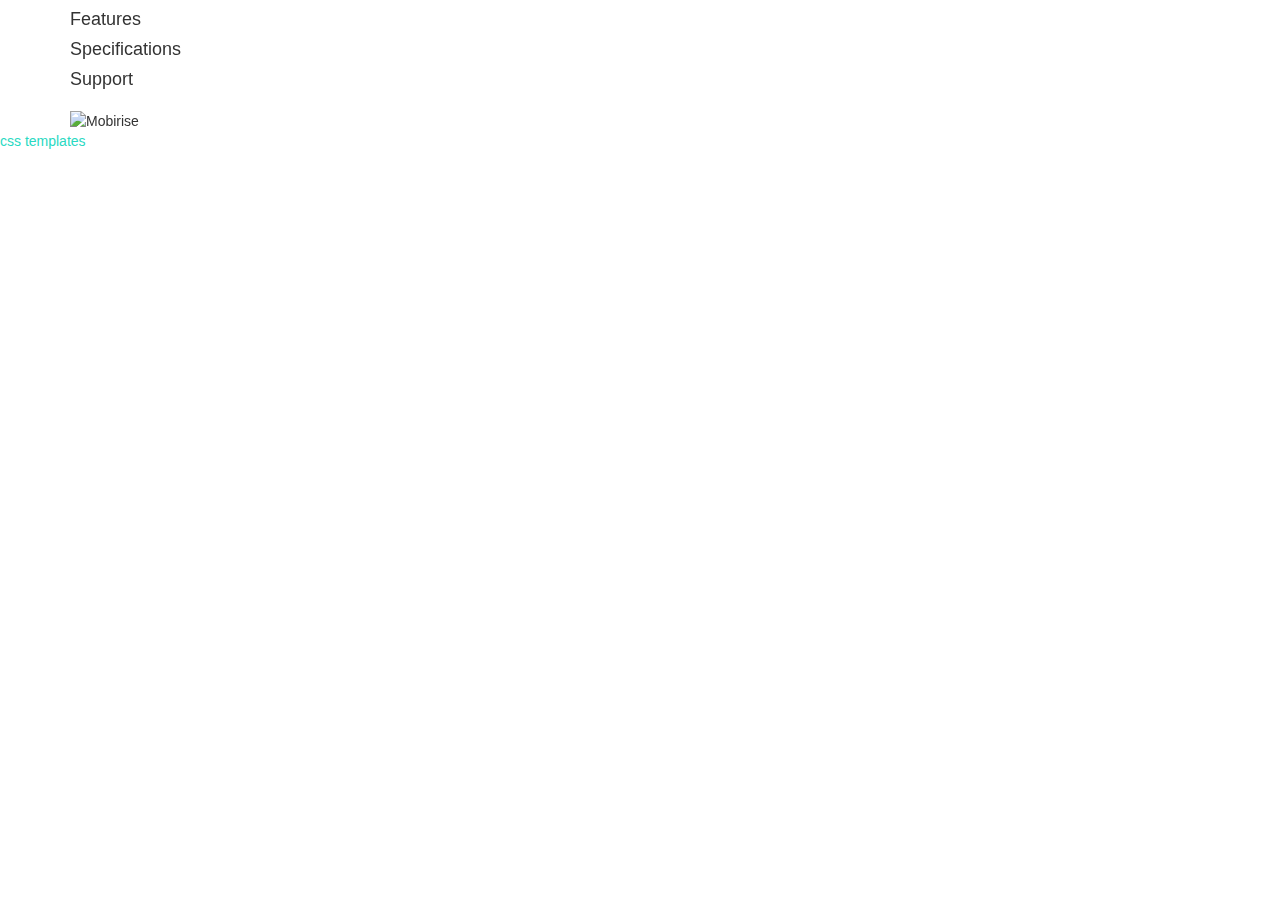
==== commit 57e0ae4b: "Update index.html" ====
--- a/features/index.html
+++ b/features/index.html
@@ -6,71 +6,129 @@
   <meta http-equiv="X-UA-Compatible" content="IE=edge">
   <meta name="generator" content="Mobirise v4.10.2, mobirise.com">
   <meta name="viewport" content="width=device-width, initial-scale=1, minimum-scale=1">
-  <link rel="shortcut icon" href="assets/images/logo.png" type="image/x-icon">
+  <link rel="shortcut icon" href="assets/images/logo4.png" type="image/x-icon">
   <meta name="description" content="">
   
   <title>Home</title>
-  <link rel="stylesheet" href="https://fonts.googleapis.com/css?family=Raleway:400,100,200,300,500,600,700,800,900">
+  <link rel="stylesheet" href="assets/web/assets/mobirise-icons/mobirise-icons.css">
+  <link rel="stylesheet" href="assets/tether/tether.min.css">
   <link rel="stylesheet" href="assets/bootstrap/css/bootstrap.min.css">
-  <link rel="stylesheet" href="assets/socicon/css/socicon.min.css">
-  <link rel="stylesheet" href="assets/font-awesome/css/font-awesome.min.css">
-  <link rel="stylesheet" href="assets/unicore/css/style.css">
+  <link rel="stylesheet" href="assets/bootstrap/css/bootstrap-grid.min.css">
+  <link rel="stylesheet" href="assets/bootstrap/css/bootstrap-reboot.min.css">
+  <link rel="stylesheet" href="assets/theme/css/style.css">
   <link rel="stylesheet" href="assets/mobirise/css/mbr-additional.css" type="text/css">
-  
+  <link rel="stylesheet" href="https://unpkg.com/aos@next/dist/aos.css" />
+
   
   
 </head>
 <body>
-  <section class="mbr-section--bg-adapted mbr-section--relative" id="features7-2" data-rv-view="7" style="background-image: url(assets/images/features-bg-1366x768.jpg);">
+  <section data-aos="zoom-out-up" class="accordion2 cid-rsG8GdfQ6t" id="accordion2-0">
 
-    <div class="elements-content" style="padding-top: 100px; padding-bottom: 200px;">
+    
 
-        <div class="mbr-overlay" style="opacity: 0.7; background-color: rgb(255, 255, 255);">
-        </div>
 
-        <div class="container">
-            <div class="section-head text-center col-md-8 col-md-offset-2 space50">
-                <h1 class="mbr-title-font"><span style="font-weight: normal;">Features</span></h1>
+    
+    <div class="container">
+        <div class="media-container-row pt-5">
+            <div class="accordion-content">
+                
+                
+                <div id="bootstrap-accordion_0" class="panel-group accordionStyles accordion pt-5 mt-3" role="tablist" aria-multiselectable="true">
+                        <div class="card">
+                            <div class="card-header" role="tab" id="headingOne">
+                                <a role="button" class="collapsed panel-title text-black" data-toggle="collapse" data-core="" href="#collapse1_0" aria-expanded="false" aria-controls="collapse1">
+                                    <h4 class="mbr-fonts-style display-5">
+                                        <span style="color:#00aeef" class="sign mbr-iconfont mbri-arrow-down inactive"></span>Features</h4>
+                                </a>
+                            </div>
+                            <div id="collapse1_0" class="panel-collapse noScroll collapse" role="tabpanel" aria-labelledby="headingOne" data-parent="#bootstrap-accordion_0">
+                                <div class="panel-body p-4">
+                                    <p class="mbr-fonts-style panel-text display-7">Trolley speaker
+<br>Wireless BT / USB / Micro SD / FM / AUX  / Mic Input x 2 Karaoke
+<br>LED display<br>LED lights with On/Off switch
+<br>20.32cm (8") x 2 full range speaker
+<br>Remote control
+<br>Two wireless Mic
+<br>Equalizer preset
+<br>Phone/tablet holder
+<br>Built-in rechargeable battery
+<br>Supports external battery
+<br>Volume, bass &amp; treble controls
+<br>Recording</p>
+                                </div>
+                            </div>
+                        </div>
+                
+                        <div class="card">
+                            <div class="card-header" role="tab" id="headingTwo">
+                                <a role="button" class="collapsed panel-title text-black" data-toggle="collapse" data-core="" href="#collapse2_0" aria-expanded="false" aria-controls="collapse2">
+                                    <h4 class="mbr-fonts-style mbr-fonts-style display-5">
+                                        <span style="color:#00aeef" class="sign mbr-iconfont mbri-arrow-down inactive"></span>Specifications</h4>
+                                </a>
+                                
+                            </div>
+                            <div id="collapse2_0" class="panel-collapse noScroll collapse" role="tabpanel" aria-labelledby="headingTwo" data-parent="#bootstrap-accordion_0">
+                                <div class="panel-body p-4">
+                                    <p class="mbr-fonts-style panel-text display-7"><strong>Driver size:</strong><br><strong><br>Full range&nbsp;:</strong> 20.32cm(8") x 2
+<br><strong>Tweeter :</strong> 7.62cm(3") x 1
+<br><strong>Impedance:</strong><br><strong><br> Full range :</strong> 4Ω<br><strong> Tweeter </strong>: 6Ω&nbsp;&nbsp;<br><strong>Frequency response : </strong>80Hz-18kHz&nbsp;<br><strong>S/N ratio:</strong> ≥60dB<br><strong>File format support (USB/mSD) :</strong> MP3，WMA，WAV
+<br><strong>Line input :</strong> 3.5mm<br><strong>Max. supported USB/mSD memory size : </strong>32GB
+<br><strong>FM frequency range :</strong> 87.5 MHz - 108 MHz
+<br><strong>Charging time :</strong> 10hrs
+<br><strong>Playback time : </strong>11.5 hrs*
+<br><strong>BT name	</strong>: ZEB-500 MOVING MONSTER 2X8L
+<br><strong>BT version :</strong> 4.2
+<br><strong>Product dimension (W x D x H) :</strong> 275 x 300 x 827 mm
+<br><strong>Package dimension (W X D X H) :</strong> 348 x 365 x 895 mm
+<br><strong>Net. weight : </strong>13.36kg</p>
+                                </div>
+                            </div>
+                        </div>
+                
+                        <div class="card">
+                            <div class="card-header" role="tab" id="headingThree">
+                                <a role="button" class="collapsed panel-title text-black" data-toggle="collapse" data-core="" href="#collapse3_0" aria-expanded="false" aria-controls="collapse3">
+                                    <h4 class="mbr-fonts-style display-5">
+                                        <span style="color:#00aeef" class="sign mbr-iconfont mbri-arrow-down inactive"></span>Support</h4>
+                                </a>
+                            </div>
+                            <div id="collapse3_0" class="panel-collapse noScroll collapse" role="tabpanel" aria-labelledby="headingThree" data-parent="#bootstrap-accordion_0">
+                                <div class="panel-body p-4">
+                                    <p class="mbr-fonts-style panel-text display-7"><a href="https://zebronics.com/zebcare" target="_blank">Find Service Center</a></p>
+                                </div>
+                            </div>
+                        </div>
+                
+                        
+                
+                        
+                
+                        
+                </div>
             </div>
-            <div class="row">
-                <ul class="clients text-center">
-                    <li style="display: block; width: 20%;"><img src="assets/images/icon-1-600x300.png" class="img-responsive center-block"></li>
-                    <li style="display: block; width: 20%;"><img src="assets/images/icon-2-600x300.png" class="img-responsive center-block"></li>
-                    <li style="display: block; width: 20%;"><img src="assets/images/icon-3-600x300.png" class="img-responsive center-block"></li>
-                    <li style="display: block; width: 20%;"><img src="assets/images/icon-4-600x300.png" class="img-responsive center-block"></li>
-                    <li style="display: block; width: 20%;"><img src="assets/images/icon-5-600x300.png" class="img-responsive center-block"></li>
-                </ul>
+            <div class="mbr-figure" style="width: 35%;">
+                    <img src="assets/images/1-291x676.png" alt="Mobirise" title="">
             </div>
-
-            <div class="row">
-                <ul class="clients text-center">
-                    <li style="display: block; width: 20%;"><img src="assets/images/icon 6.png" class="img-responsive center-block"></li>
-                    <li style="display: block; width: 20%;"><img src="assets/images/icon 7.png" class="img-responsive center-block"></li>
-                    <li style="display: block; width: 20%;"><img src="assets/images/icon 8.png" class="img-responsive center-block"></li>
-                    <li style="display: block; width: 20%;"><img src="assets/images/icon 9.png" class="img-responsive center-block"></li>
-                    <li style="display: block; width: 20%;"><img src="assets/images/icon 10.png" class="img-responsive center-block"></li>
-                </ul>
-            </div>
-            <div class="row">
-                <ul class="clients text-center">
-                    <li style="display: block; width: 20%;"><img src="assets/images/icon 11.png" class="img-responsive center-block"></li>
-                    <li style="display: block; width: 20%;"><img src="assets/images/icon 12.png" class="img-responsive center-block"></li>
-                    <li style="display: block; width: 20%;"><img src="assets/images/icon 13.png" class="img-responsive center-block"></li>
-                    <li style="display: block; width: 20%;"><img src="assets/images/icon 14.png" class="img-responsive center-block"></li>
-                </ul>
-            </div>
-
         </div>
     </div>
-
 </section>
 
 
-  <script src="assets/web/assets/jquery/jquery.min.js"></script>
+  <section class="engine"><a href="https://mobirise.info/x">css templates</a></section><script src="assets/web/assets/jquery/jquery.min.js"></script>
+  <script src="assets/popper/popper.min.js"></script>
+  <script src="assets/tether/tether.min.js"></script>
   <script src="assets/bootstrap/js/bootstrap.min.js"></script>
-  <script src="assets/smooth-scroll/SmoothScroll.js"></script>
-  <script src="assets/unicore/js/script.js"></script>
-  
+  <script src="assets/smoothscroll/smooth-scroll.js"></script>
+  <script src="assets/mbr-switch-arrow/mbr-switch-arrow.js"></script>
+  <script src="assets/theme/js/script.js"></script>
+  <script src="https://code.jquery.com/jquery-3.3.1.js"></script>
+  <script src="https://unpkg.com/aos@next/dist/aos.js"></script>
+  <script>
+      AOS.init({
+          duration: 3000,
+      });
+    </script>
   
 </body>
 </html>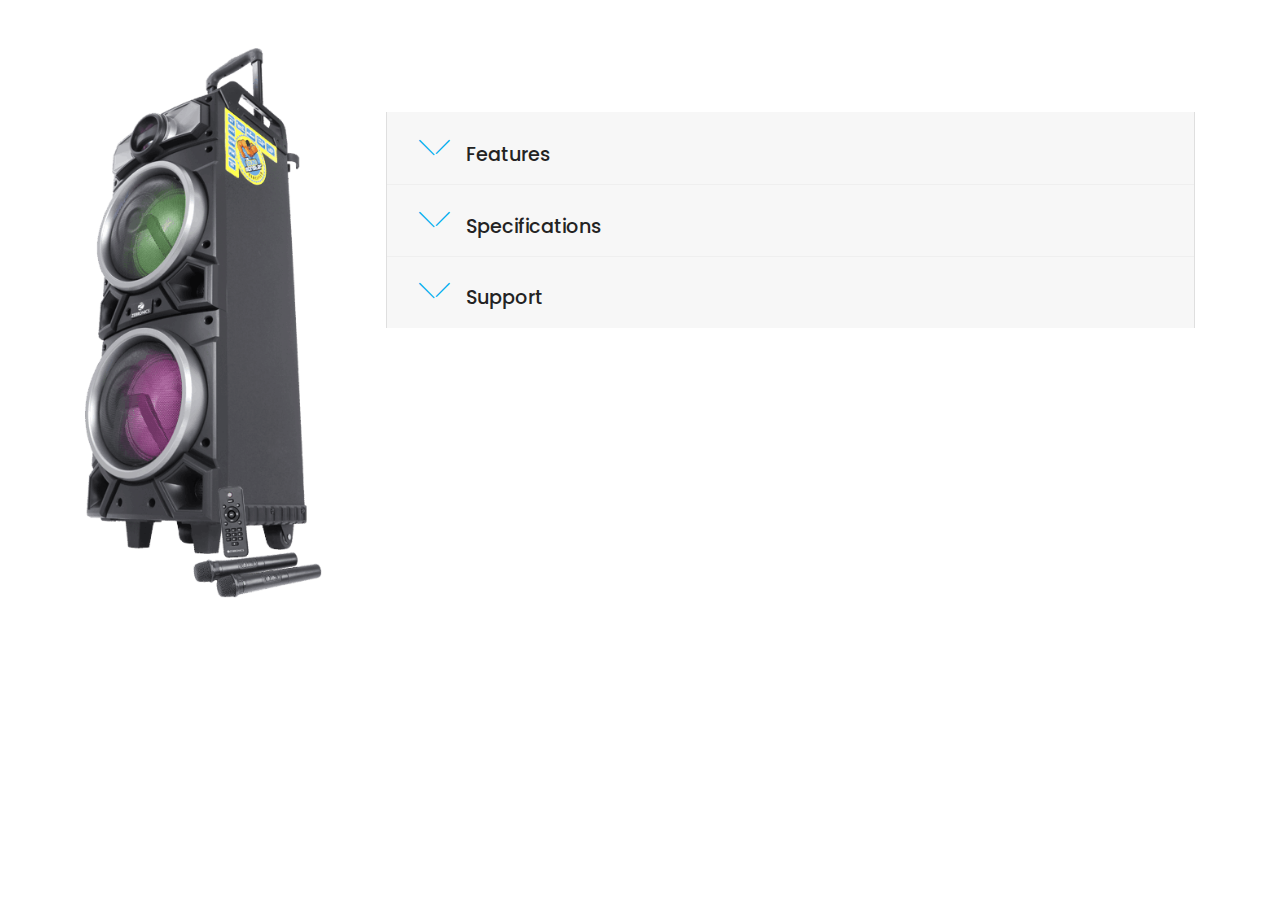
==== commit f956129c: "commit" ====
--- a/features/index.html
+++ b/features/index.html
@@ -17,13 +17,12 @@
   <link rel="stylesheet" href="assets/bootstrap/css/bootstrap-reboot.min.css">
   <link rel="stylesheet" href="assets/theme/css/style.css">
   <link rel="stylesheet" href="assets/mobirise/css/mbr-additional.css" type="text/css">
-  <link rel="stylesheet" href="https://unpkg.com/aos@next/dist/aos.css" />
-
+  
   
   
 </head>
 <body>
-  <section data-aos="zoom-out-up" class="accordion2 cid-rsG8GdfQ6t" id="accordion2-0">
+  <section class="accordion2 cid-rsG8GdfQ6t" id="accordion2-0">
 
     
 
@@ -122,13 +121,7 @@
   <script src="assets/smoothscroll/smooth-scroll.js"></script>
   <script src="assets/mbr-switch-arrow/mbr-switch-arrow.js"></script>
   <script src="assets/theme/js/script.js"></script>
-  <script src="https://code.jquery.com/jquery-3.3.1.js"></script>
-  <script src="https://unpkg.com/aos@next/dist/aos.js"></script>
-  <script>
-      AOS.init({
-          duration: 3000,
-      });
-    </script>
+  
   
 </body>
 </html>--- a/features/assets/web/assets/mobirise-icons/mobirise-icons.css
+++ b/features/assets/web/assets/mobirise-icons/mobirise-icons.css
@@ -0,0 +1,476 @@
+@font-face {
+  font-family: 'MobiriseIcons';
+  src:  url('mobirise-icons.eot?spat4u');
+  src:  url('mobirise-icons.eot?spat4u#iefix') format('embedded-opentype'),
+    url('mobirise-icons.ttf?spat4u') format('truetype'),
+    url('mobirise-icons.woff?spat4u') format('woff'),
+    url('mobirise-icons.svg?spat4u#MobiriseIcons') format('svg');
+  font-weight: normal;
+  font-style: normal;
+}
+
+[class^="mbri-"], [class*=" mbri-"] {
+  /* use !important to prevent issues with browser extensions that change fonts */
+  font-family: MobiriseIcons !important;
+  speak: none;
+  font-style: normal;
+  font-weight: normal;
+  font-variant: normal;
+  text-transform: none;
+  line-height: 1;
+
+  /* Better Font Rendering =========== */
+  -webkit-font-smoothing: antialiased;
+  -moz-osx-font-smoothing: grayscale;
+}
+
+.mbri-add-submenu:before {
+  content: "\e900";
+}
+.mbri-alert:before {
+  content: "\e901";
+}
+.mbri-align-center:before {
+  content: "\e902";
+}
+.mbri-align-justify:before {
+  content: "\e903";
+}
+.mbri-align-left:before {
+  content: "\e904";
+}
+.mbri-align-right:before {
+  content: "\e905";
+}
+.mbri-android:before {
+  content: "\e906";
+}
+.mbri-apple:before {
+  content: "\e907";
+}
+.mbri-arrow-down:before {
+  content: "\e908";
+}
+.mbri-arrow-next:before {
+  content: "\e909";
+}
+.mbri-arrow-prev:before {
+  content: "\e90a";
+}
+.mbri-arrow-up:before {
+  content: "\e90b";
+}
+.mbri-bold:before {
+  content: "\e90c";
+}
+.mbri-bookmark:before {
+  content: "\e90d";
+}
+.mbri-bootstrap:before {
+  content: "\e90e";
+}
+.mbri-briefcase:before {
+  content: "\e90f";
+}
+.mbri-browse:before {
+  content: "\e910";
+}
+.mbri-bulleted-list:before {
+  content: "\e911";
+}
+.mbri-calendar:before {
+  content: "\e912";
+}
+.mbri-camera:before {
+  content: "\e913";
+}
+.mbri-cart-add:before {
+  content: "\e914";
+}
+.mbri-cart-full:before {
+  content: "\e915";
+}
+.mbri-cash:before {
+  content: "\e916";
+}
+.mbri-change-style:before {
+  content: "\e917";
+}
+.mbri-chat:before {
+  content: "\e918";
+}
+.mbri-clock:before {
+  content: "\e919";
+}
+.mbri-close:before {
+  content: "\e91a";
+}
+.mbri-cloud:before {
+  content: "\e91b";
+}
+.mbri-code:before {
+  content: "\e91c";
+}
+.mbri-contact-form:before {
+  content: "\e91d";
+}
+.mbri-credit-card:before {
+  content: "\e91e";
+}
+.mbri-cursor-click:before {
+  content: "\e91f";
+}
+.mbri-cust-feedback:before {
+  content: "\e920";
+}
+.mbri-database:before {
+  content: "\e921";
+}
+.mbri-delivery:before {
+  content: "\e922";
+}
+.mbri-desktop:before {
+  content: "\e923";
+}
+.mbri-devices:before {
+  content: "\e924";
+}
+.mbri-down:before {
+  content: "\e925";
+}
+.mbri-download:before {
+  content: "\e989";
+}
+.mbri-drag-n-drop:before {
+  content: "\e927";
+}
+.mbri-drag-n-drop2:before {
+  content: "\e928";
+}
+.mbri-edit:before {
+  content: "\e929";
+}
+.mbri-edit2:before {
+  content: "\e92a";
+}
+.mbri-error:before {
+  content: "\e92b";
+}
+.mbri-extension:before {
+  content: "\e92c";
+}
+.mbri-features:before {
+  content: "\e92d";
+}
+.mbri-file:before {
+  content: "\e92e";
+}
+.mbri-flag:before {
+  content: "\e92f";
+}
+.mbri-folder:before {
+  content: "\e930";
+}
+.mbri-gift:before {
+  content: "\e931";
+}
+.mbri-github:before {
+  content: "\e932";
+}
+.mbri-globe:before {
+  content: "\e933";
+}
+.mbri-globe-2:before {
+  content: "\e934";
+}
+.mbri-growing-chart:before {
+  content: "\e935";
+}
+.mbri-hearth:before {
+  content: "\e936";
+}
+.mbri-help:before {
+  content: "\e937";
+}
+.mbri-home:before {
+  content: "\e938";
+}
+.mbri-hot-cup:before {
+  content: "\e939";
+}
+.mbri-idea:before {
+  content: "\e93a";
+}
+.mbri-image-gallery:before {
+  content: "\e93b";
+}
+.mbri-image-slider:before {
+  content: "\e93c";
+}
+.mbri-info:before {
+  content: "\e93d";
+}
+.mbri-italic:before {
+  content: "\e93e";
+}
+.mbri-key:before {
+  content: "\e93f";
+}
+.mbri-laptop:before {
+  content: "\e940";
+}
+.mbri-layers:before {
+  content: "\e941";
+}
+.mbri-left-right:before {
+  content: "\e942";
+}
+.mbri-left:before {
+  content: "\e943";
+}
+.mbri-letter:before {
+  content: "\e944";
+}
+.mbri-like:before {
+  content: "\e945";
+}
+.mbri-link:before {
+  content: "\e946";
+}
+.mbri-lock:before {
+  content: "\e947";
+}
+.mbri-login:before {
+  content: "\e948";
+}
+.mbri-logout:before {
+  content: "\e949";
+}
+.mbri-magic-stick:before {
+  content: "\e94a";
+}
+.mbri-map-pin:before {
+  content: "\e94b";
+}
+.mbri-menu:before {
+  content: "\e94c";
+}
+.mbri-mobile:before {
+  content: "\e94d";
+}
+.mbri-mobile2:before {
+  content: "\e94e";
+}
+.mbri-mobirise:before {
+  content: "\e94f";
+}
+.mbri-more-horizontal:before {
+  content: "\e950";
+}
+.mbri-more-vertical:before {
+  content: "\e951";
+}
+.mbri-music:before {
+  content: "\e952";
+}
+.mbri-new-file:before {
+  content: "\e953";
+}
+.mbri-numbered-list:before {
+  content: "\e954";
+}
+.mbri-opened-folder:before {
+  content: "\e955";
+}
+.mbri-pages:before {
+  content: "\e956";
+}
+.mbri-paper-plane:before {
+  content: "\e957";
+}
+.mbri-paperclip:before {
+  content: "\e958";
+}
+.mbri-photo:before {
+  content: "\e959";
+}
+.mbri-photos:before {
+  content: "\e95a";
+}
+.mbri-pin:before {
+  content: "\e95b";
+}
+.mbri-play:before {
+  content: "\e95c";
+}
+.mbri-plus:before {
+  content: "\e95d";
+}
+.mbri-preview:before {
+  content: "\e95e";
+}
+.mbri-print:before {
+  content: "\e95f";
+}
+.mbri-protect:before {
+  content: "\e960";
+}
+.mbri-question:before {
+  content: "\e961";
+}
+.mbri-quote-left:before {
+  content: "\e962";
+}
+.mbri-quote-right:before {
+  content: "\e963";
+}
+.mbri-refresh:before {
+  content: "\e964";
+}
+.mbri-responsive:before {
+  content: "\e965";
+}
+.mbri-right:before {
+  content: "\e966";
+}
+.mbri-rocket:before {
+  content: "\e967";
+}
+.mbri-sad-face:before {
+  content: "\e968";
+}
+.mbri-sale:before {
+  content: "\e969";
+}
+.mbri-save:before {
+  content: "\e96a";
+}
+.mbri-search:before {
+  content: "\e96b";
+}
+.mbri-setting:before {
+  content: "\e96c";
+}
+.mbri-setting2:before {
+  content: "\e96d";
+}
+.mbri-setting3:before {
+  content: "\e96e";
+}
+.mbri-share:before {
+  content: "\e96f";
+}
+.mbri-shopping-bag:before {
+  content: "\e970";
+}
+.mbri-shopping-basket:before {
+  content: "\e971";
+}
+.mbri-shopping-cart:before {
+  content: "\e972";
+}
+.mbri-sites:before {
+  content: "\e973";
+}
+.mbri-smile-face:before {
+  content: "\e974";
+}
+.mbri-speed:before {
+  content: "\e975";
+}
+.mbri-star:before {
+  content: "\e976";
+}
+.mbri-success:before {
+  content: "\e977";
+}
+.mbri-sun:before {
+  content: "\e978";
+}
+.mbri-sun2:before {
+  content: "\e979";
+}
+.mbri-tablet:before {
+  content: "\e97a";
+}
+.mbri-tablet-vertical:before {
+  content: "\e97b";
+}
+.mbri-target:before {
+  content: "\e97c";
+}
+.mbri-timer:before {
+  content: "\e97d";
+}
+.mbri-to-ftp:before {
+  content: "\e97e";
+}
+.mbri-to-local-drive:before {
+  content: "\e97f";
+}
+.mbri-touch-swipe:before {
+  content: "\e980";
+}
+.mbri-touch:before {
+  content: "\e981";
+}
+.mbri-trash:before {
+  content: "\e982";
+}
+.mbri-underline:before {
+  content: "\e983";
+}
+.mbri-unlink:before {
+  content: "\e984";
+}
+.mbri-unlock:before {
+  content: "\e985";
+}
+.mbri-up-down:before {
+  content: "\e986";
+}
+.mbri-up:before {
+  content: "\e987";
+}
+.mbri-update:before {
+  content: "\e988";
+}
+.mbri-upload:before {
+ content: "\e926"; 
+}
+.mbri-user:before {
+  content: "\e98a";
+}
+.mbri-user2:before {
+  content: "\e98b";
+}
+.mbri-users:before {
+  content: "\e98c";
+}
+.mbri-video:before {
+  content: "\e98d";
+}
+.mbri-video-play:before {
+  content: "\e98e";
+}
+.mbri-watch:before {
+  content: "\e98f";
+}
+.mbri-website-theme:before {
+  content: "\e990";
+}
+.mbri-wifi:before {
+  content: "\e991";
+}
+.mbri-windows:before {
+  content: "\e992";
+}
+.mbri-zoom-out:before {
+  content: "\e993";
+}
+.mbri-redo:before {
+  content: "\e994";
+}
+.mbri-undo:before {
+  content: "\e995";
+}
